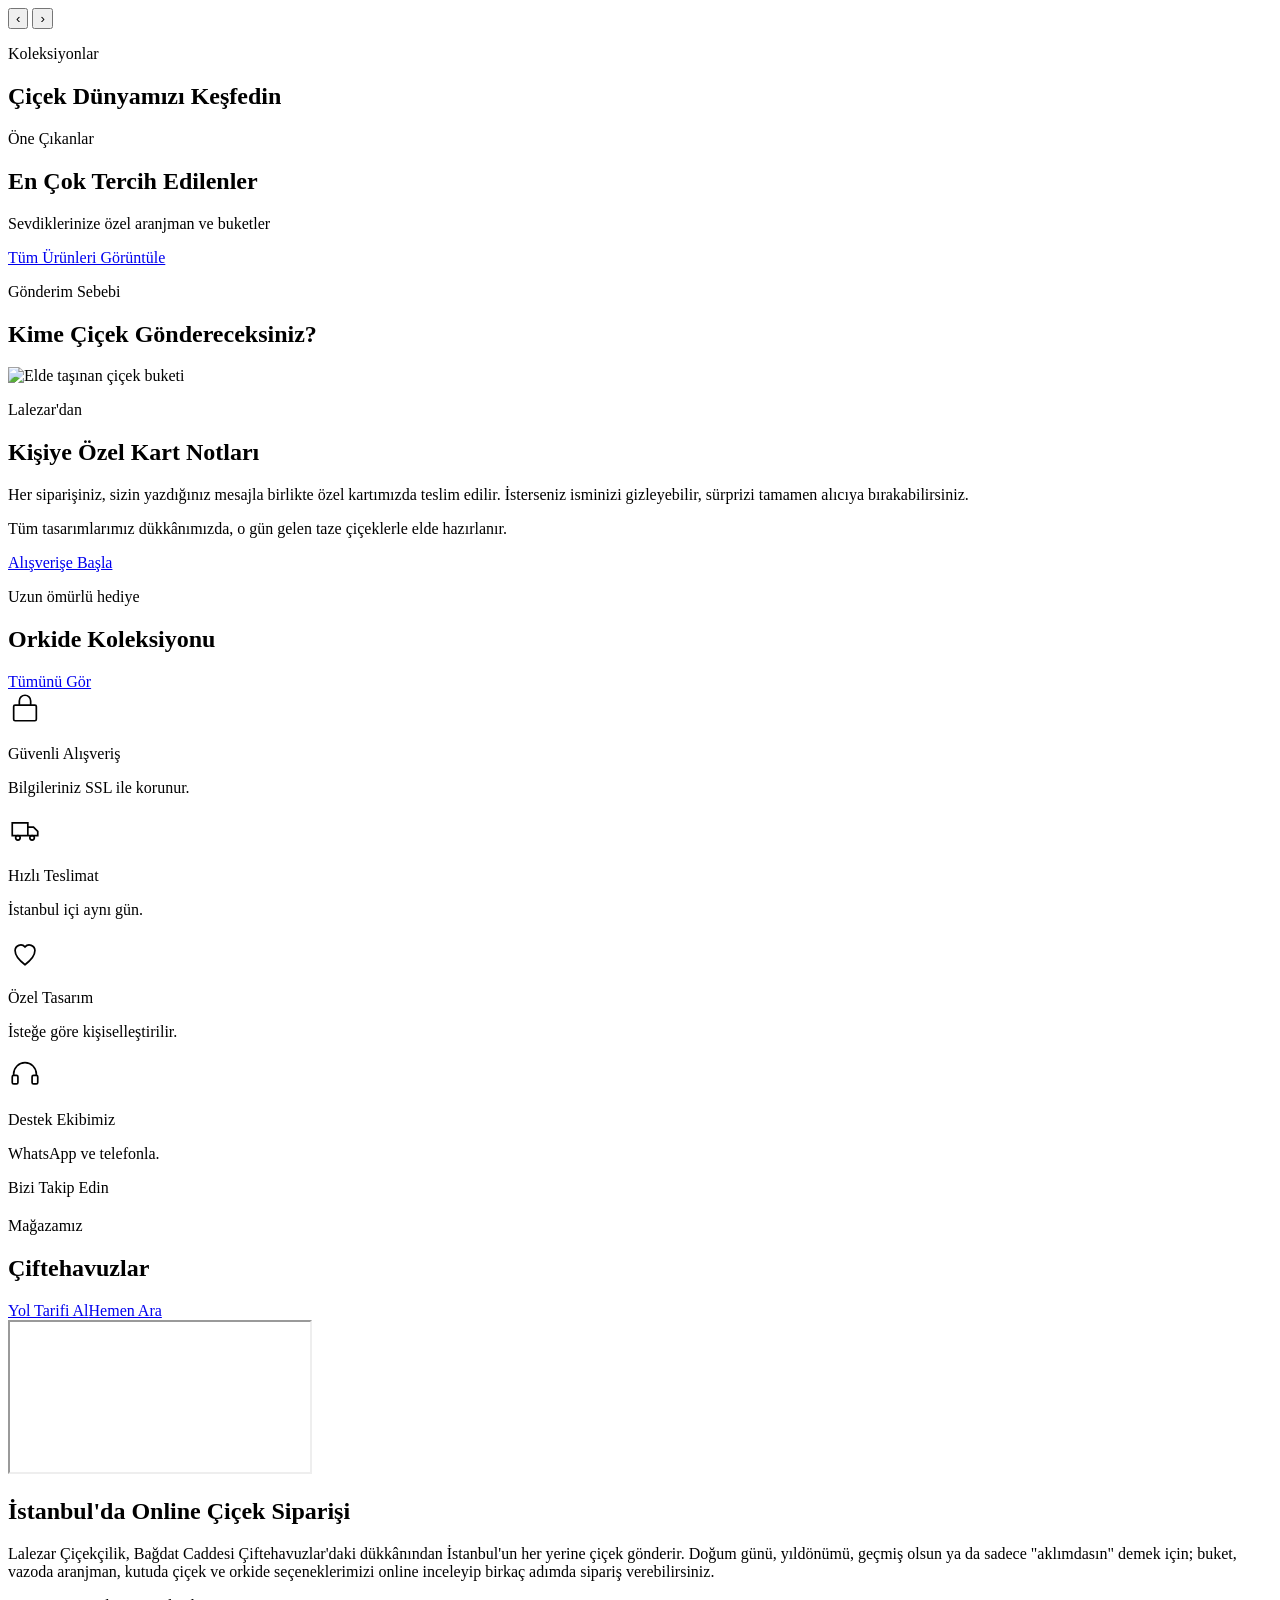
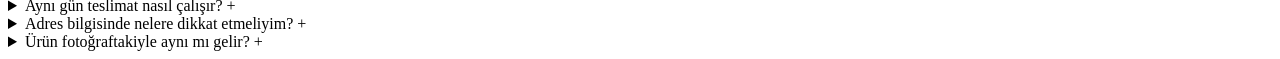
==== index.html @ 3b58de8d "Add files via upload" ====
<!doctype html>
<html lang="tr">
<head>

  <meta charset="utf-8">
  <meta name="viewport" content="width=device-width, initial-scale=1">
  <link rel="icon" href="assets/favicon.png">
  <link rel="preconnect" href="https://fonts.googleapis.com"><link rel="preconnect" href="https://fonts.gstatic.com" crossorigin>
  <link href="https://fonts.googleapis.com/css2?family=Cormorant+Garamond:wght@400;500;600&family=Jost:wght@300;400;500&display=swap" rel="stylesheet">
  <script src="https://cdn.tailwindcss.com"></script>
  <script src="js/theme.js"></script>
  <link rel="stylesheet" href="assets/styles.css">
  <script src="js/config.js"></script>
  <script src="js/seed.js"></script>
  <script src="js/store.js"></script>
  <script src="js/ui.js"></script>
  <title>Lalezar Çiçekçilik | İstanbul Online Çiçek Siparişi, Aynı Gün Teslimat</title>
  <meta name="description" content="Lalezar Çiçekçilik ile buket, vazoda aranjman, kutuda çiçek ve orkide siparişi verin. Bağdat Caddesi Çiftehavuzlar'dan İstanbul içi aynı gün teslimat.">
</head>
<body>
<div id="site-header"></div>

<main>
  <!-- SLIDER -->
  <section class="relative h-[62vh] min-h-[420px] max-h-[720px] bg-mist overflow-hidden" aria-label="Öne çıkanlar" id="hero">
    <div id="slides"></div>
    <button id="prev" class="hidden sm:grid absolute left-4 top-1/2 -translate-y-1/2 z-10 w-11 h-11 place-items-center bg-white/80 hover:bg-white" aria-label="Önceki">‹</button>
    <button id="next" class="hidden sm:grid absolute right-4 top-1/2 -translate-y-1/2 z-10 w-11 h-11 place-items-center bg-white/80 hover:bg-white" aria-label="Sonraki">›</button>
    <div id="dots" class="absolute bottom-6 left-1/2 -translate-x-1/2 z-10 flex gap-2"></div>
  </section>

  <!-- KOLEKSİYONLAR -->
  <section class="max-w-[1400px] mx-auto px-4 sm:px-8 pt-20">
    <p class="section-sub">Koleksiyonlar</p>
    <h2 class="section-title">Çiçek Dünyamızı Keşfedin</h2>
    <div id="collections" class="grid grid-cols-2 lg:grid-cols-4 gap-4 sm:gap-6 mt-10"></div>
  </section>

  <!-- EN ÇOK TERCİH EDİLENLER -->
  <section class="max-w-[1400px] mx-auto px-4 sm:px-8 pt-24">
    <p class="section-sub">Öne Çıkanlar</p>
    <h2 class="section-title">En Çok Tercih Edilenler</h2>
    <p class="text-center text-ink/60 mt-3">Sevdiklerinize özel aranjman ve buketler</p>
    <div id="featured" class="grid grid-cols-2 lg:grid-cols-4 gap-x-4 sm:gap-x-6 gap-y-12 mt-10"></div>
    <div class="text-center mt-12"><a href="kategori.html" class="btn btn-outline">Tüm Ürünleri Görüntüle</a></div>
  </section>

  <!-- KİME ÇİÇEK -->
  <section class="bg-mist mt-24 py-20">
    <div class="max-w-[1400px] mx-auto px-4 sm:px-8">
      <p class="section-sub">Gönderim Sebebi</p>
      <h2 class="section-title">Kime Çiçek Göndereceksiniz?</h2>
      <div id="occasions" class="flex gap-6 sm:gap-10 overflow-x-auto no-scrollbar mt-10 pb-2 sm:justify-center"></div>
    </div>
  </section>

  <!-- KART NOTU BANNER -->
  <section class="max-w-[1400px] mx-auto px-4 sm:px-8 pt-24">
    <div class="grid lg:grid-cols-2 items-center">
      <div class="aspect-[4/3] lg:aspect-auto lg:h-[520px] overflow-hidden bg-mist">
        <img src="https://images.unsplash.com/photo-1567696153798-9111f9cd3d0d?auto=format&fit=crop&w=1200&h=900&q=75" alt="Elde taşınan çiçek buketi" loading="lazy" class="w-full h-full object-cover">
      </div>
      <div class="lg:pl-20 pt-10 lg:pt-0 max-w-xl">
        <p class="section-sub !text-left">Lalezar'dan</p>
        <h2 class="font-display text-4xl sm:text-5xl leading-tight">Kişiye Özel Kart Notları</h2>
        <p class="mt-5 text-ink/70 leading-relaxed">Her siparişiniz, sizin yazdığınız mesajla birlikte özel kartımızda teslim edilir. İsterseniz isminizi gizleyebilir, sürprizi tamamen alıcıya bırakabilirsiniz.</p>
        <p class="mt-4 text-ink/70 leading-relaxed">Tüm tasarımlarımız dükkânımızda, o gün gelen taze çiçeklerle elde hazırlanır.</p>
        <a href="kategori.html" class="btn btn-dark mt-8">Alışverişe Başla</a>
      </div>
    </div>
  </section>

  <!-- ORKİDE SATIRI -->
  <section class="max-w-[1400px] mx-auto px-4 sm:px-8 pt-24">
    <div class="flex items-end justify-between gap-4">
      <div><p class="section-sub !text-left">Uzun ömürlü hediye</p><h2 class="section-title !text-left">Orkide Koleksiyonu</h2></div>
      <a href="kategori.html?tur=orkide" class="text-[12px] tracking-[.18em] uppercase underline underline-offset-4 shrink-0">Tümünü Gör</a>
    </div>
    <div id="orchids" class="grid grid-cols-2 lg:grid-cols-4 gap-x-4 sm:gap-x-6 gap-y-12 mt-10"></div>
  </section>

  <!-- GÜVEN -->
  <section class="border-y border-line mt-24">
    <div class="max-w-[1400px] mx-auto px-4 sm:px-8 py-12 grid grid-cols-2 lg:grid-cols-4 gap-8 text-center">
      <div><svg class="mx-auto" width="34" height="34" viewBox="0 0 24 24" fill="none" stroke="currentColor" stroke-width="1.2"><rect x="4" y="10" width="16" height="11" rx="1"/><path d="M8 10V7a4 4 0 0 1 8 0v3"/></svg><p class="mt-3 text-[13px] tracking-[.14em] uppercase">Güvenli Alışveriş</p><p class="text-sm text-ink/60 mt-1">Bilgileriniz SSL ile korunur.</p></div>
      <div><svg class="mx-auto" width="34" height="34" viewBox="0 0 24 24" fill="none" stroke="currentColor" stroke-width="1.2"><path d="M3 7h11v9H3zM14 10h4l3 3v3h-7z"/><circle cx="7" cy="17.5" r="1.6"/><circle cx="17" cy="17.5" r="1.6"/></svg><p class="mt-3 text-[13px] tracking-[.14em] uppercase">Hızlı Teslimat</p><p class="text-sm text-ink/60 mt-1">İstanbul içi aynı gün.</p></div>
      <div><svg class="mx-auto" width="34" height="34" viewBox="0 0 24 24" fill="none" stroke="currentColor" stroke-width="1.2"><path d="M12 21c-4-3-7-6-7-10a4 4 0 0 1 7-2.6A4 4 0 0 1 19 11c0 4-3 7-7 10z"/></svg><p class="mt-3 text-[13px] tracking-[.14em] uppercase">Özel Tasarım</p><p class="text-sm text-ink/60 mt-1">İsteğe göre kişiselleştirilir.</p></div>
      <div><svg class="mx-auto" width="34" height="34" viewBox="0 0 24 24" fill="none" stroke="currentColor" stroke-width="1.2"><path d="M4 13v-1a8 8 0 0 1 16 0v1"/><rect x="3" y="13" width="4" height="6" rx="1"/><rect x="17" y="13" width="4" height="6" rx="1"/></svg><p class="mt-3 text-[13px] tracking-[.14em] uppercase">Destek Ekibimiz</p><p class="text-sm text-ink/60 mt-1">WhatsApp ve telefonla.</p></div>
    </div>
  </section>

  <!-- INSTAGRAM -->
  <section class="max-w-[1400px] mx-auto px-4 sm:px-8 pt-24">
    <p class="section-sub">Bizi Takip Edin</p>
    <h2 class="section-title"><a id="ig-title" href="#" target="_blank" rel="noopener" class="hover:text-orange"></a></h2>
    <div id="insta" class="grid grid-cols-3 lg:grid-cols-6 gap-2 mt-10"></div>
  </section>

  <!-- MAĞAZA -->
  <section id="magaza" class="max-w-[1400px] mx-auto px-4 sm:px-8 pt-24 scroll-mt-40">
    <div class="grid lg:grid-cols-2 border border-line">
      <div class="p-8 sm:p-14">
        <p class="section-sub !text-left">Mağazamız</p>
        <h2 class="font-display text-4xl sm:text-5xl">Çiftehavuzlar</h2>
        <dl id="store-info" class="mt-8 space-y-5 text-[15px]"></dl>
        <div class="mt-10 flex flex-wrap gap-3"><a id="dir-link" href="#" target="_blank" rel="noopener" class="btn btn-dark">Yol Tarifi Al</a><a id="call-link" href="#" class="btn btn-outline">Hemen Ara</a></div>
      </div>
      <iframe id="map" title="Lalezar Çiçekçilik harita" class="w-full min-h-[380px] h-full border-0 bg-mist" loading="lazy" referrerpolicy="no-referrer-when-downgrade"></iframe>
    </div>
  </section>

  <!-- SEO METNİ -->
  <section class="max-w-3xl mx-auto px-4 sm:px-8 pt-24 text-[15px] leading-relaxed text-ink/75">
    <h2 class="font-display text-3xl text-ink text-center">İstanbul'da Online Çiçek Siparişi</h2>
    <p class="mt-6">Lalezar Çiçekçilik, Bağdat Caddesi Çiftehavuzlar'daki dükkânından İstanbul'un her yerine çiçek gönderir. Doğum günü, yıldönümü, geçmiş olsun ya da sadece "aklımdasın" demek için; buket, vazoda aranjman, kutuda çiçek ve orkide seçeneklerimizi online inceleyip birkaç adımda sipariş verebilirsiniz.</p>
    <details class="mt-4 border-t border-line pt-4"><summary class="flex justify-between items-center text-ink">Aynı gün teslimat nasıl çalışır? <span class="plus text-xl">+</span></summary><p class="mt-3">Gün içinde verilen siparişler, uygun saat aralığında aynı gün teslim edilir. Teslimat saatini sipariş sırasında siz seçersiniz; siparişiniz hazırlanınca sizi bilgilendiririz.</p></details>
    <details class="mt-4 border-t border-line pt-4"><summary class="flex justify-between items-center text-ink">Adres bilgisinde nelere dikkat etmeliyim? <span class="plus text-xl">+</span></summary><p class="mt-3">Bina adı, kat, daire ve varsa site/blok bilgisini eksiksiz yazın. Alıcının telefon numarası teslimatın sorunsuz yapılması için önemlidir.</p></details>
    <details class="mt-4 border-y border-line py-4"><summary class="flex justify-between items-center text-ink">Ürün fotoğraftakiyle aynı mı gelir? <span class="plus text-xl">+</span></summary><p class="mt-3">Çiçekler doğal ürün olduğu için mevsime göre renk ve türde küçük farklar olabilir. Tasarımın genel görünümü ve değeri korunur.</p></details>
  </section>
</main>

<div id="site-footer"></div>

<script>
(async () => {
  const { esc, productCard, bindAddButtons, productImage } = UI;
  const S = LALEZAR_CONFIG.shop;

  // --- Slider ---
  const slides = LALEZAR_SEED.heroSlides;
  document.getElementById("slides").innerHTML = slides.map((s, i) => `
    <div class="slide ${i === 0 ? "on" : ""}">
      <img src="${s.image}" alt="" class="absolute inset-0 w-full h-full object-cover" ${i ? 'loading="lazy"' : ""}>
      <div class="absolute inset-0 bg-gradient-to-r from-black/45 via-black/15 to-transparent"></div>
      <div class="relative h-full max-w-[1400px] mx-auto px-6 sm:px-16 flex flex-col justify-center text-white">
        <p class="text-[12px] tracking-[.25em] uppercase">${esc(s.kicker)}</p>
        <h2 class="font-display text-5xl sm:text-7xl leading-[1.02] mt-4 max-w-xl">${esc(s.title)}</h2>
        <div><a href="${s.link}" class="btn btn-white mt-8">Alışverişe Başla</a></div>
      </div>
    </div>`).join("");
  const dots = document.getElementById("dots");
  dots.innerHTML = slides.map((_, i) => `<button class="w-2.5 h-2.5 rounded-full border border-white ${i === 0 ? "bg-white" : ""}" aria-label="${i + 1}. görsel"></button>`).join("");
  let cur = 0, timer;
  const els = [...document.querySelectorAll(".slide")], dEls = [...dots.children];
  const go = (n) => { els[cur].classList.remove("on"); dEls[cur].classList.remove("bg-white"); cur = (n + els.length) % els.length; els[cur].classList.add("on"); dEls[cur].classList.add("bg-white"); restart(); };
  const restart = () => { clearInterval(timer); if (!matchMedia("(prefers-reduced-motion: reduce)").matches) timer = setInterval(() => go(cur + 1), 6000); };
  document.getElementById("prev").onclick = () => go(cur - 1);
  document.getElementById("next").onclick = () => go(cur + 1);
  dEls.forEach((d, i) => (d.onclick = () => go(i)));
  restart();

  // --- Veriler ---
  const [products, cats] = await Promise.all([Store.listProducts(), Store.getCategories()]);
  const active = products.filter((p) => p.active !== false);

  // Koleksiyonlar
  document.getElementById("collections").innerHTML = cats.types.slice(0, 4).map((c) => {
    const list = active.filter((x) => x.type === c.slug);
    const p = list[0];
    return `<a href="kategori.html?tur=${c.slug}" class="group block">
      <div class="aspect-[3/4] overflow-hidden bg-mist">${p ? `<div class="w-full h-full transition-transform duration-700 group-hover:scale-105">${productImage(p)}</div>` : ""}</div>
      <h3 class="font-display text-2xl mt-4">${esc(c.name)}</h3>
      <p class="text-[12px] tracking-[.14em] uppercase text-ink/55 mt-1">${list.length} ürün</p></a>`;
  }).join("");

  // En çok tercih edilenler (4'ün katı)
  const feat = active.filter((p) => p.featured), rest = active.filter((p) => !p.featured);
  const want = Math.min(8, Math.max(4, Math.ceil(feat.length / 4) * 4));
  const list = [...feat, ...rest].slice(0, want);
  const fEl = document.getElementById("featured");
  fEl.innerHTML = list.map(productCard).join("");
  bindAddButtons(fEl, list);

  // Kime çiçek
  document.getElementById("occasions").innerHTML = cats.occasions.map((o) => {
    const p = active.find((x) => (x.occasions || []).includes(o.slug));
    return `<a href="kategori.html?sebep=${o.slug}" class="group shrink-0 w-28 sm:w-32 text-center">
      <div class="w-28 h-28 sm:w-32 sm:h-32 rounded-full overflow-hidden bg-white ring-1 ring-line group-hover:ring-ink transition">${p ? productImage(p) : ""}</div>
      <p class="mt-3 text-[14px]">${esc(o.name)}</p></a>`;
  }).join("");

  // Orkide satırı
  const orch = active.filter((p) => p.type === "orkide").slice(0, 4);
  const oEl = document.getElementById("orchids");
  if (orch.length) { oEl.innerHTML = orch.map(productCard).join(""); bindAddButtons(oEl, orch); }
  else oEl.closest("section").remove();

  // Instagram
  const ig = `https://www.instagram.com/${S.instagram}/`;
  const igT = document.getElementById("ig-title"); igT.href = ig; igT.textContent = "@" + S.instagram;
  document.getElementById("insta").innerHTML = active.slice(0, 6).map((p) =>
    `<a href="${ig}" target="_blank" rel="noopener" class="block aspect-square overflow-hidden bg-mist group relative" aria-label="Instagram'da gör">${productImage(p)}<span class="absolute inset-0 bg-black/0 group-hover:bg-black/25 transition"></span></a>`).join("");

  // Mağaza
  const rows = [["Adres", esc(S.address)], ["Telefon", `<a href="tel:${S.phoneTel}" class="hover:underline">${esc(S.phone)}</a>`], ["Instagram", `<a href="${ig}" target="_blank" rel="noopener" class="hover:underline">@${esc(S.instagram)}</a>`]];
  if (S.hours) rows.push(["Çalışma Saatleri", esc(S.hours)]);
  document.getElementById("store-info").innerHTML = rows.map(([k, v]) => `<div><dt class="text-[12px] tracking-[.14em] uppercase text-ink/50">${k}</dt><dd class="mt-1">${v}</dd></div>`).join("");
  const q = encodeURIComponent(S.mapsQuery);
  document.getElementById("map").src = `https://www.google.com/maps?q=${q}&output=embed`;
  document.getElementById("dir-link").href = `https://www.google.com/maps/dir/?api=1&destination=${q}`;
  document.getElementById("call-link").href = `tel:${S.phoneTel}`;
})();
</script>
</body>
</html>
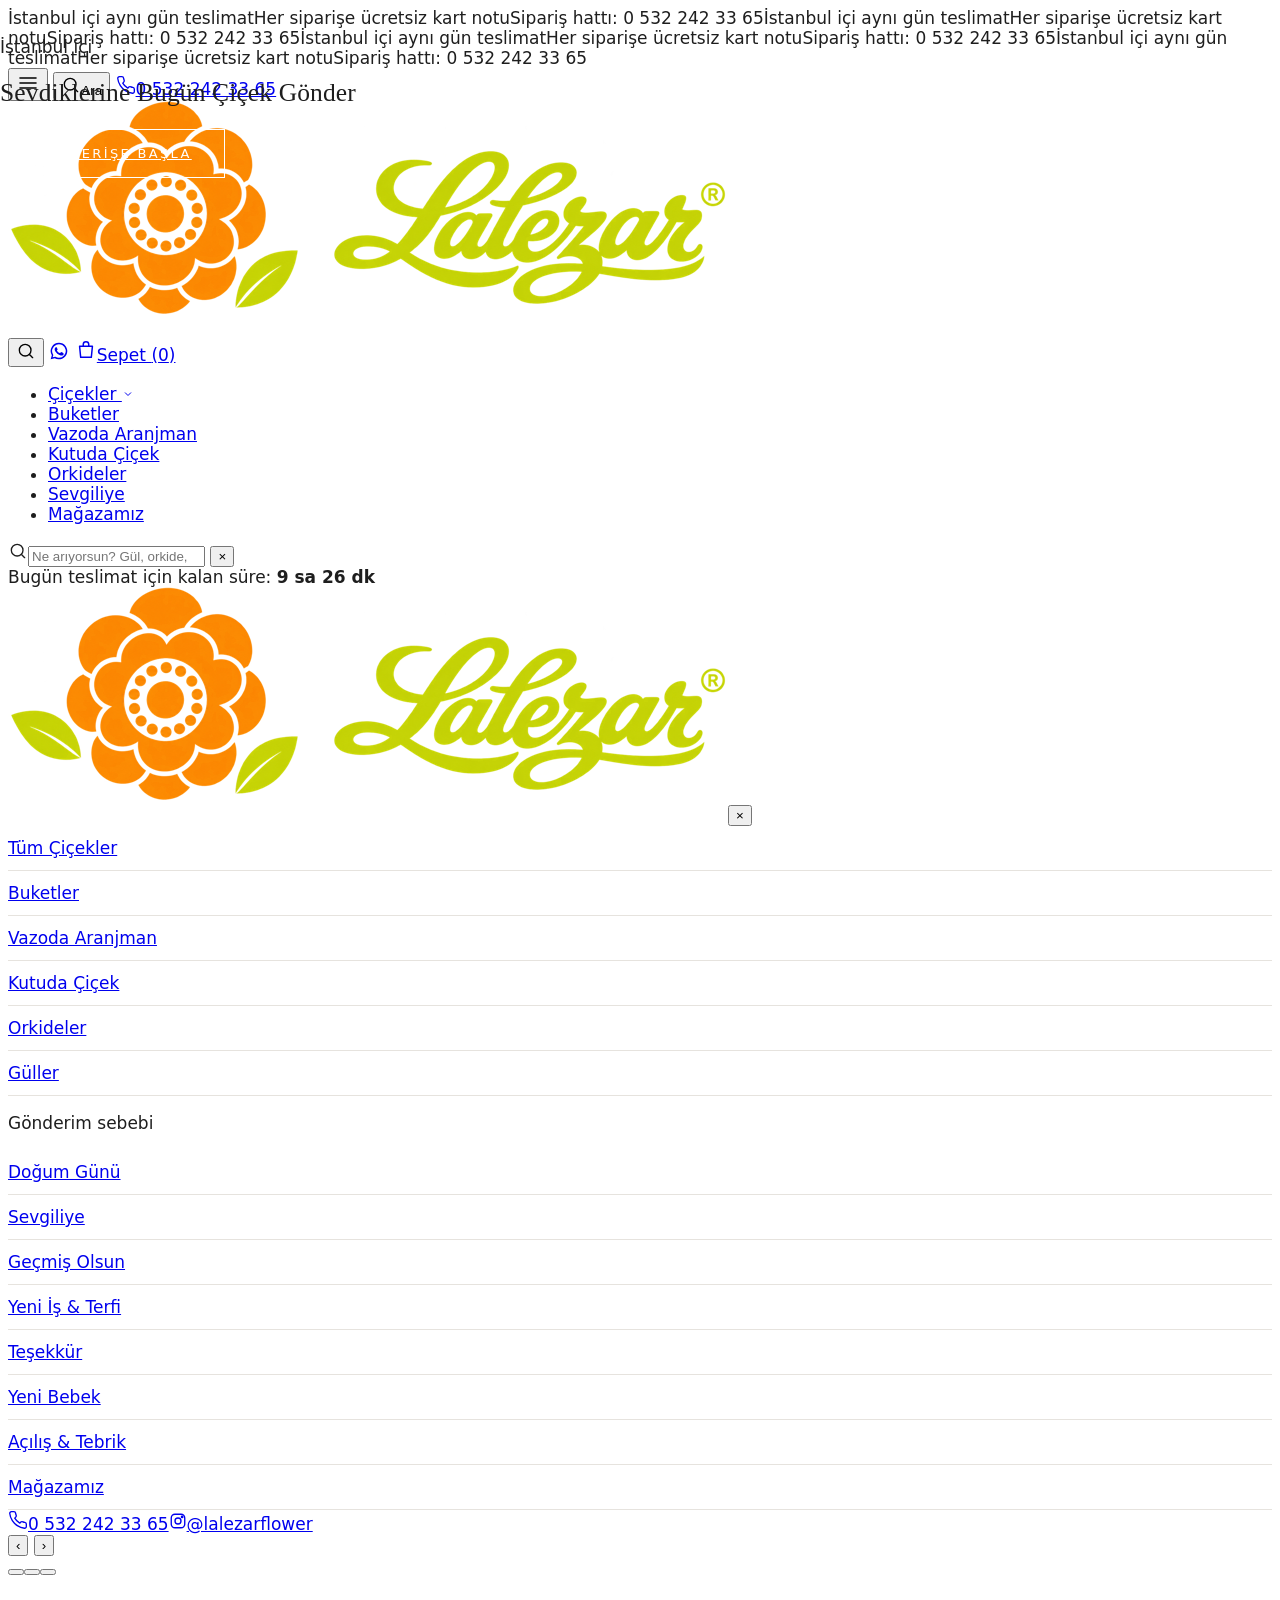
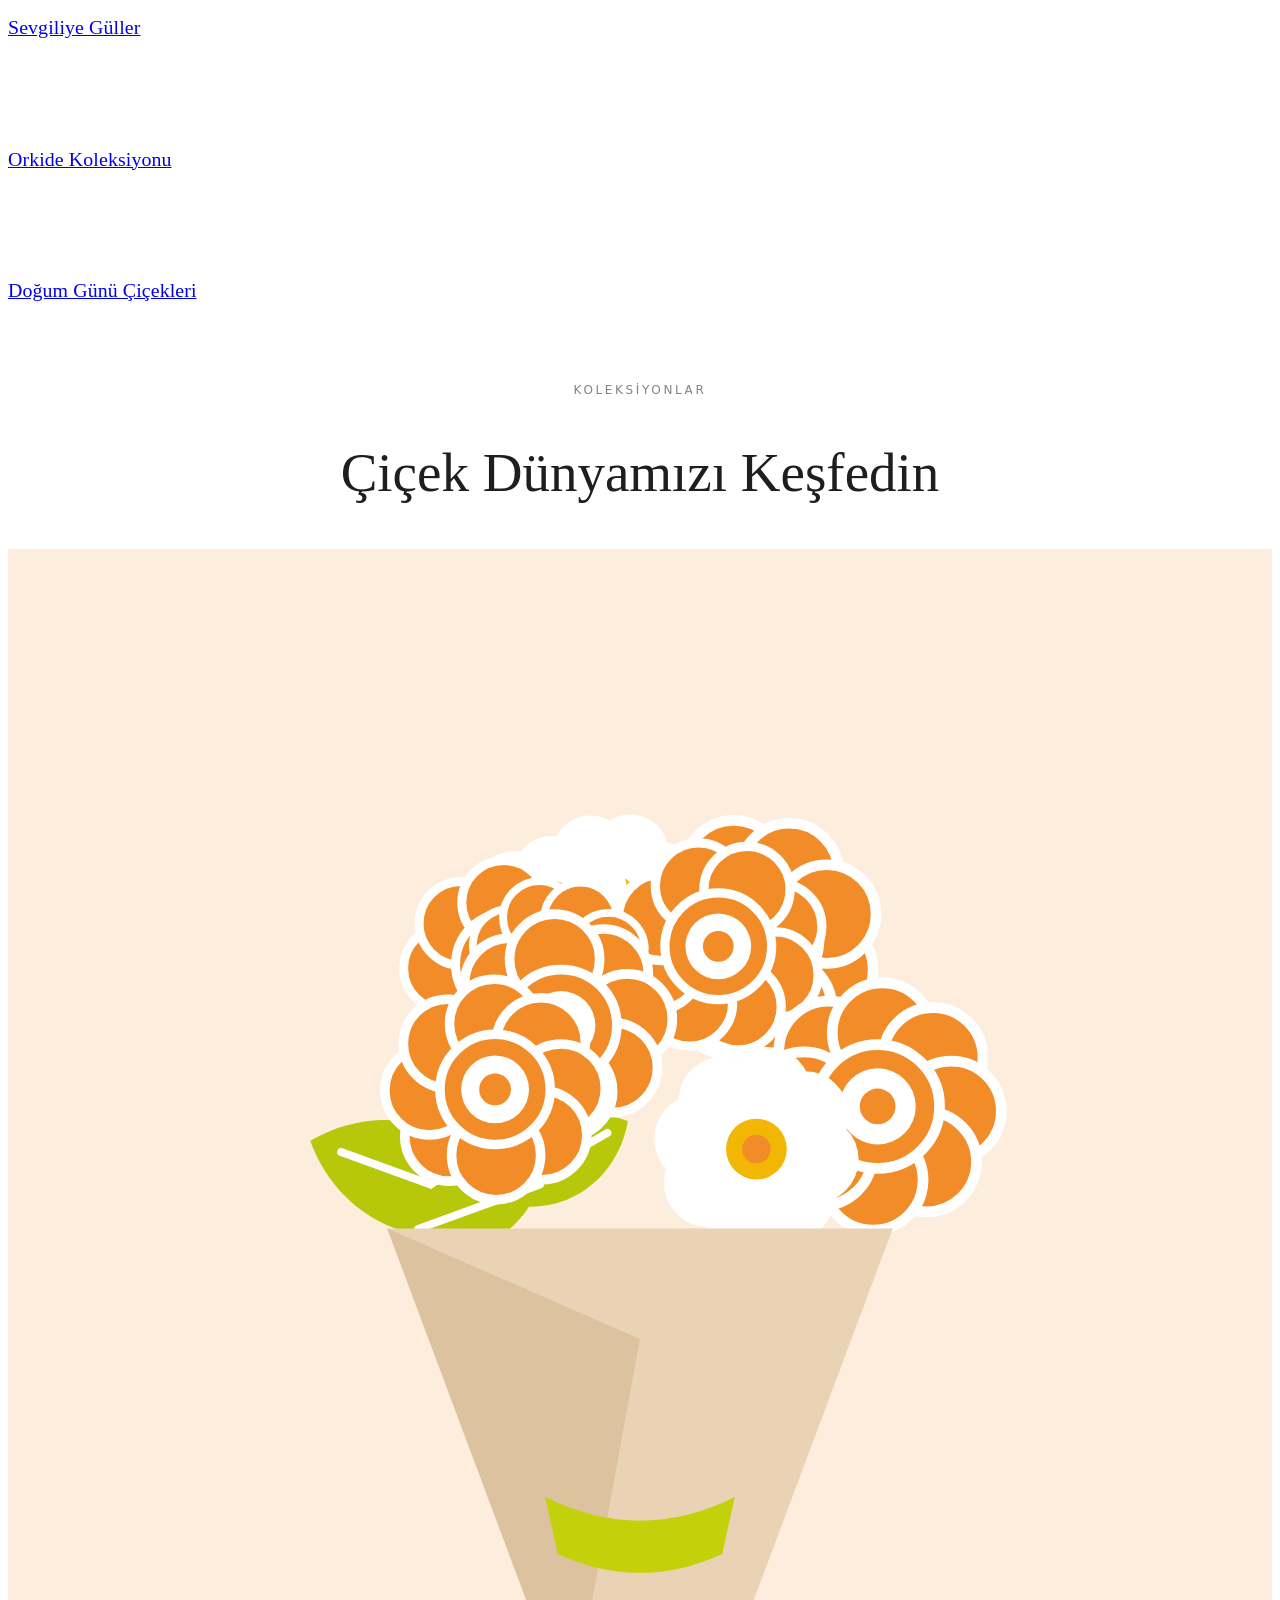
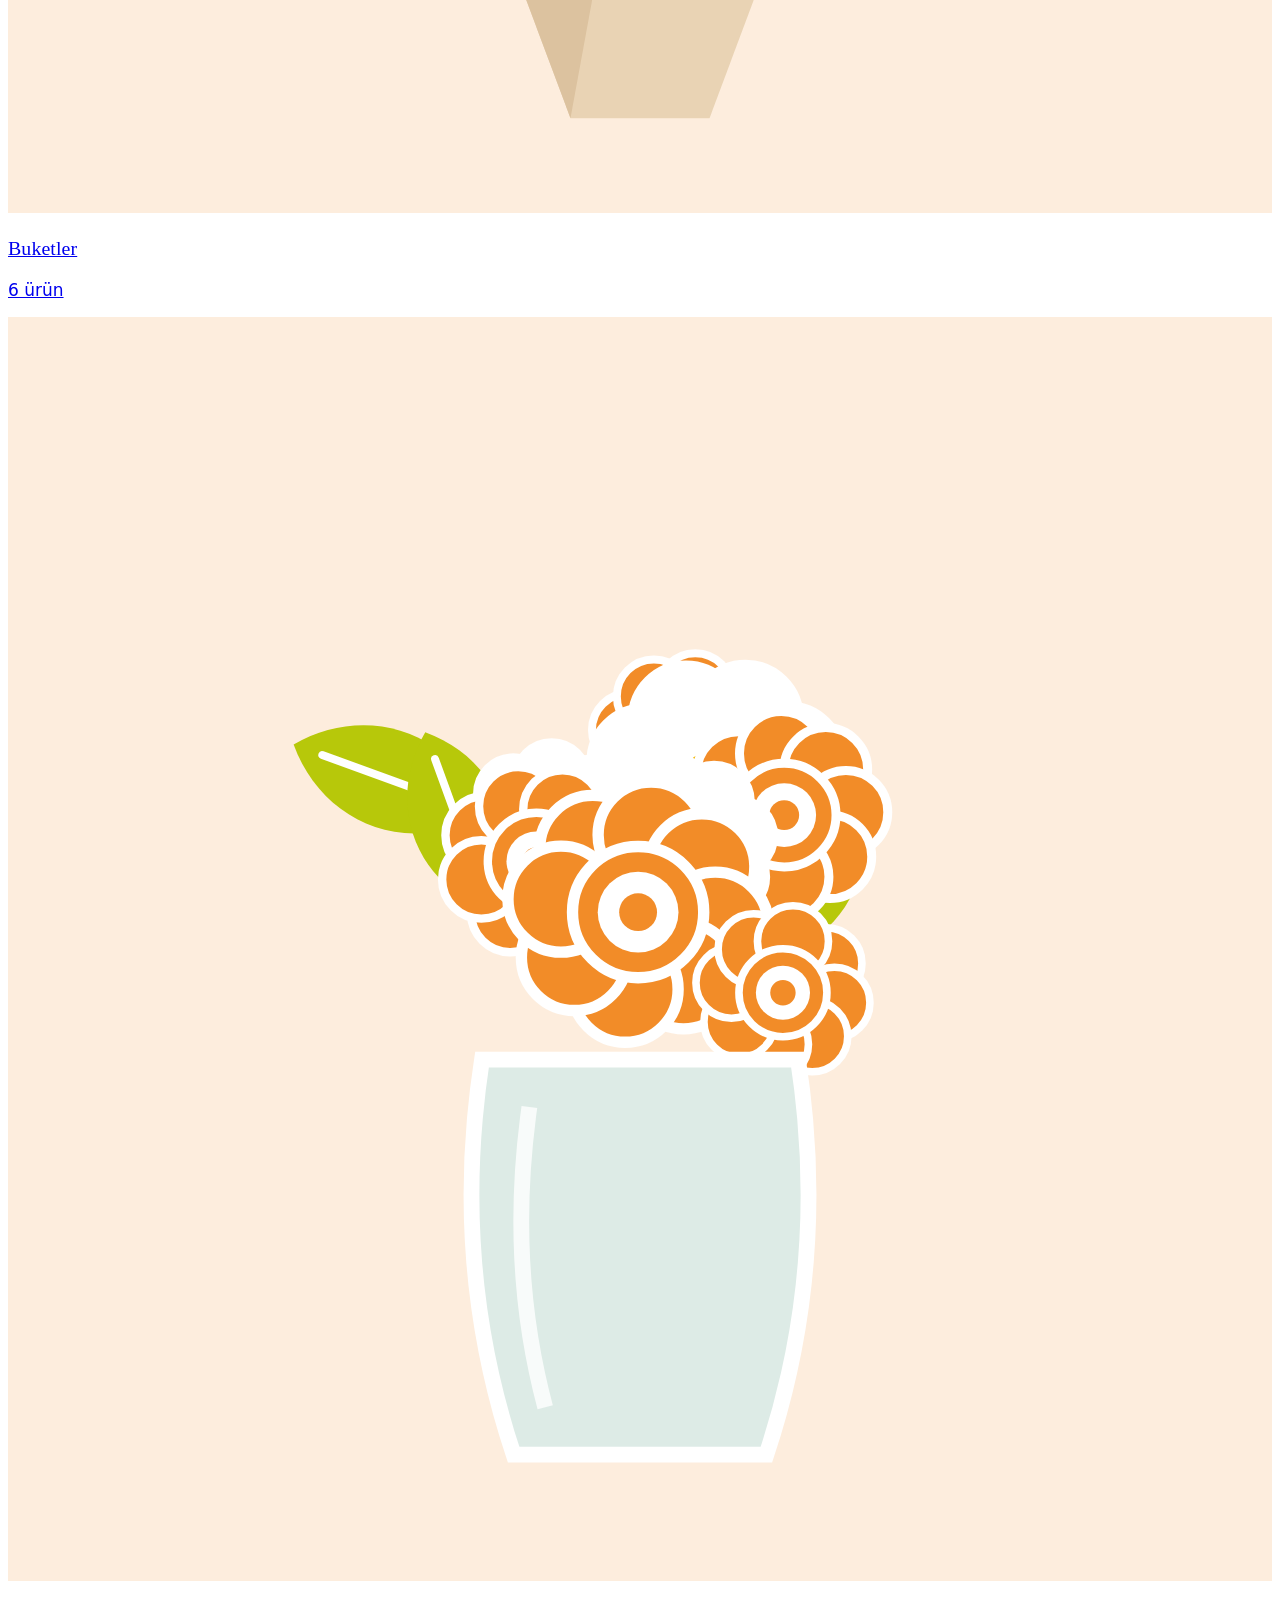
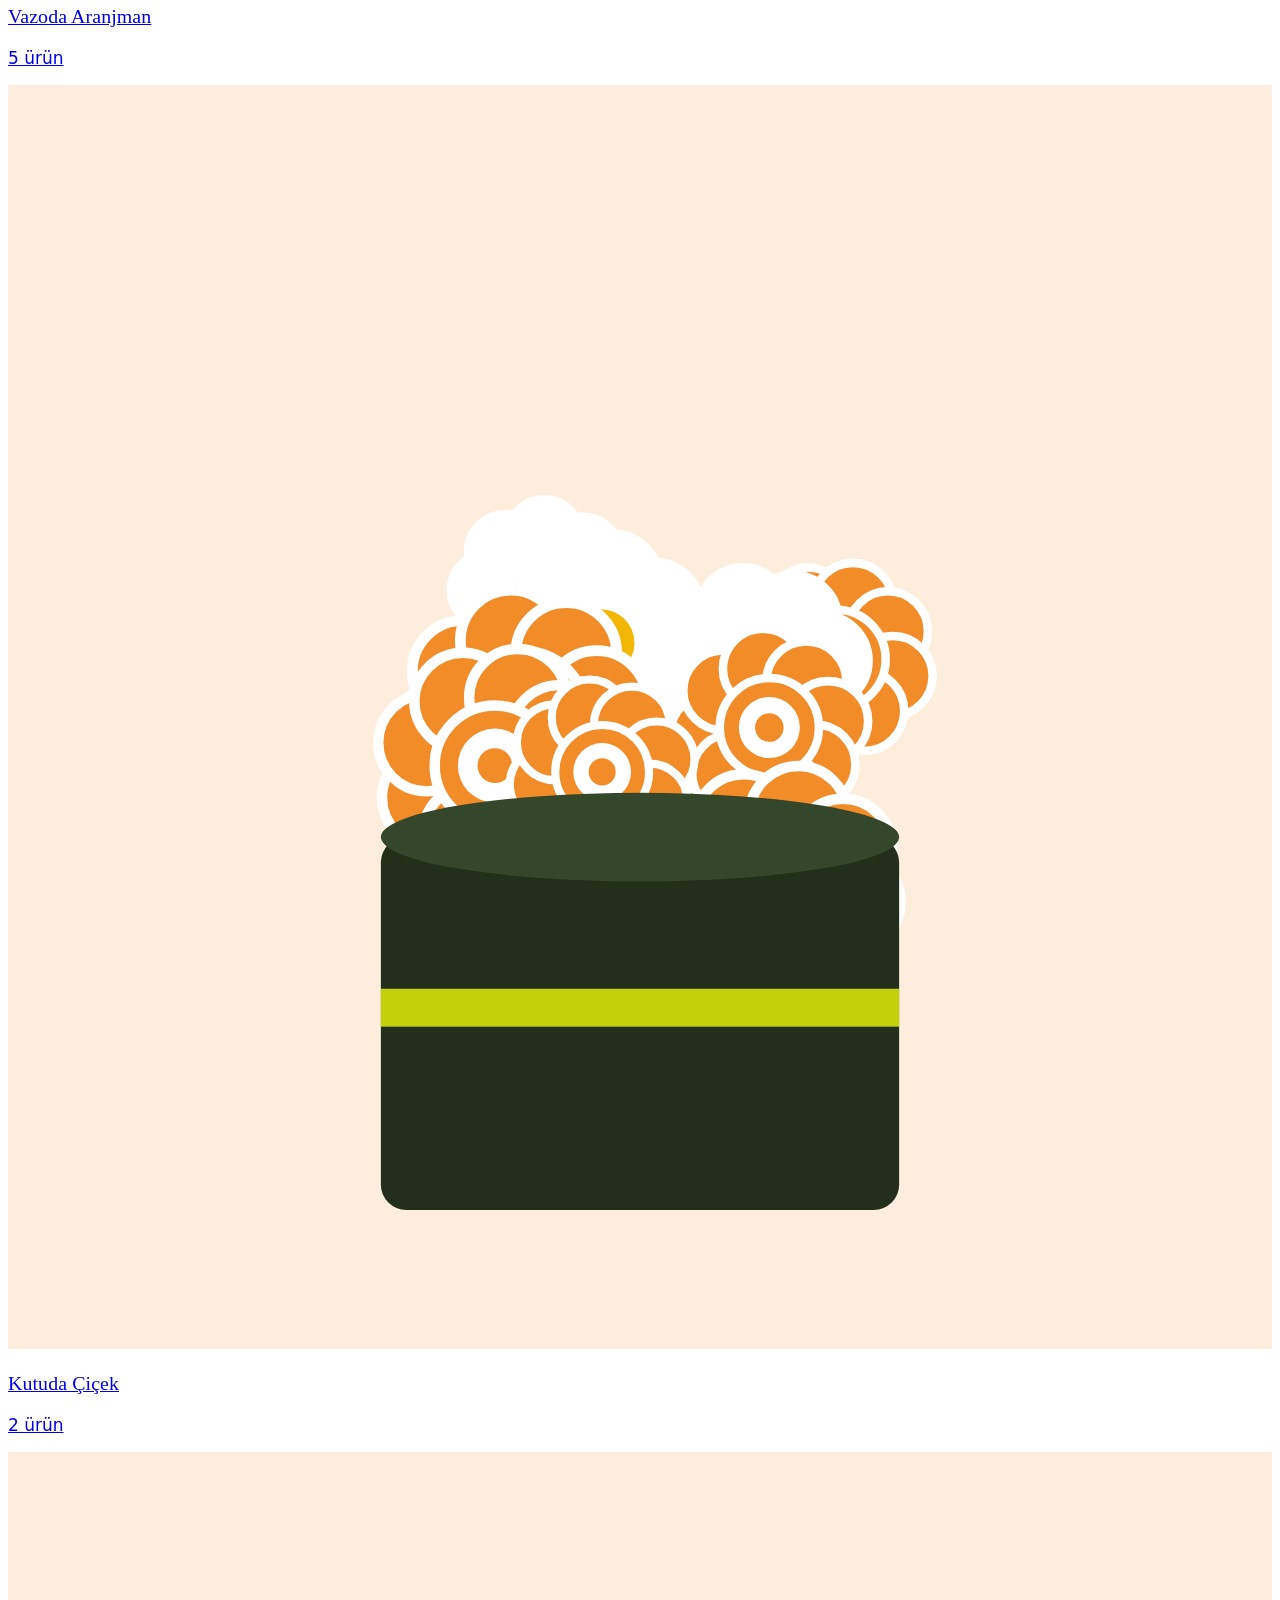
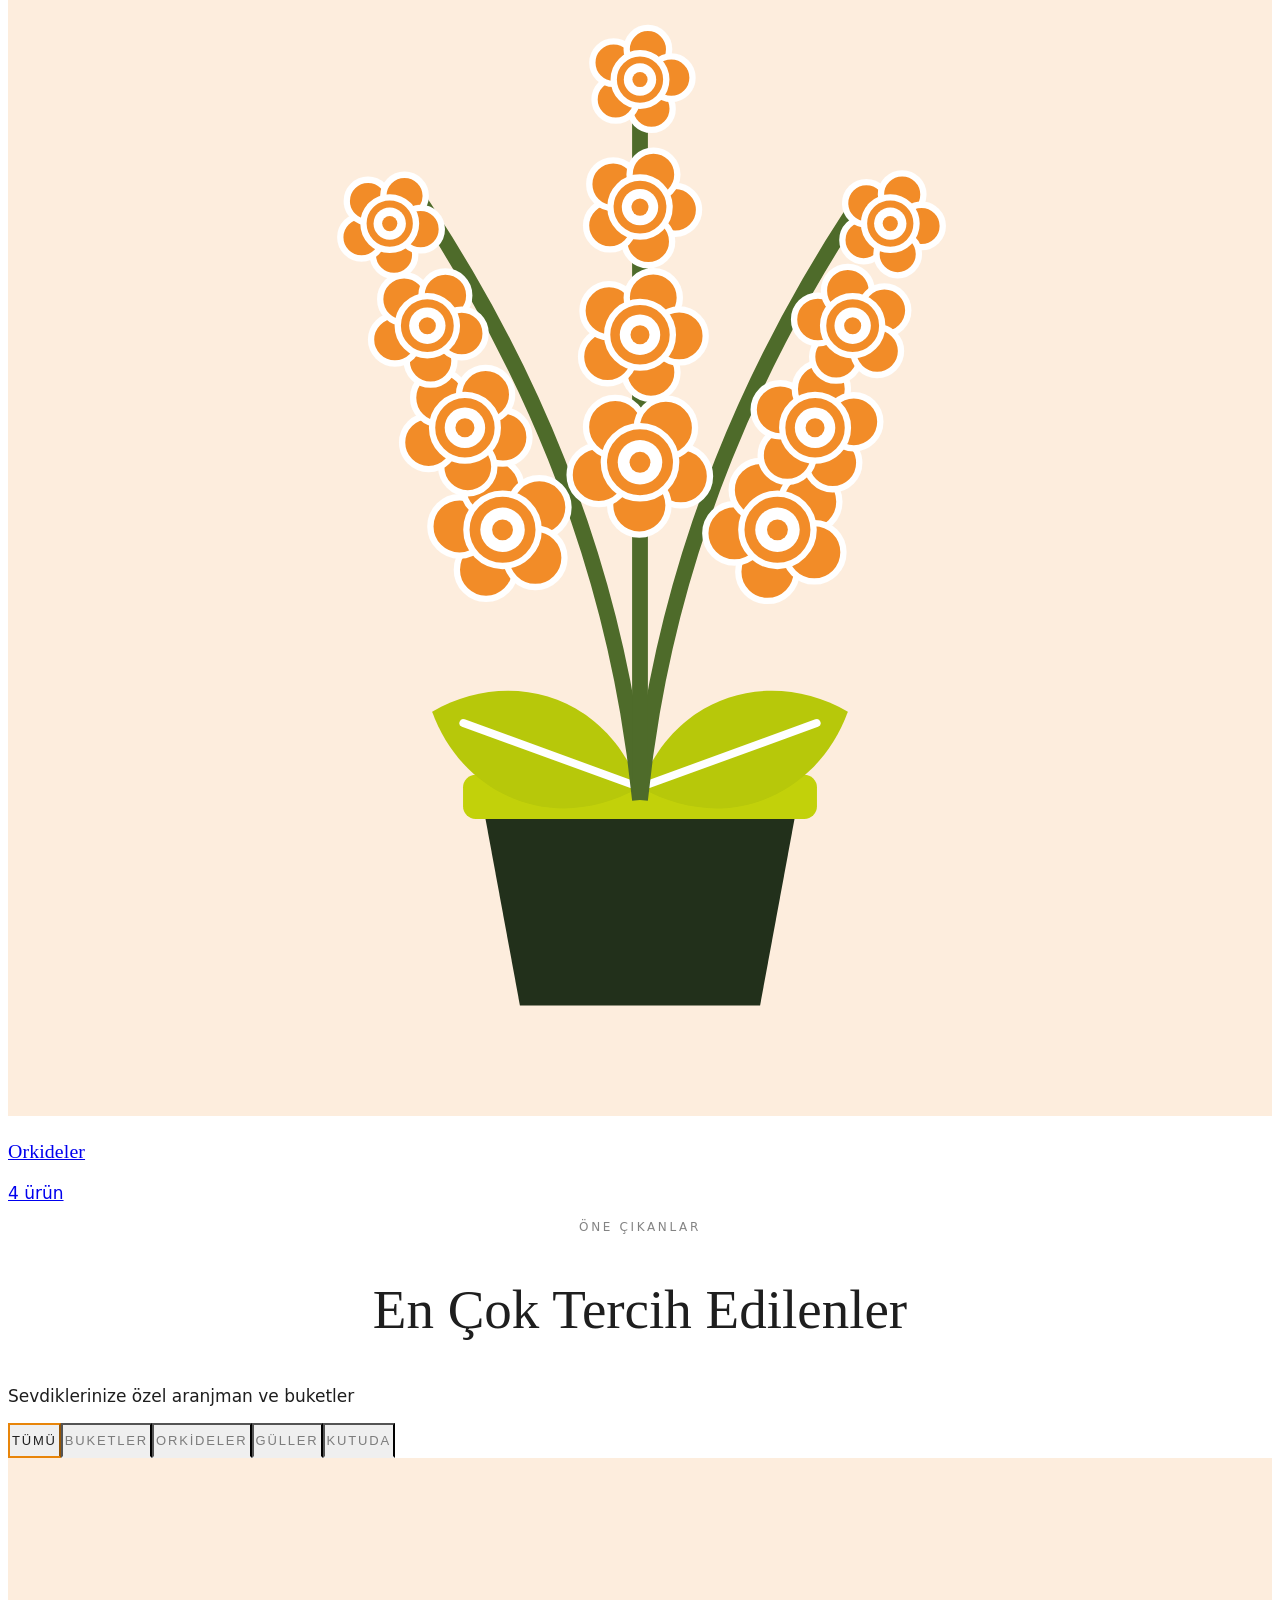
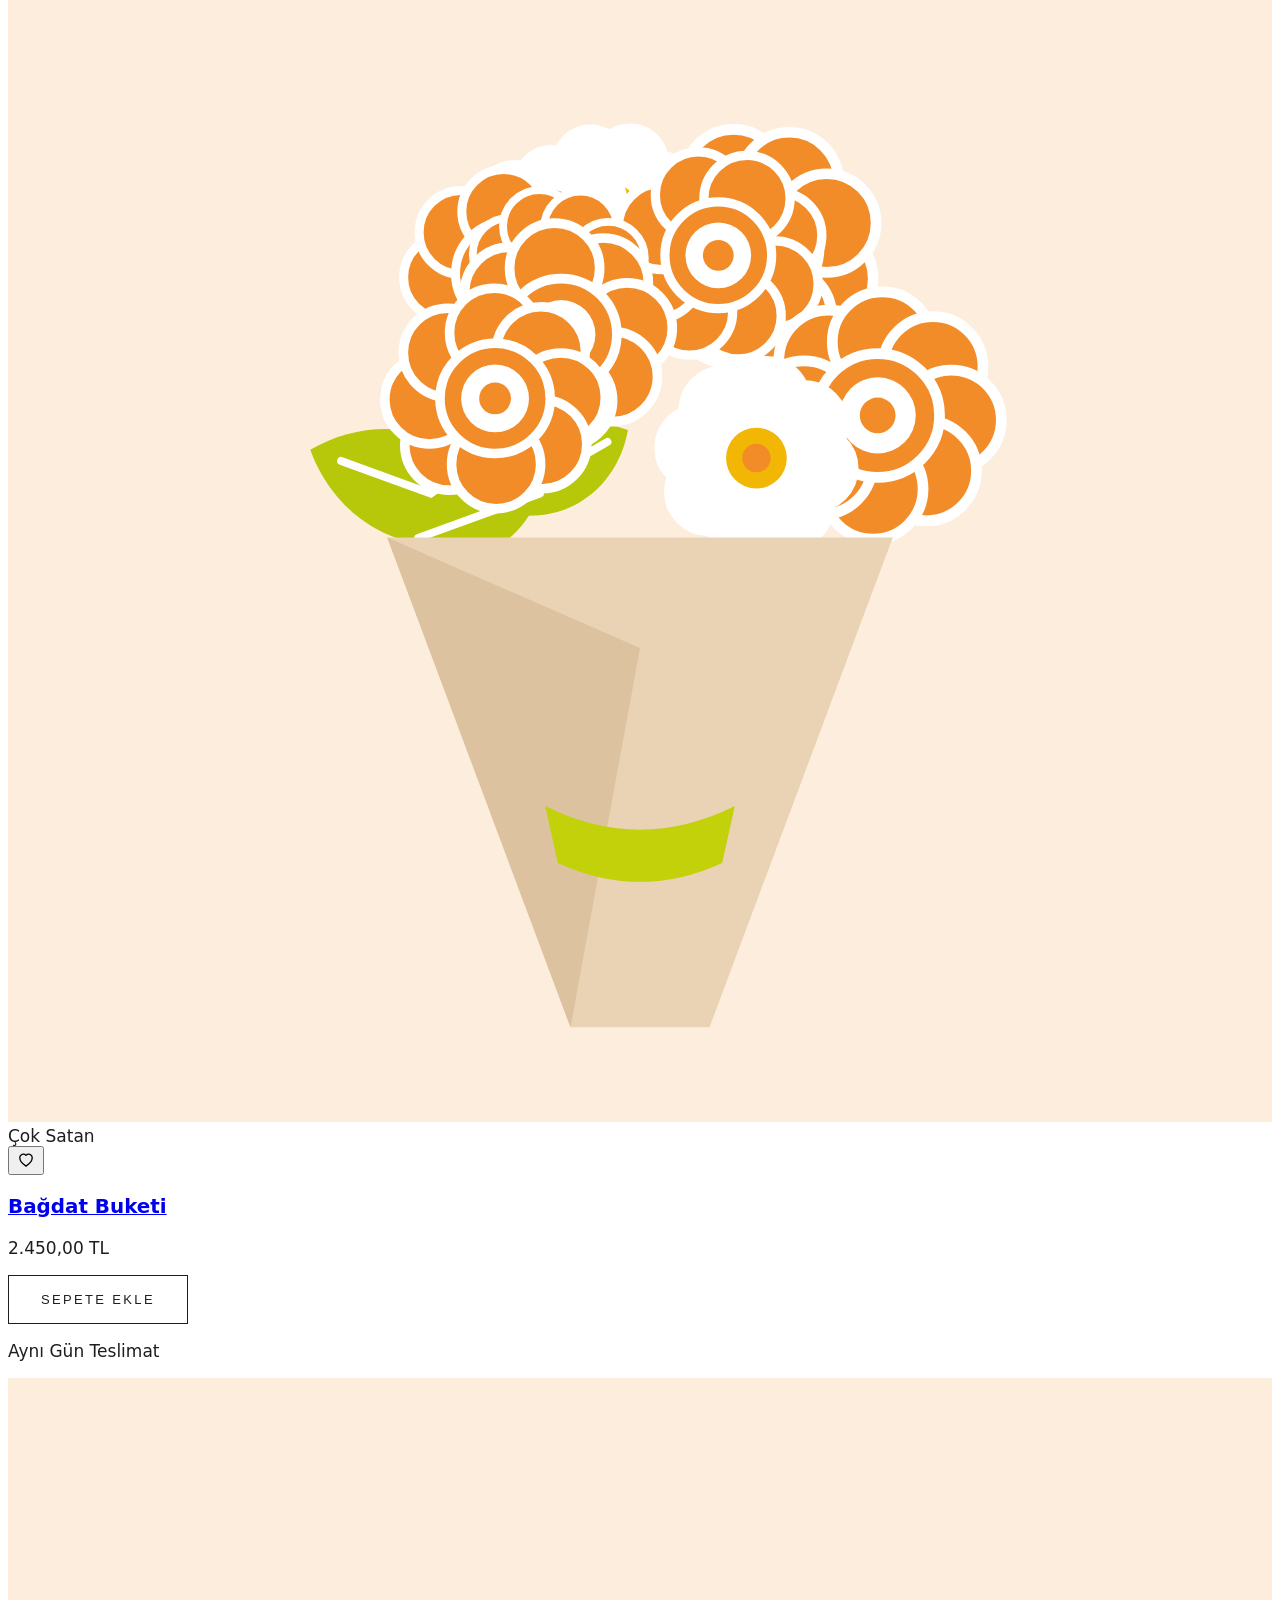
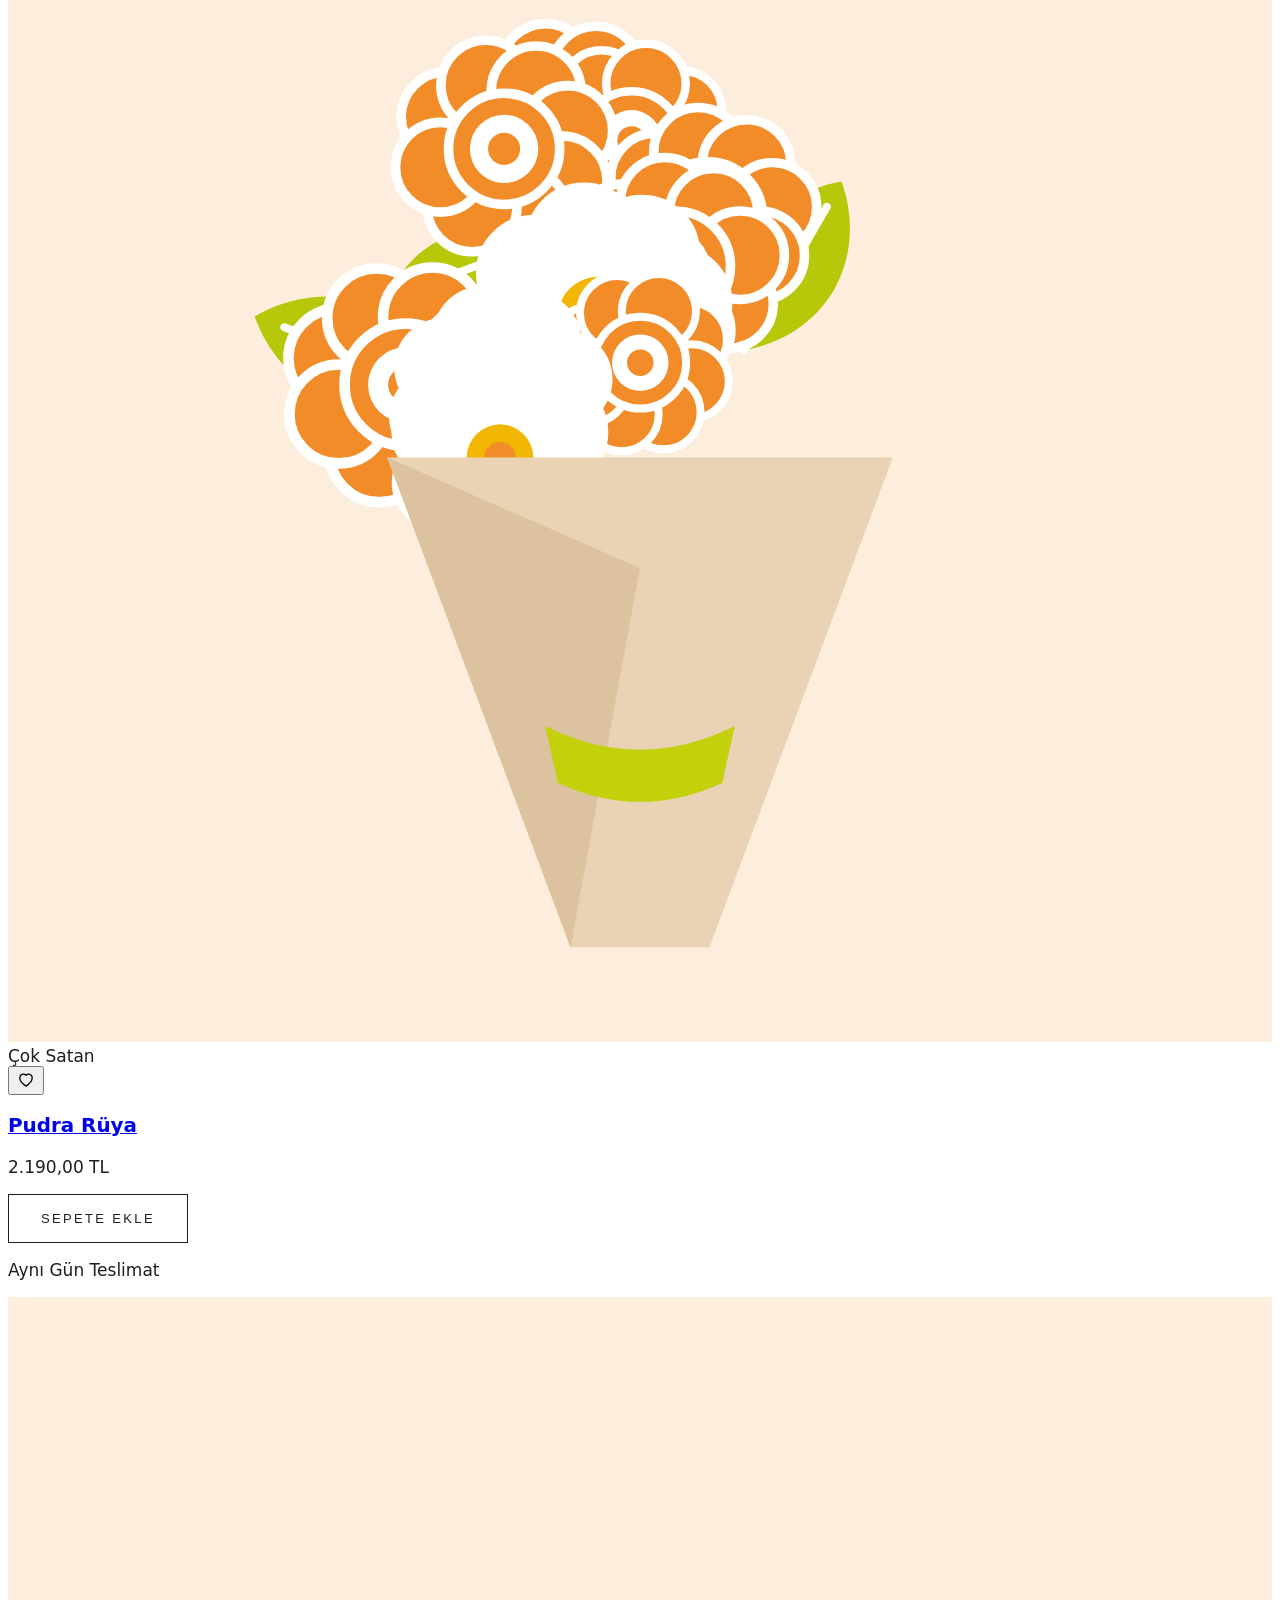
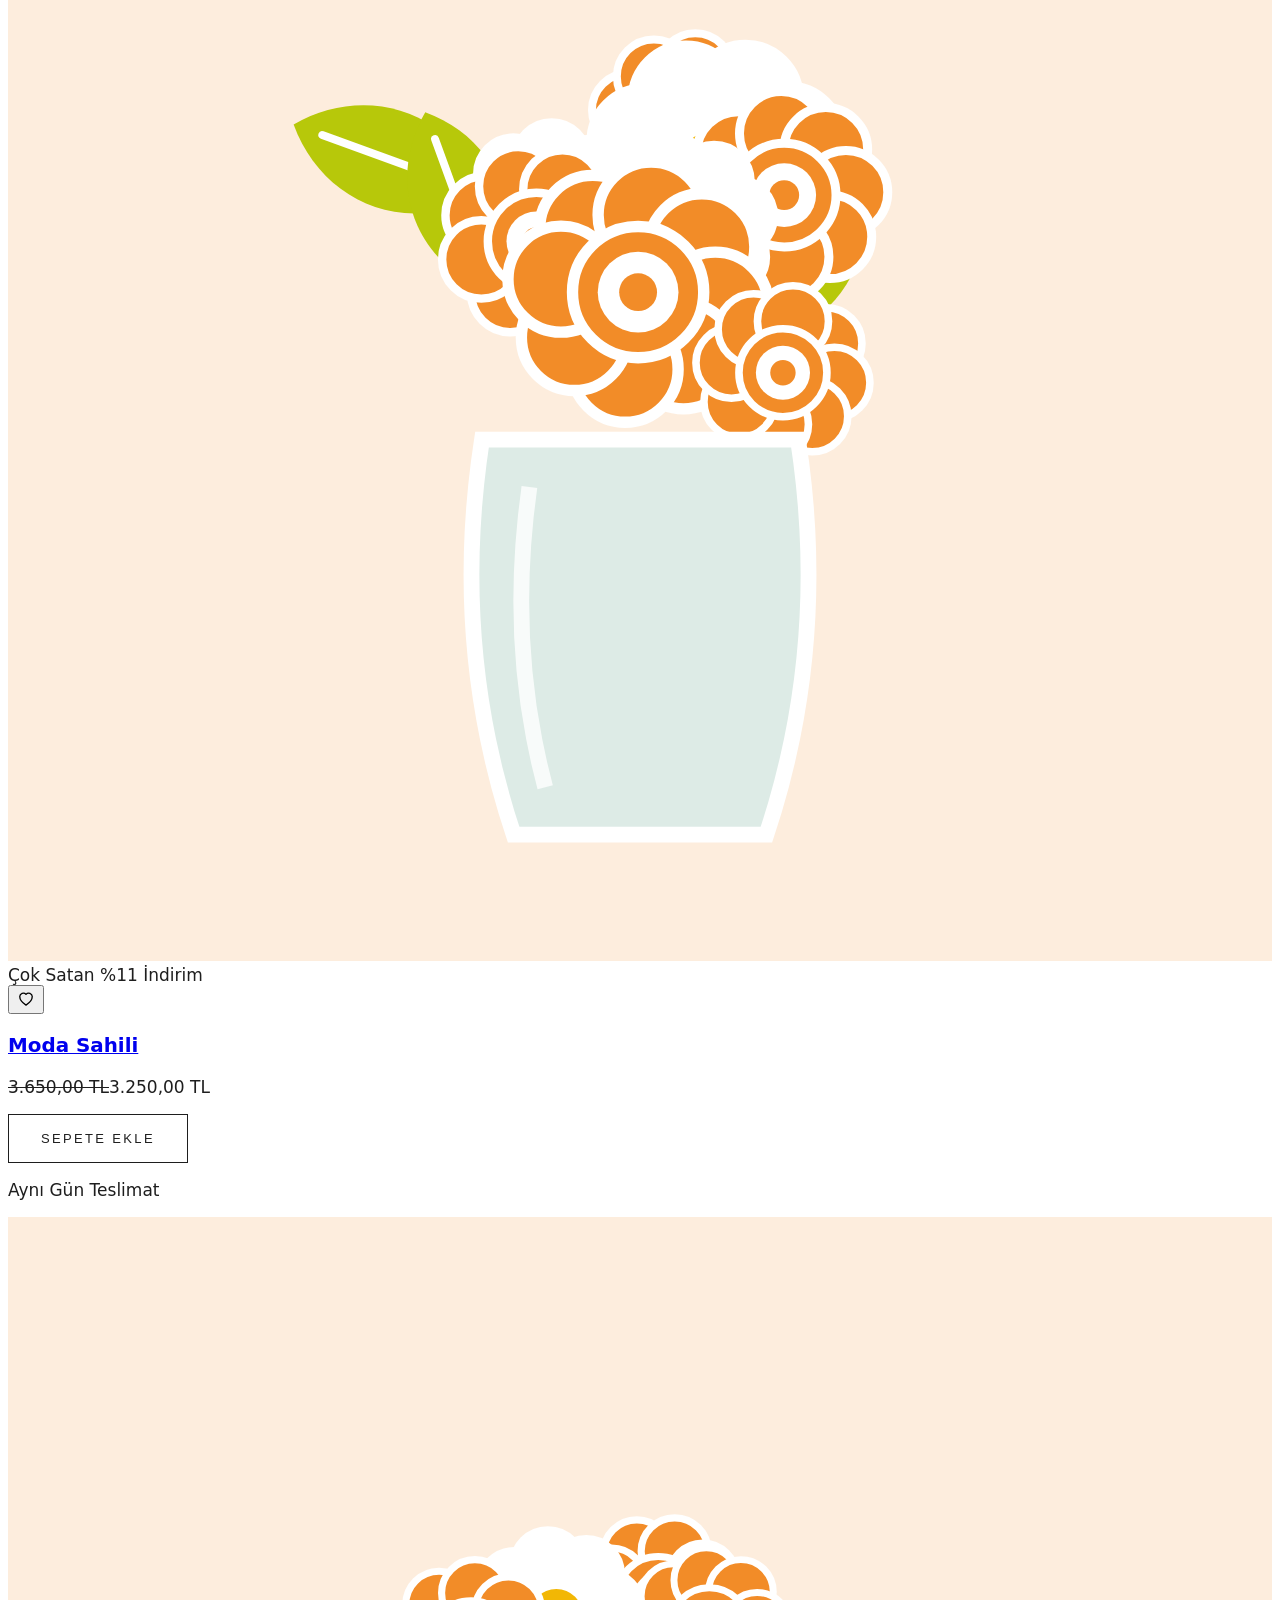
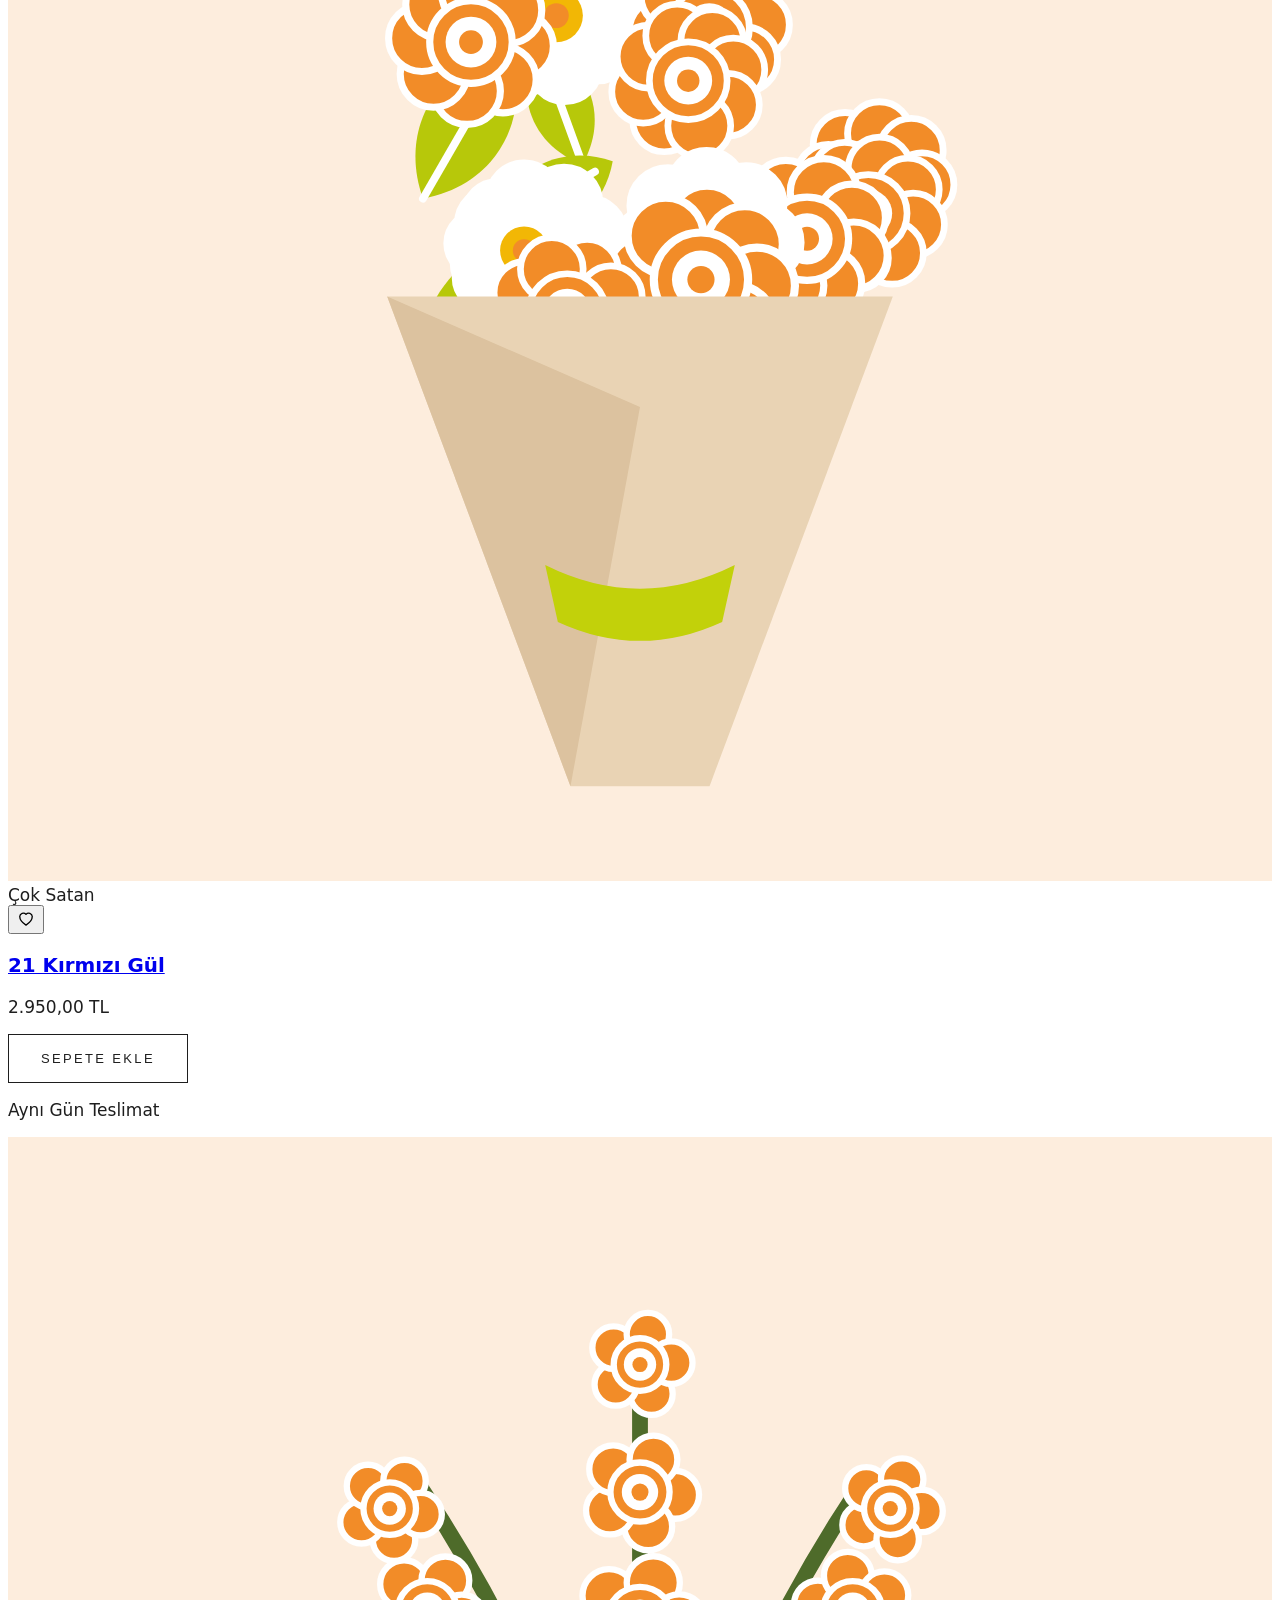
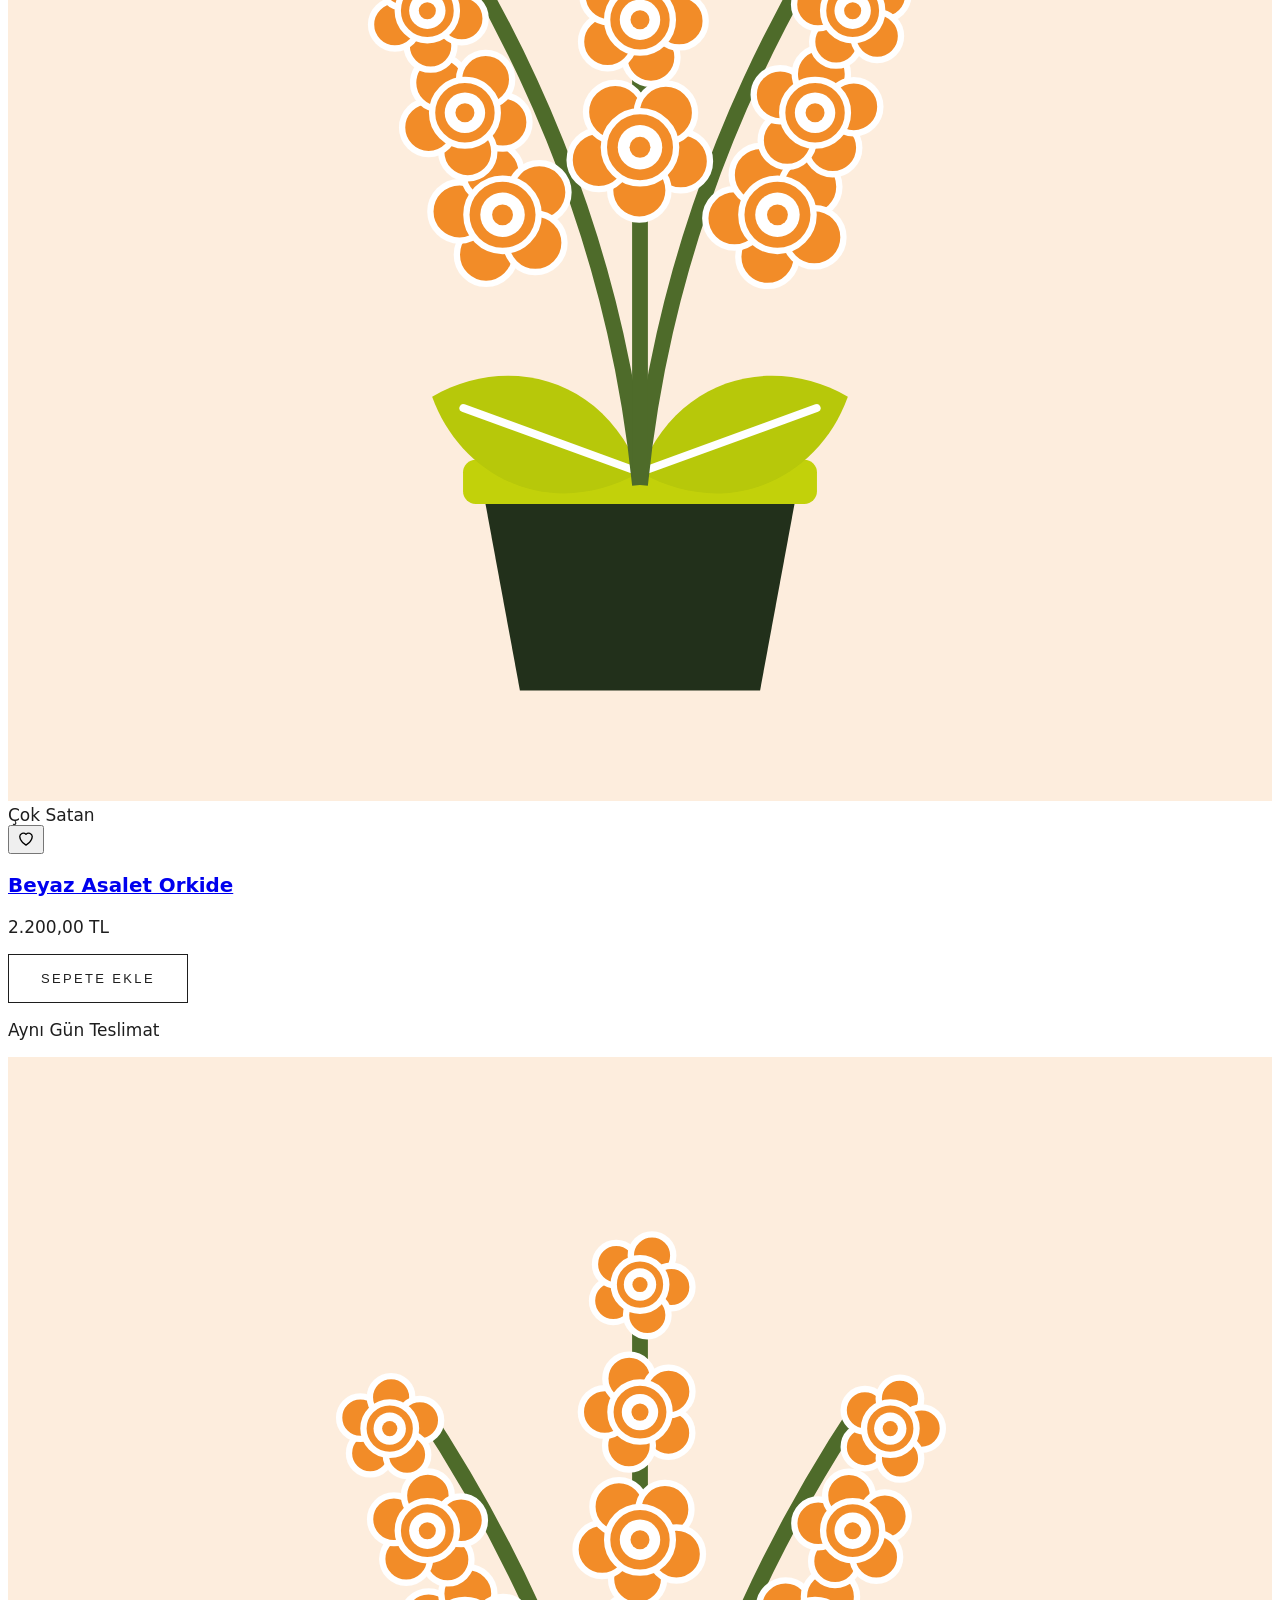
==== commit 521eb3e8: "Tasarım canlandırıldı: punto, turuncu vurgular, rozetler, kampanya banner, geri sayım, sekmeler, yor" ====
--- a/index.html
+++ b/index.html
@@ -29,6 +29,11 @@
     <div id="dots" class="absolute bottom-6 left-1/2 -translate-x-1/2 z-10 flex gap-2"></div>
   </section>
 
+  <!-- KAMPANYA BANNER -->
+  <section class="max-w-[1400px] mx-auto px-4 sm:px-8 pt-8">
+    <div id="promos" class="grid grid-cols-1 sm:grid-cols-3 gap-4 sm:gap-6"></div>
+  </section>
+
   <!-- KOLEKSİYONLAR -->
   <section class="max-w-[1400px] mx-auto px-4 sm:px-8 pt-20">
     <p class="section-sub">Koleksiyonlar</p>
@@ -41,12 +46,13 @@
     <p class="section-sub">Öne Çıkanlar</p>
     <h2 class="section-title">En Çok Tercih Edilenler</h2>
     <p class="text-center text-ink/60 mt-3">Sevdiklerinize özel aranjman ve buketler</p>
+    <div id="feat-tabs" class="flex gap-6 sm:gap-8 overflow-x-auto no-scrollbar mt-8 border-b border-line sm:justify-center" role="tablist"></div>
     <div id="featured" class="grid grid-cols-2 lg:grid-cols-4 gap-x-4 sm:gap-x-6 gap-y-12 mt-10"></div>
     <div class="text-center mt-12"><a href="kategori.html" class="btn btn-outline">Tüm Ürünleri Görüntüle</a></div>
   </section>
 
   <!-- KİME ÇİÇEK -->
-  <section class="bg-mist mt-24 py-20">
+  <section class="bg-[#FCEEE4] mt-24 py-20">
     <div class="max-w-[1400px] mx-auto px-4 sm:px-8">
       <p class="section-sub">Gönderim Sebebi</p>
       <h2 class="section-title">Kime Çiçek Göndereceksiniz?</h2>
@@ -80,7 +86,7 @@
   </section>
 
   <!-- GÜVEN -->
-  <section class="border-y border-line mt-24">
+  <section class="bg-[#F3F6E0] mt-24">
     <div class="max-w-[1400px] mx-auto px-4 sm:px-8 py-12 grid grid-cols-2 lg:grid-cols-4 gap-8 text-center">
       <div><svg class="mx-auto" width="34" height="34" viewBox="0 0 24 24" fill="none" stroke="currentColor" stroke-width="1.2"><rect x="4" y="10" width="16" height="11" rx="1"/><path d="M8 10V7a4 4 0 0 1 8 0v3"/></svg><p class="mt-3 text-[13px] tracking-[.14em] uppercase">Güvenli Alışveriş</p><p class="text-sm text-ink/60 mt-1">Bilgileriniz SSL ile korunur.</p></div>
       <div><svg class="mx-auto" width="34" height="34" viewBox="0 0 24 24" fill="none" stroke="currentColor" stroke-width="1.2"><path d="M3 7h11v9H3zM14 10h4l3 3v3h-7z"/><circle cx="7" cy="17.5" r="1.6"/><circle cx="17" cy="17.5" r="1.6"/></svg><p class="mt-3 text-[13px] tracking-[.14em] uppercase">Hızlı Teslimat</p><p class="text-sm text-ink/60 mt-1">İstanbul içi aynı gün.</p></div>
@@ -89,8 +95,17 @@
     </div>
   </section>
 
+  <!-- MÜŞTERİ YORUMLARI -->
+  <section class="bg-[#FCEEE4] mt-24 py-20">
+    <div class="max-w-[1400px] mx-auto px-4 sm:px-8">
+      <p class="section-sub">Yorumlar</p>
+      <h2 class="section-title">Müşterilerimiz Ne Diyor</h2>
+      <div id="reviews" class="grid grid-cols-1 sm:grid-cols-2 lg:grid-cols-4 gap-4 sm:gap-6 mt-10"></div>
+    </div>
+  </section>
+
   <!-- INSTAGRAM -->
-  <section class="max-w-[1400px] mx-auto px-4 sm:px-8 pt-24">
+  <section class="max-w-[1400px] mx-auto px-4 sm:px-8 pt-20">
     <p class="section-sub">Bizi Takip Edin</p>
     <h2 class="section-title"><a id="ig-title" href="#" target="_blank" rel="noopener" class="hover:text-orange"></a></h2>
     <div id="insta" class="grid grid-cols-3 lg:grid-cols-6 gap-2 mt-10"></div>
@@ -153,6 +168,23 @@
   const [products, cats] = await Promise.all([Store.listProducts(), Store.getCategories()]);
   const active = products.filter((p) => p.active !== false);
 
+  // Kampanya banner'ı (görseller seed'deki ürün fotoğraflarından)
+  const seedImg = (id) => (LALEZAR_SEED.products.find((p) => p.id === id) || {}).image || "";
+  const promos = [
+    { title: "Sevgiliye Güller", img: seedImg("p05"), link: "kategori.html?tur=gul" },
+    { title: "Orkide Koleksiyonu", img: seedImg("p06"), link: "kategori.html?tur=orkide" },
+    { title: "Doğum Günü Çiçekleri", img: seedImg("p01"), link: "kategori.html?sebep=dogum-gunu" }
+  ];
+  document.getElementById("promos").innerHTML = promos.map((b) => `
+    <a href="${b.link}" class="group relative block aspect-[4/3] overflow-hidden bg-mist">
+      <img src="${esc(b.img)}" alt="" loading="lazy" class="absolute inset-0 w-full h-full object-cover transition-transform duration-700 group-hover:scale-105">
+      <span class="absolute inset-0 bg-black/30"></span>
+      <div class="relative h-full flex flex-col items-center justify-center text-center text-white p-6">
+        <h3 class="font-display text-3xl sm:text-[34px] leading-tight">${esc(b.title)}</h3>
+        <span class="btn btn-white mt-5 !py-3 !px-6 !text-xs">Keşfet</span>
+      </div>
+    </a>`).join("");
+
   // Koleksiyonlar
   document.getElementById("collections").innerHTML = cats.types.slice(0, 4).map((c) => {
     const list = active.filter((x) => x.type === c.slug);
@@ -168,8 +200,17 @@
   const want = Math.min(8, Math.max(4, Math.ceil(feat.length / 4) * 4));
   const list = [...feat, ...rest].slice(0, want);
   const fEl = document.getElementById("featured");
-  fEl.innerHTML = list.map(productCard).join("");
-  bindAddButtons(fEl, list);
+  const tabs = [["", "Tümü"], ["buket", "Buketler"], ["orkide", "Orkideler"], ["gul", "Güller"], ["kutuda-cicek", "Kutuda"]];
+  const tEl = document.getElementById("feat-tabs");
+  tEl.innerHTML = tabs.map(([k, n], i) => `<button type="button" role="tab" data-tab="${k}" class="tab-btn ${i ? "" : "on"}" aria-selected="${!i}">${n}</button>`).join("");
+  const showTab = (k) => {
+    const items = k ? active.filter((p) => p.type === k).slice(0, 8) : list;
+    fEl.innerHTML = items.length ? items.map(productCard).join("") : `<p class="col-span-full text-center text-ink/60">Bu kategoride ürün yok.</p>`;
+    bindAddButtons(fEl, items);
+    tEl.querySelectorAll(".tab-btn").forEach((b) => { const on = b.dataset.tab === k; b.classList.toggle("on", on); b.setAttribute("aria-selected", on); });
+  };
+  tEl.onclick = (e) => { const b = e.target.closest("[data-tab]"); if (b) showTab(b.dataset.tab); };
+  showTab("");
 
   // Kime çiçek
   document.getElementById("occasions").innerHTML = cats.occasions.map((o) => {
@@ -184,6 +225,21 @@
   const oEl = document.getElementById("orchids");
   if (orch.length) { oEl.innerHTML = orch.map(productCard).join(""); bindAddButtons(oEl, orch); }
   else oEl.closest("section").remove();
+
+  // Müşteri yorumları — ÖRNEK yorumlar, gerçek yorumlarla değiştir
+  const reviews = [
+    { name: "Elif K.", text: "Annemin doğum günü için sipariş verdim, aynı gün öğleden sonra teslim edildi. Buket fotoğraftakinden bile güzeldi." },
+    { name: "Murat D.", text: "Kart notunu da özenle yazmışlar. Güller bir hafta boyunca taptaze kaldı, kesinlikle tekrar sipariş vereceğim." },
+    { name: "Selin A.", text: "Ofise orkide gönderdim, paketleme çok şıktı. WhatsApp'tan hızlıca dönüş yaptılar, çok ilgililer." },
+    { name: "Burak T.", text: "Son dakika sipariş vermeme rağmen yetiştirdiler. Kadıköy'de güvenebileceğim tek çiçekçi." }
+  ];
+  const star = `<svg width="16" height="16" viewBox="0 0 24 24" fill="#E8850A" aria-hidden="true"><path d="m12 2.8 2.8 5.9 6.4.8-4.7 4.4 1.2 6.4L12 17.2l-5.7 3.1 1.2-6.4-4.7-4.4 6.4-.8z"/></svg>`;
+  document.getElementById("reviews").innerHTML = reviews.map((r) => `
+    <figure class="bg-white p-6 sm:p-7 h-full flex flex-col">
+      <div class="flex gap-1" aria-label="5 yıldız">${star.repeat(5)}</div>
+      <blockquote class="mt-4 text-ink/75 leading-relaxed flex-1">“${esc(r.text)}”</blockquote>
+      <figcaption class="mt-5 text-[13px] tracking-[.14em] uppercase">${esc(r.name)}</figcaption>
+    </figure>`).join("");
 
   // Instagram
   const ig = `https://www.instagram.com/${S.instagram}/`;
--- a/assets/styles.css
+++ b/assets/styles.css
@@ -0,0 +1,66 @@
+html { scroll-behavior: smooth; }
+body { font-family: Jost, system-ui, sans-serif; color: #1E1E1E; background: #fff; font-size: 17px; -webkit-font-smoothing: antialiased; }
+.font-display { font-family: "Cormorant Garamond", Georgia, serif; font-weight: 500; letter-spacing: .005em; }
+:focus-visible { outline: 2px solid #E8850A; outline-offset: 2px; }
+
+/* Üst şerit kayan yazı */
+.marquee { animation: marquee 40s linear infinite; }
+@keyframes marquee { from { transform: translateX(0); } to { transform: translateX(-50%); } }
+
+/* Menü */
+.nav-link { position: relative; padding: 6px 0; }
+.nav-link::after { content: ""; position: absolute; left: 0; right: 0; bottom: 0; height: 1px; background: currentColor; transform: scaleX(0); transition: transform .3s; }
+.nav-link:hover::after { transform: scaleX(1); }
+.mega { display: none; }
+.mega-parent:hover .mega, .mega-parent:focus-within .mega { display: block; }
+.menu-title { font-family: "Cormorant Garamond", Georgia, serif; font-size: 22px; margin-bottom: 12px; }
+.menu-item { display: block; padding: 5px 0; color: rgba(30,30,30,.75); }
+.menu-item:hover { color: #1E1E1E; text-decoration: underline; text-underline-offset: 4px; }
+.drawer-link { display: block; padding: 12px 0; border-bottom: 1px solid #E6E3DE; }
+.footer-title { color: #fff; font-size: 12px; letter-spacing: .2em; text-transform: uppercase; margin-bottom: 18px; }
+.footer-link { display: block; padding: 4px 0; }
+.footer-link:hover { color: #fff; }
+
+/* Butonlar */
+.btn { display: inline-flex; align-items: center; justify-content: center; gap: 8px; padding: 16px 32px; font-size: 13px; letter-spacing: .18em; text-transform: uppercase; transition: background .25s, color .25s, border-color .25s; border: 1px solid transparent; }
+.btn-dark { background: #1E1E1E; color: #fff; }
+.btn-dark:hover { background: #E8850A; }
+.btn-outline { border-color: #1E1E1E; color: #1E1E1E; background: transparent; }
+.btn-outline:hover { background: #E8850A; border-color: #E8850A; color: #fff; }
+.btn-white { border-color: #fff; color: #fff; }
+.btn-white:hover { background: #E8850A; border-color: #E8850A; color: #fff; }
+
+/* Form */
+.input { width: 100%; border: 1px solid #D6D2CB; padding: 13px 14px; font-size: 15px; background: #fff; }
+.input:focus { outline: none; border-color: #1E1E1E; }
+.label { display: block; font-size: 12px; letter-spacing: .12em; text-transform: uppercase; margin-bottom: 8px; color: rgba(30,30,30,.75); }
+
+/* Başlıklar */
+.section-title { font-family: "Cormorant Garamond", Georgia, serif; font-weight: 500; font-size: clamp(37px, 5vw, 55px); line-height: 1.1; text-align: center; }
+.section-sub { text-align: center; font-size: 12px; letter-spacing: .22em; text-transform: uppercase; color: rgba(30,30,30,.55); margin-bottom: 10px; }
+
+/* Slider */
+.slide { position: absolute; inset: 0; opacity: 0; transition: opacity 1s ease; }
+.slide.on { opacity: 1; z-index: 1; }
+
+details summary { list-style: none; cursor: pointer; }
+details summary::-webkit-details-marker { display: none; }
+details[open] .plus { transform: rotate(45deg); }
+.plus { transition: transform .25s; }
+.no-scrollbar::-webkit-scrollbar { display: none; } .no-scrollbar { scrollbar-width: none; }
+@media (prefers-reduced-motion: reduce) { .marquee { animation: none; } .slide { transition: none; } html { scroll-behavior: auto; } }
+
+.btn-primary { background: #1E1E1E; color: #fff; }
+.btn-primary:hover { background: #E8850A; }
+.btn-ghost { border-color: #1E1E1E; }
+.btn-ghost:hover { background: #E8850A; border-color: #E8850A; color: #fff; }
+
+/* Favori kalbi */
+.fav-btn svg { fill: none; }
+.fav-btn:hover, .fav-btn.is-on { color: #D62828; }
+.fav-btn.is-on svg { fill: currentColor; }
+
+/* Ürün sekmeleri */
+.tab-btn { padding: 8px 2px; font-size: 13px; letter-spacing: .14em; text-transform: uppercase; color: rgba(30,30,30,.55); border-bottom: 2px solid transparent; white-space: nowrap; }
+.tab-btn:hover { color: #E8850A; }
+.tab-btn.on { color: #1E1E1E; border-color: #E8850A; }
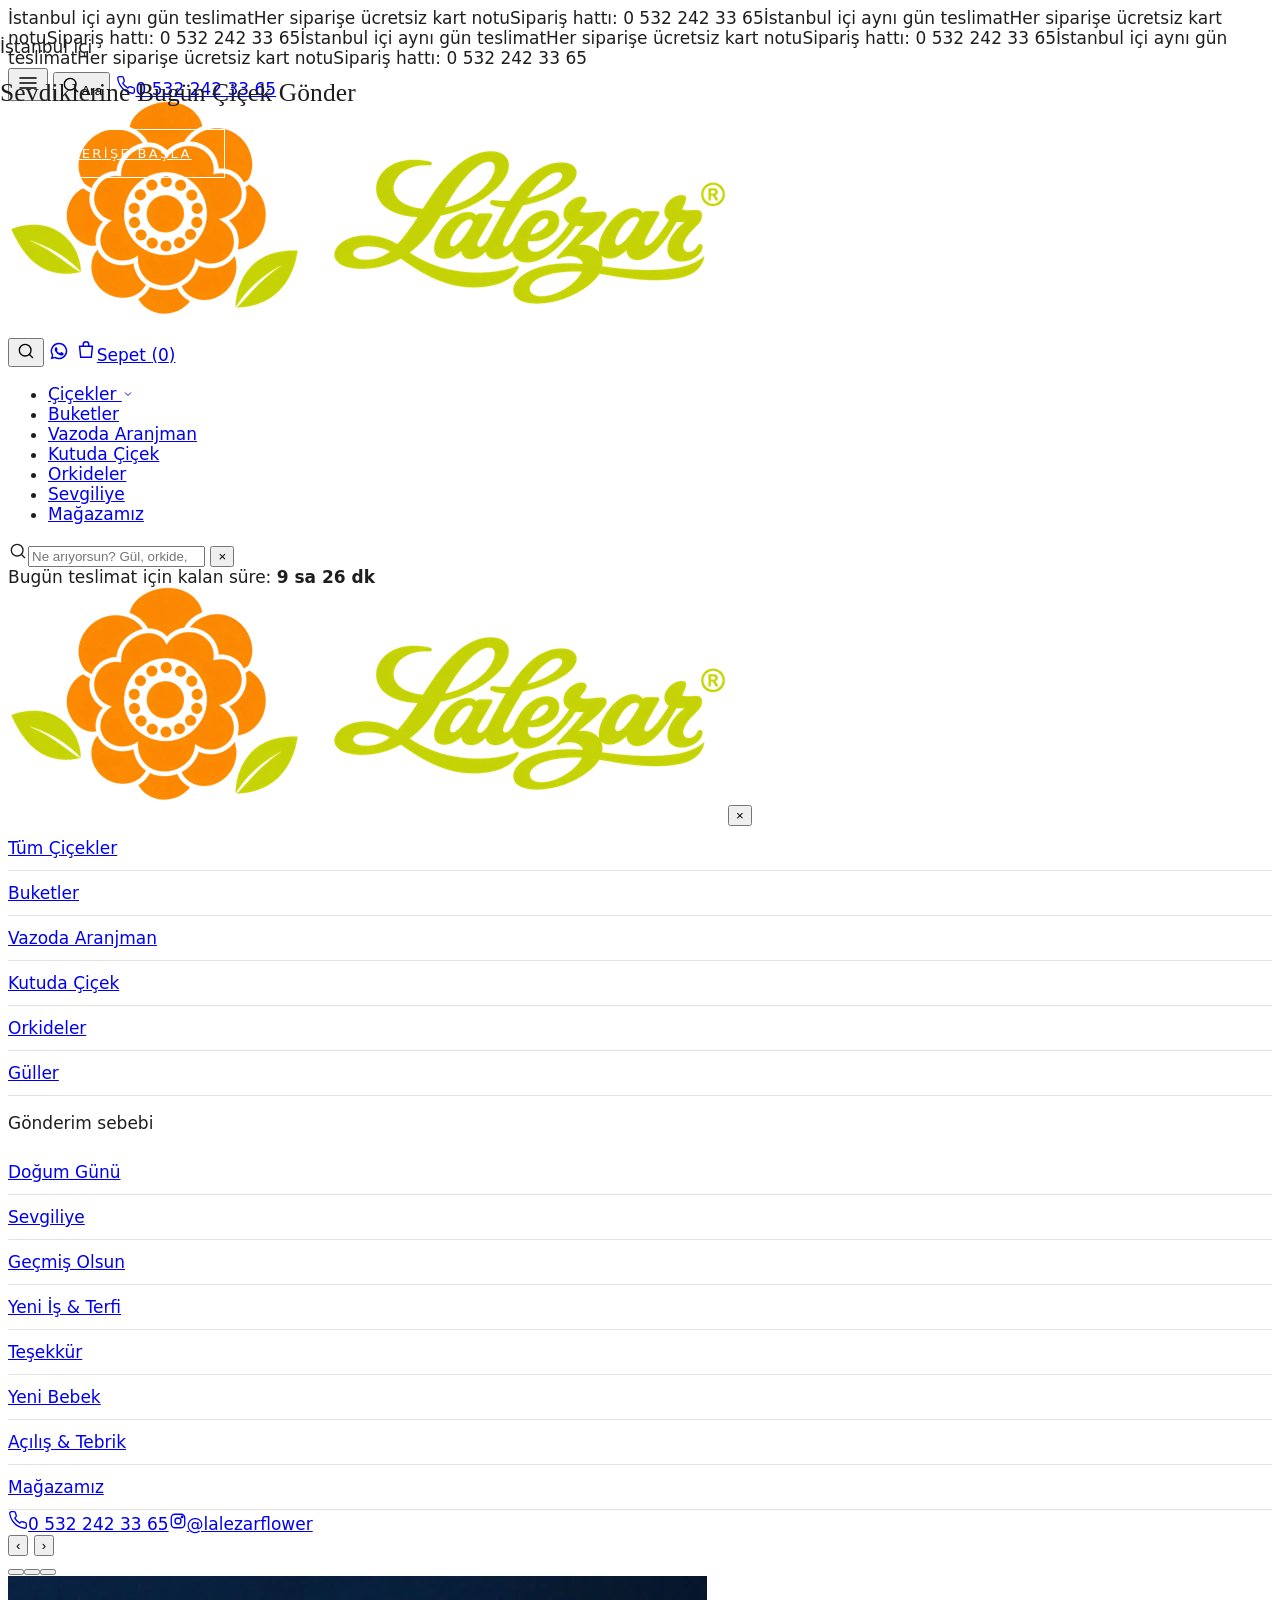
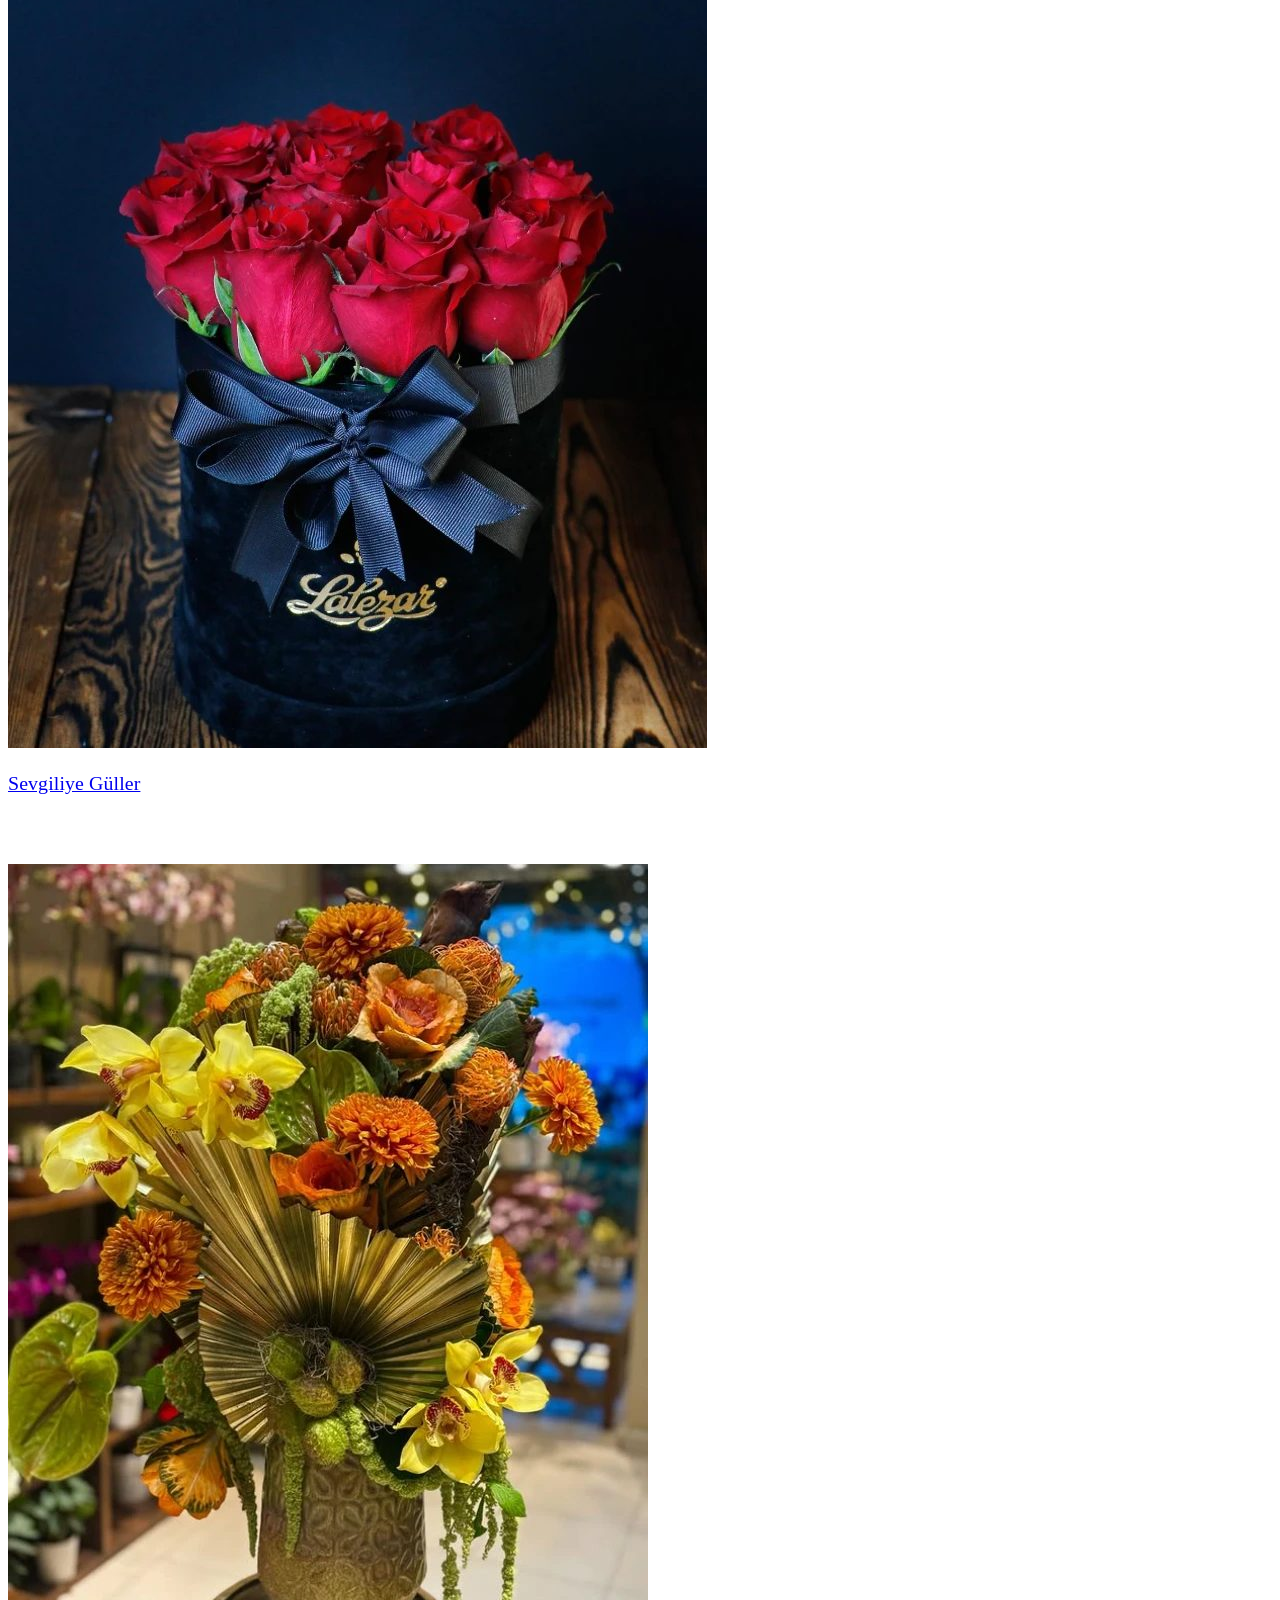
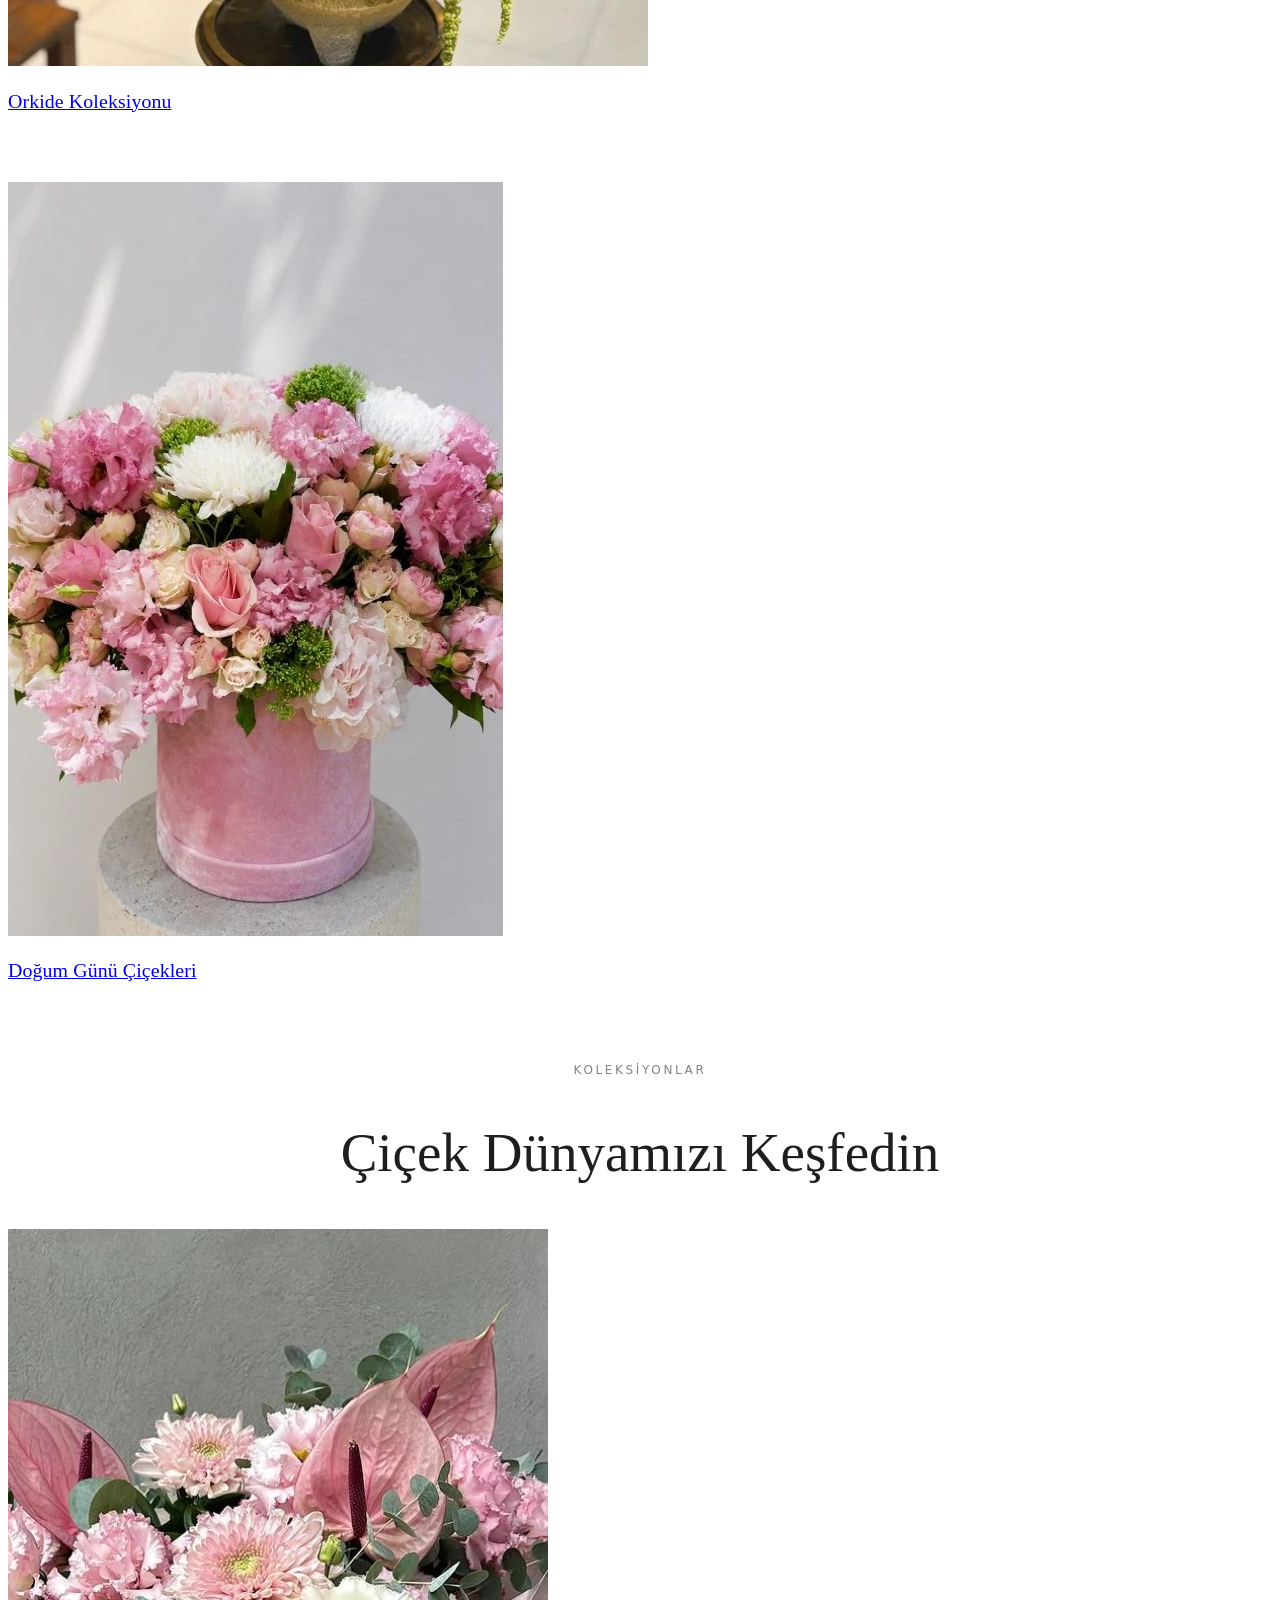
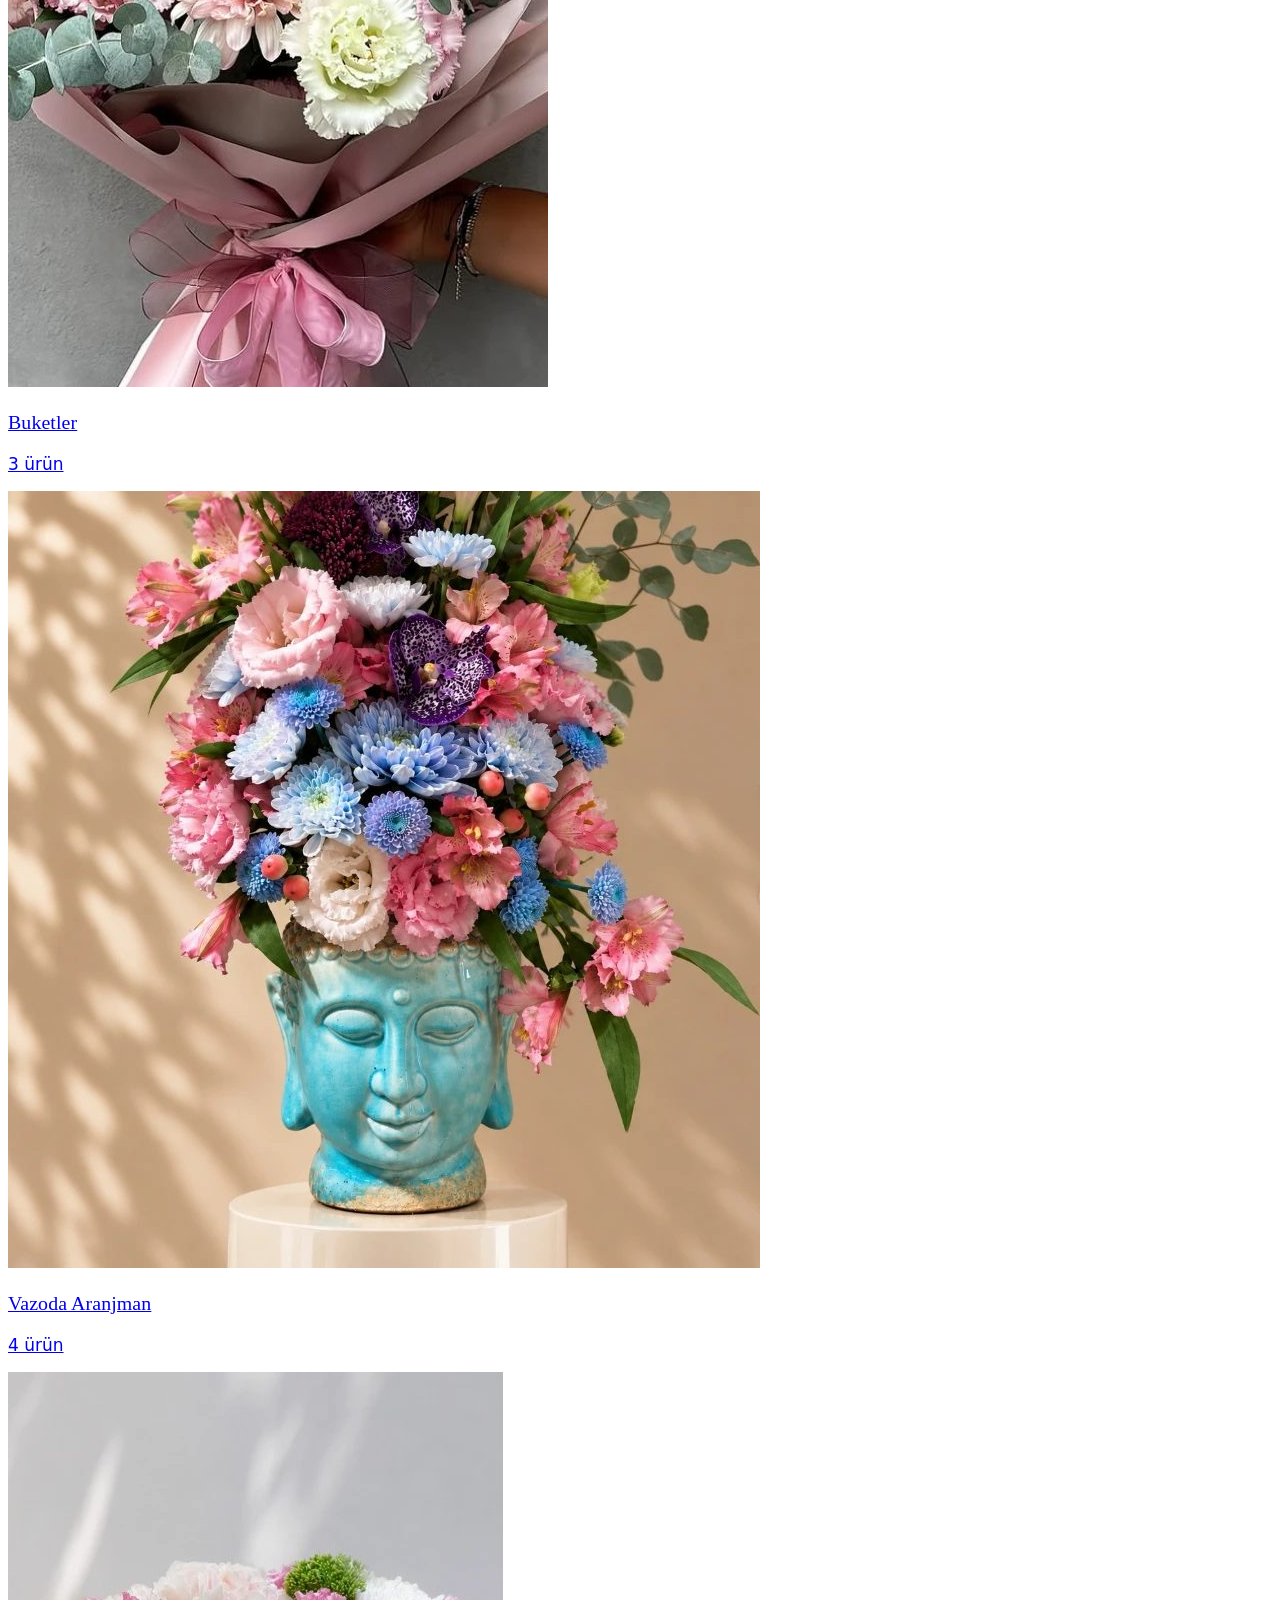
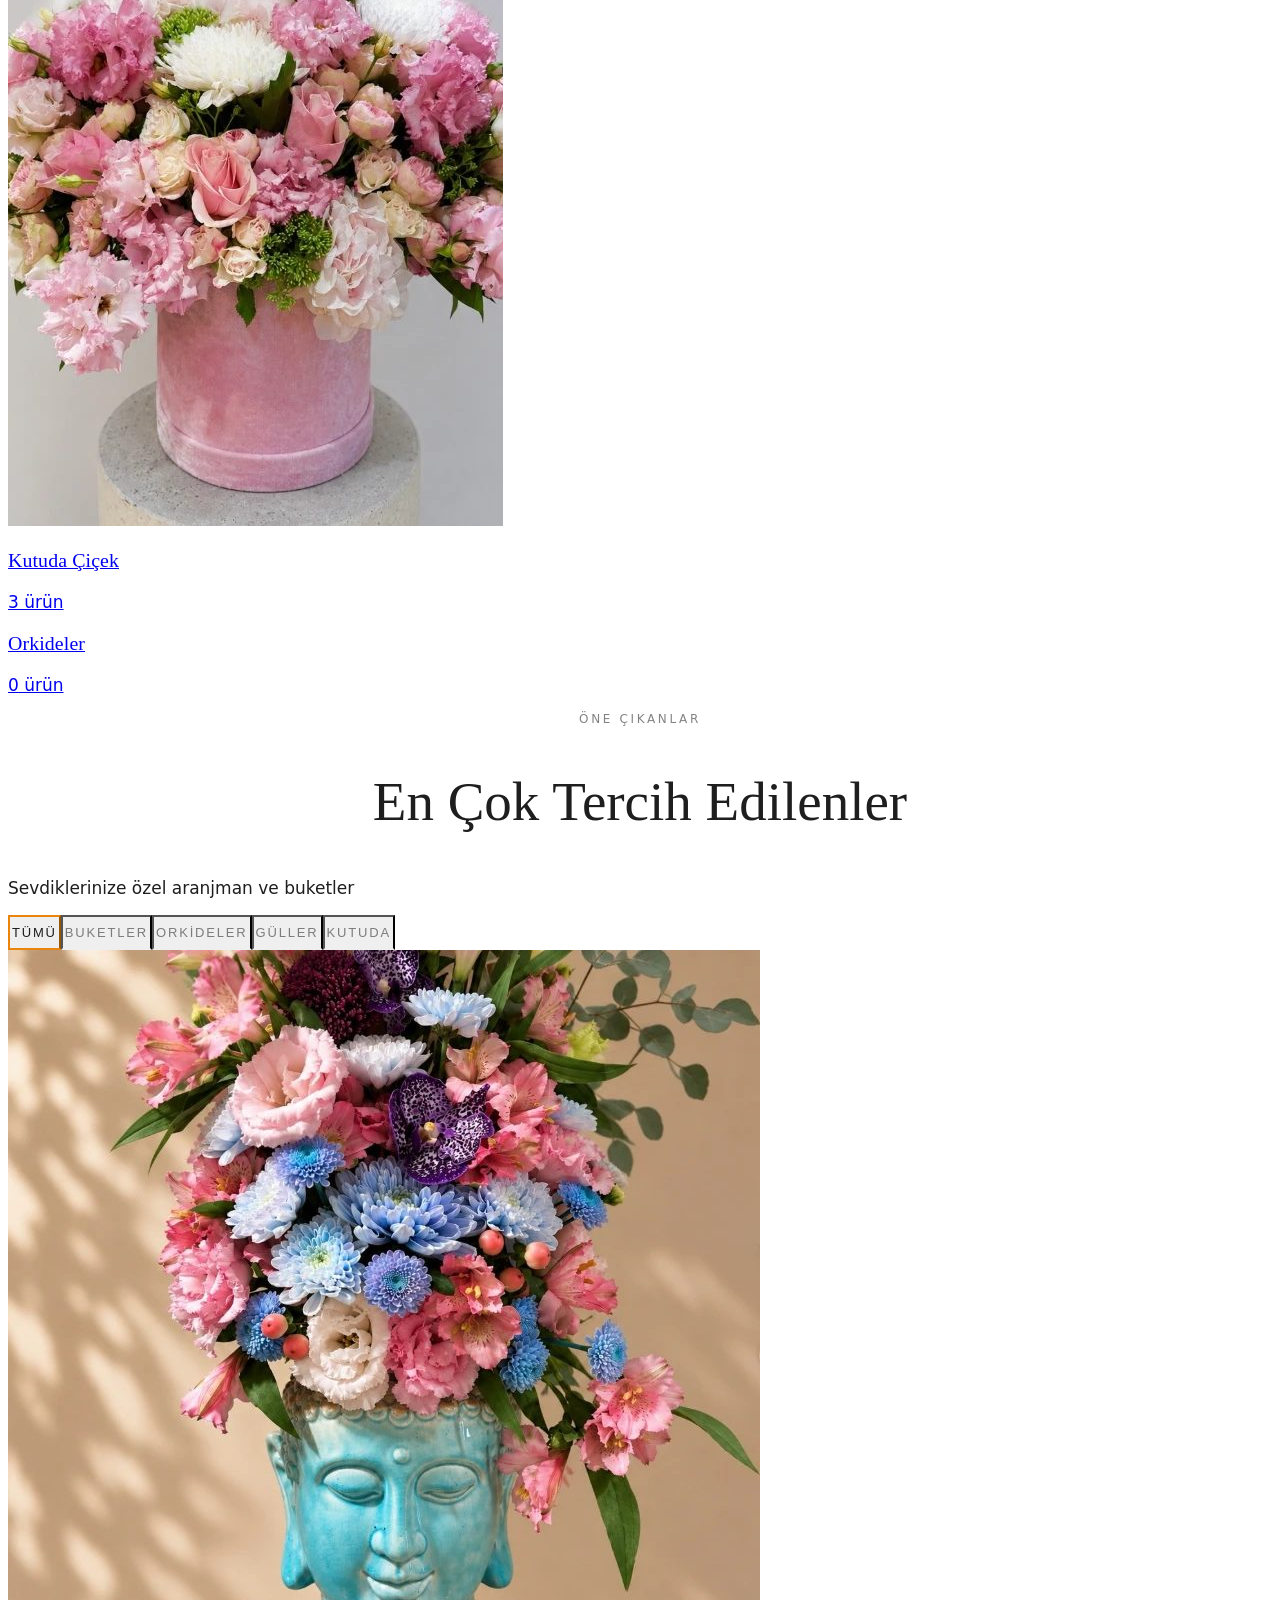
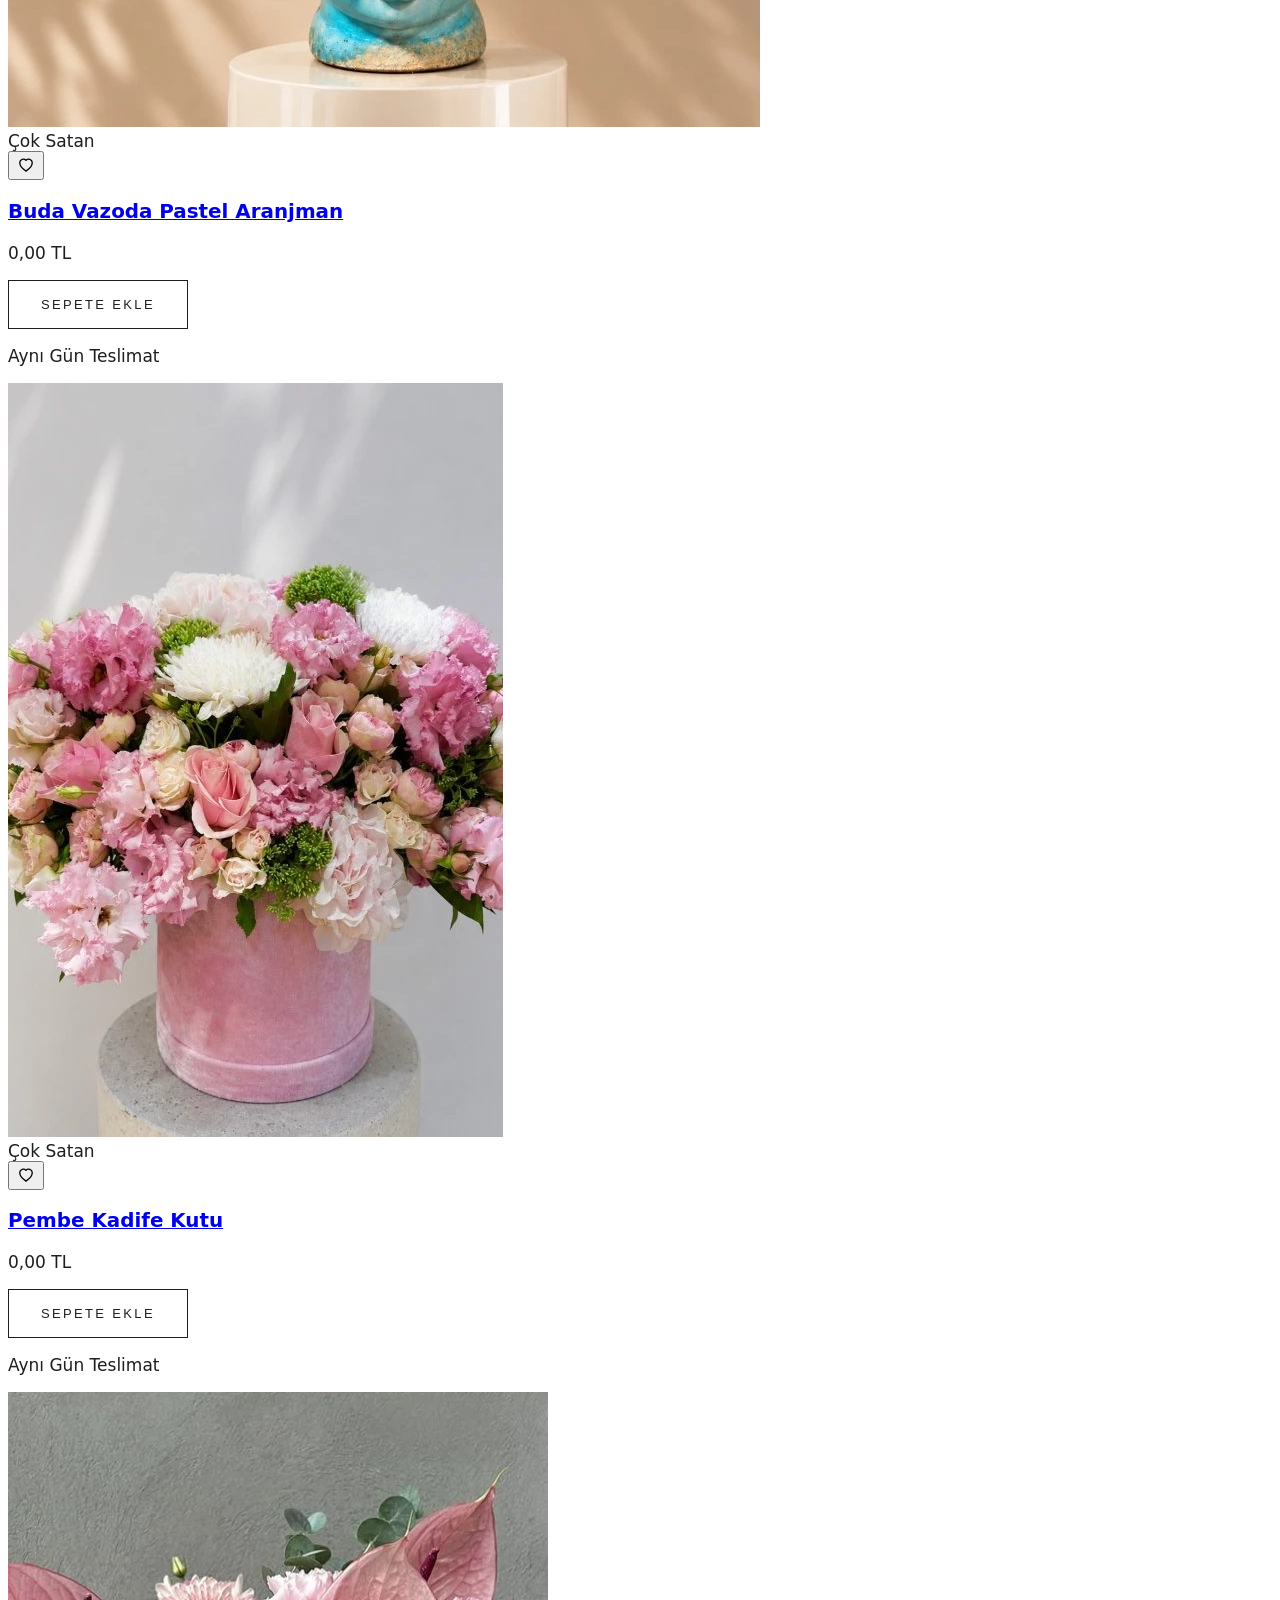
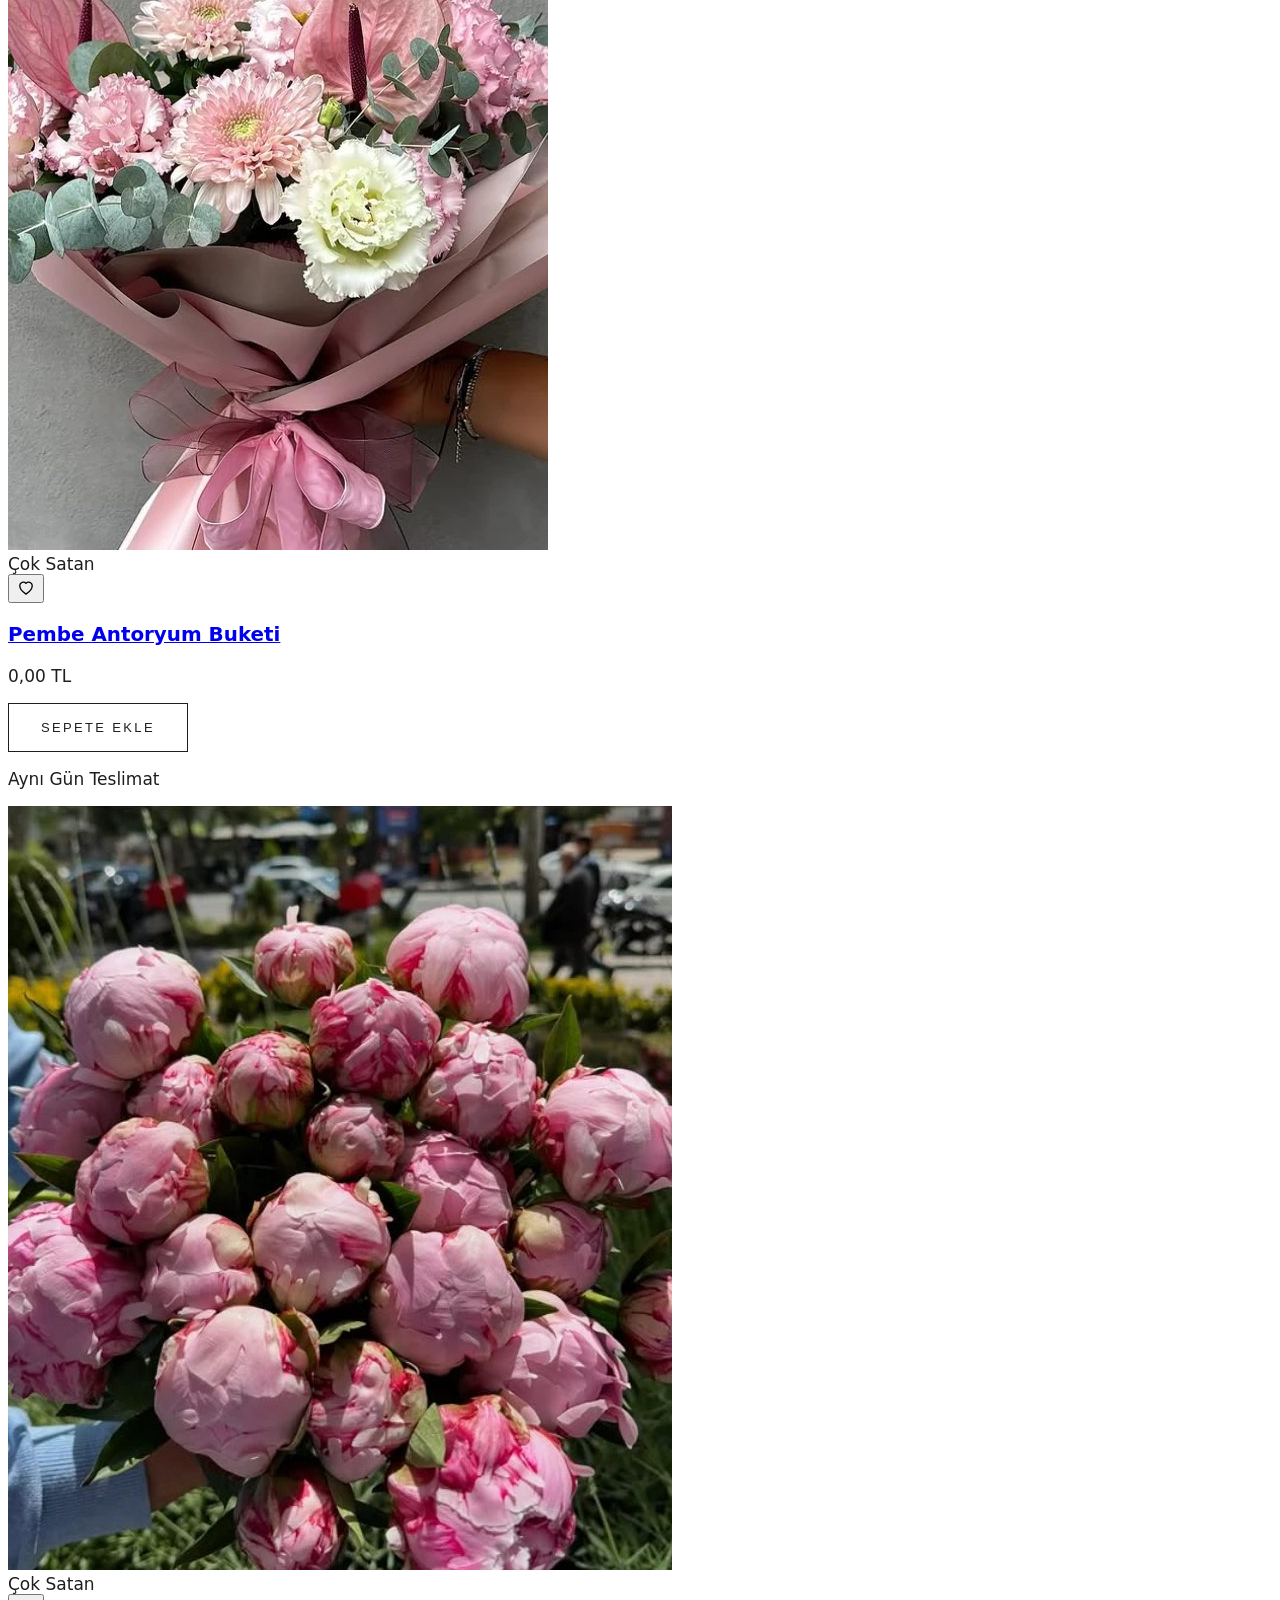
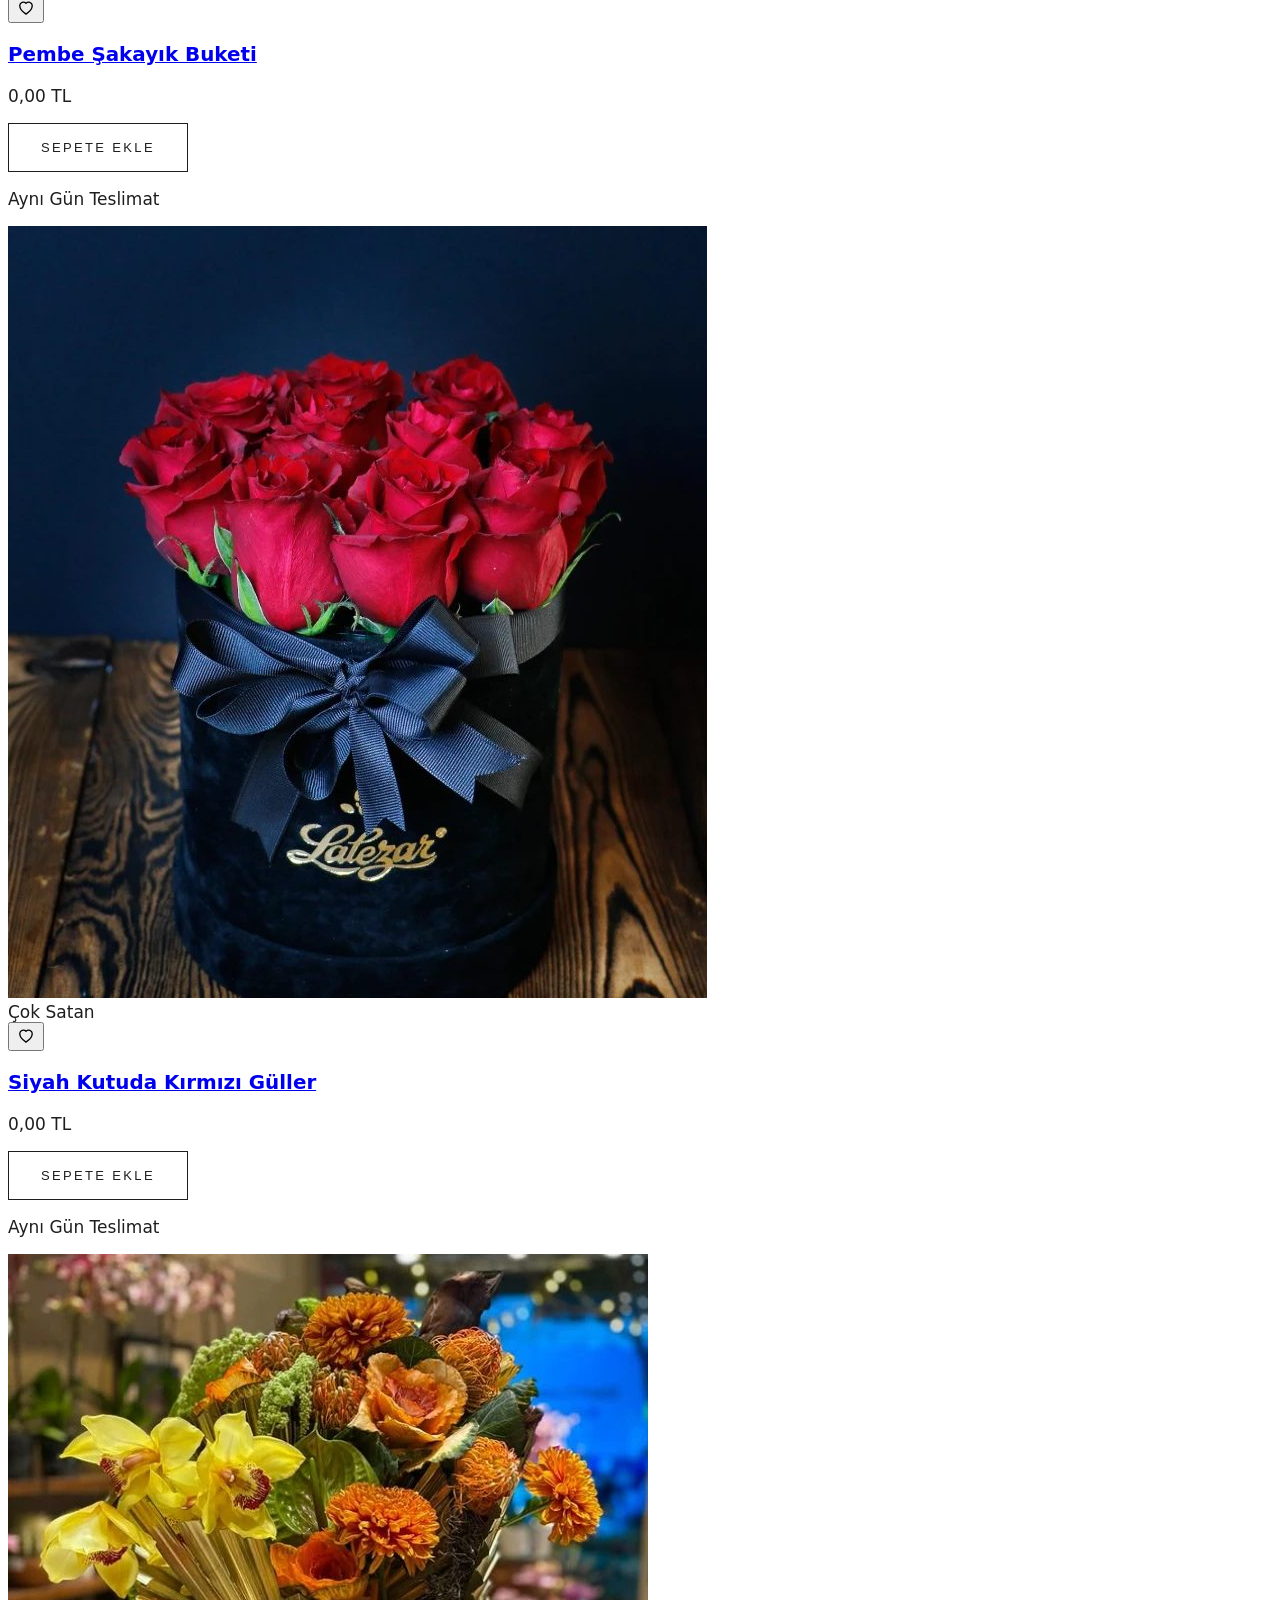
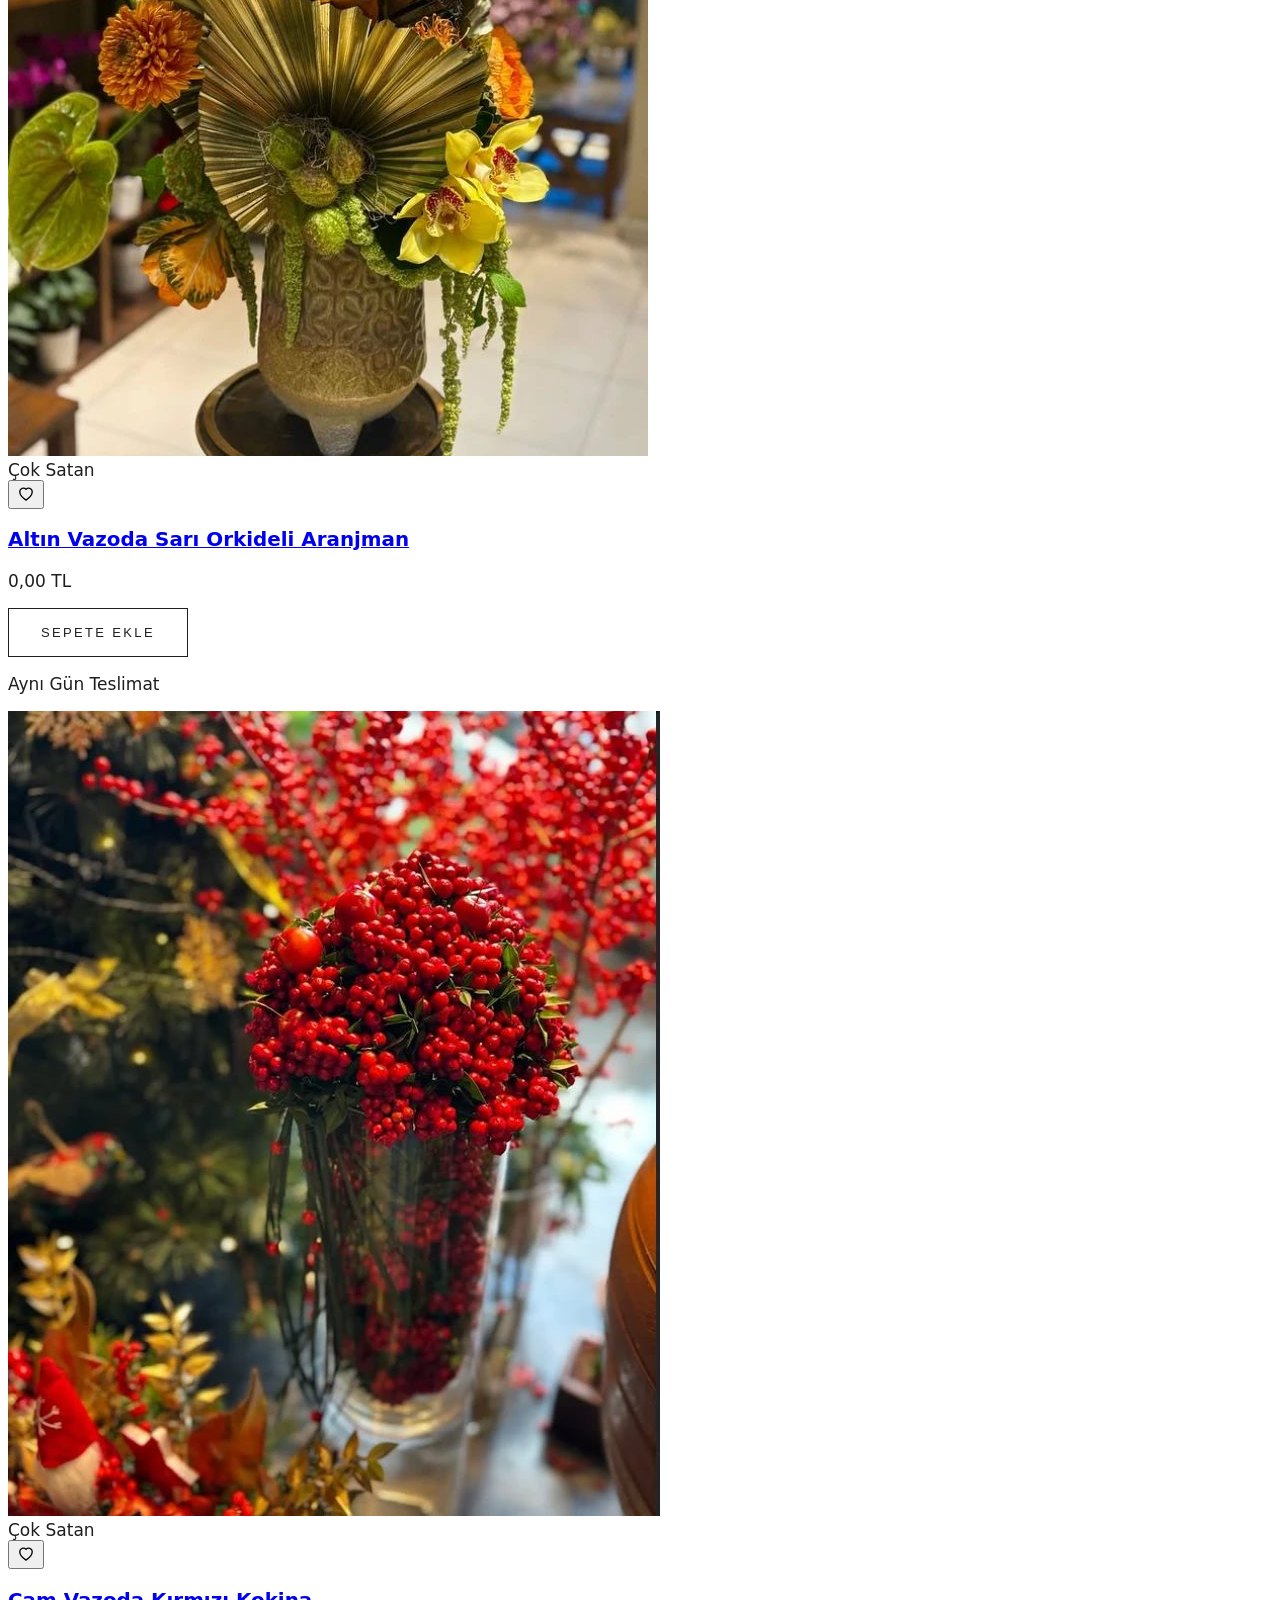
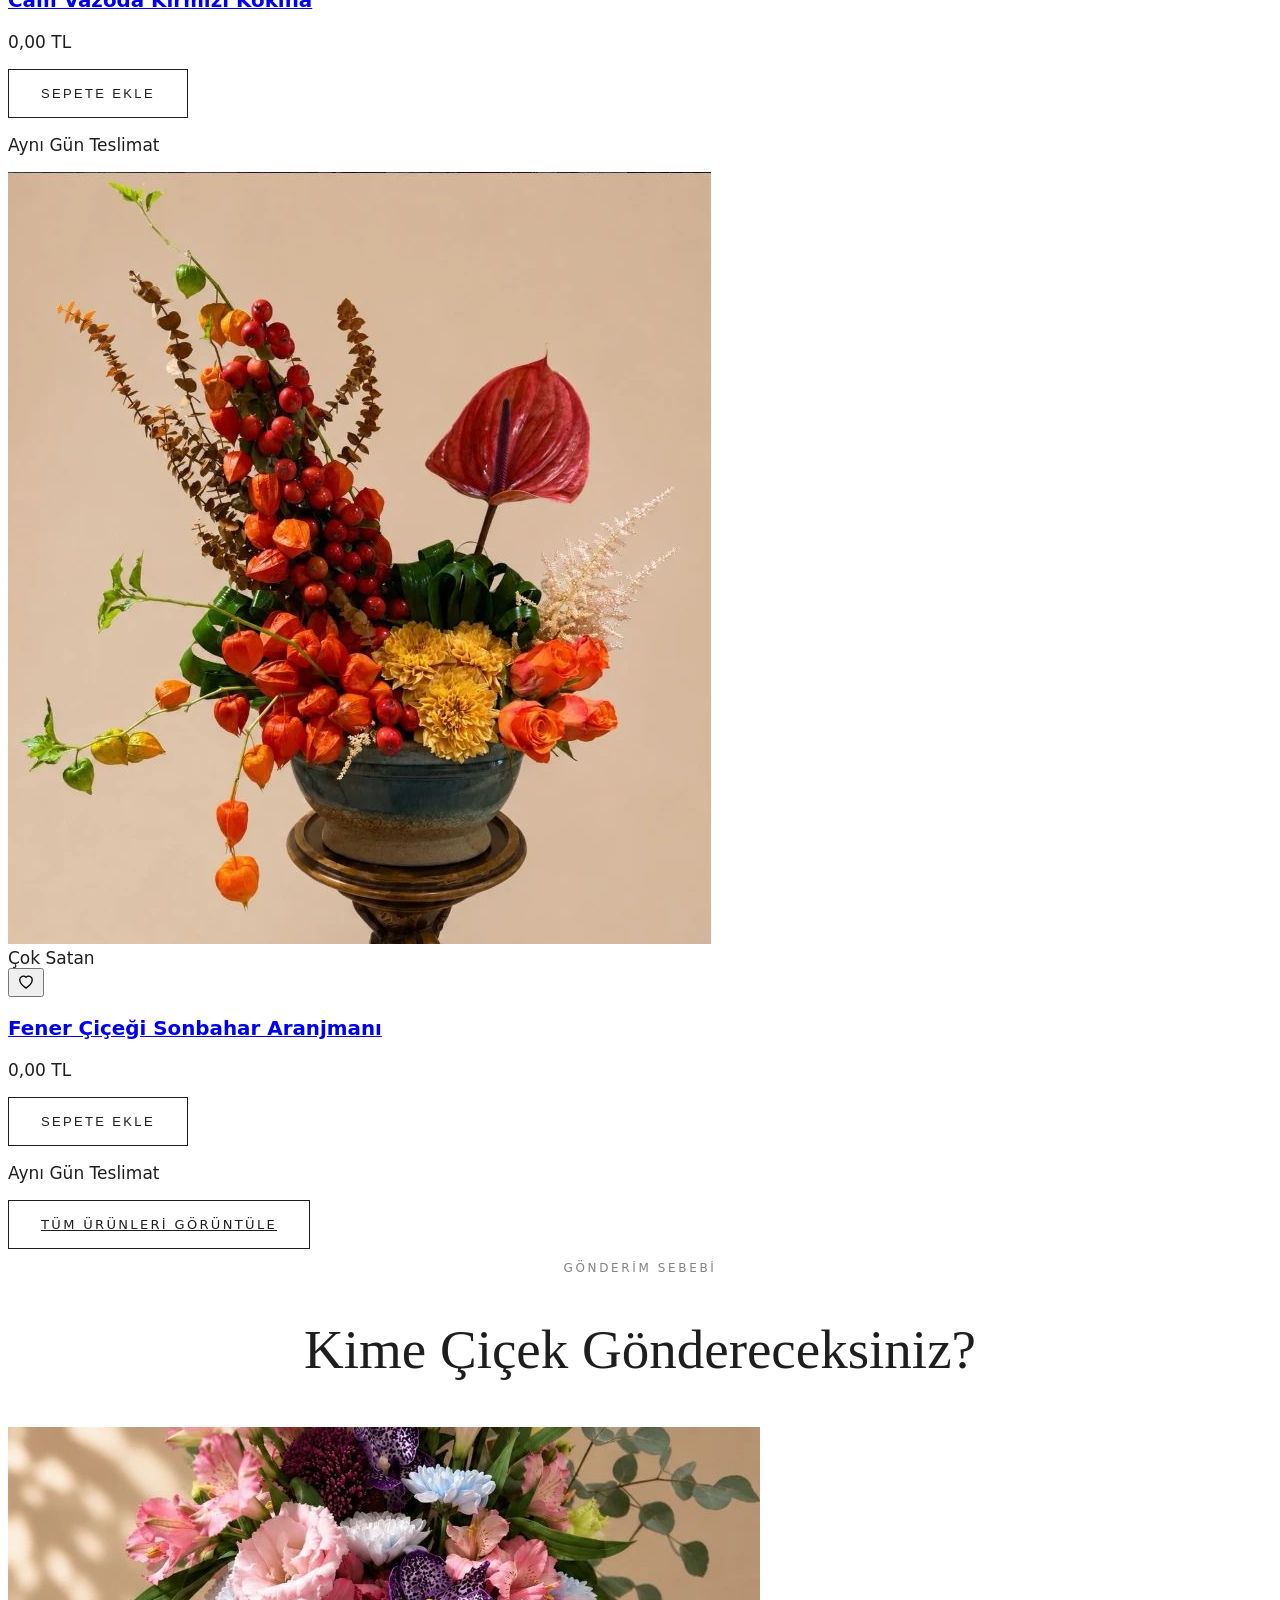
==== commit 2e1f727c: "Unsplash ürünleri silindi, 5 yeni ürün eklendi, seed sürümü 4 Co-Authored-By: Claude Opus 5.5 <norep" ====
--- a/index.html
+++ b/index.html
@@ -171,9 +171,9 @@
   // Kampanya banner'ı (görseller seed'deki ürün fotoğraflarından)
   const seedImg = (id) => (LALEZAR_SEED.products.find((p) => p.id === id) || {}).image || "";
   const promos = [
-    { title: "Sevgiliye Güller", img: seedImg("p05"), link: "kategori.html?tur=gul" },
-    { title: "Orkide Koleksiyonu", img: seedImg("p06"), link: "kategori.html?tur=orkide" },
-    { title: "Doğum Günü Çiçekleri", img: seedImg("p01"), link: "kategori.html?sebep=dogum-gunu" }
+    { title: "Sevgiliye Güller", img: seedImg("lz05"), link: "kategori.html?tur=gul" },
+    { title: "Orkide Koleksiyonu", img: seedImg("lz06"), link: "kategori.html?tur=orkide" },
+    { title: "Doğum Günü Çiçekleri", img: seedImg("lz02"), link: "kategori.html?sebep=dogum-gunu" }
   ];
   document.getElementById("promos").innerHTML = promos.map((b) => `
     <a href="${b.link}" class="group relative block aspect-[4/3] overflow-hidden bg-mist">
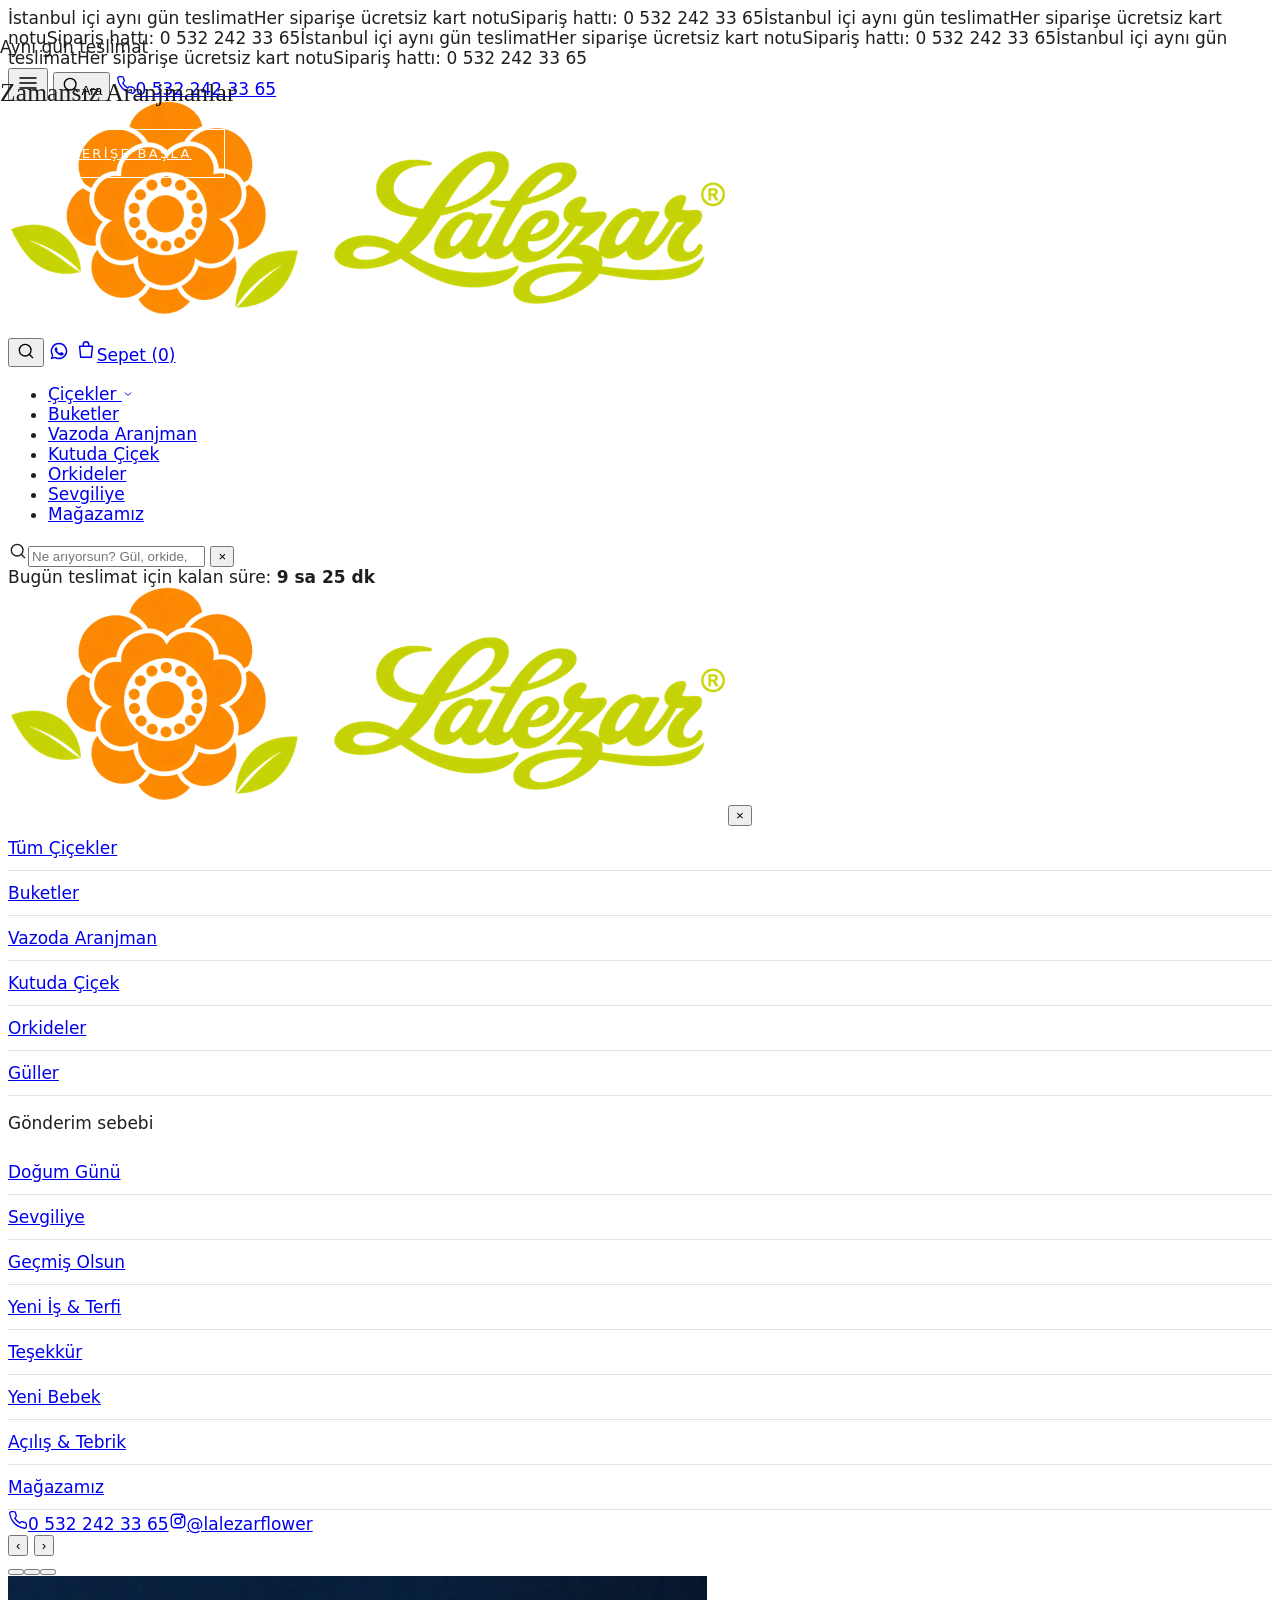
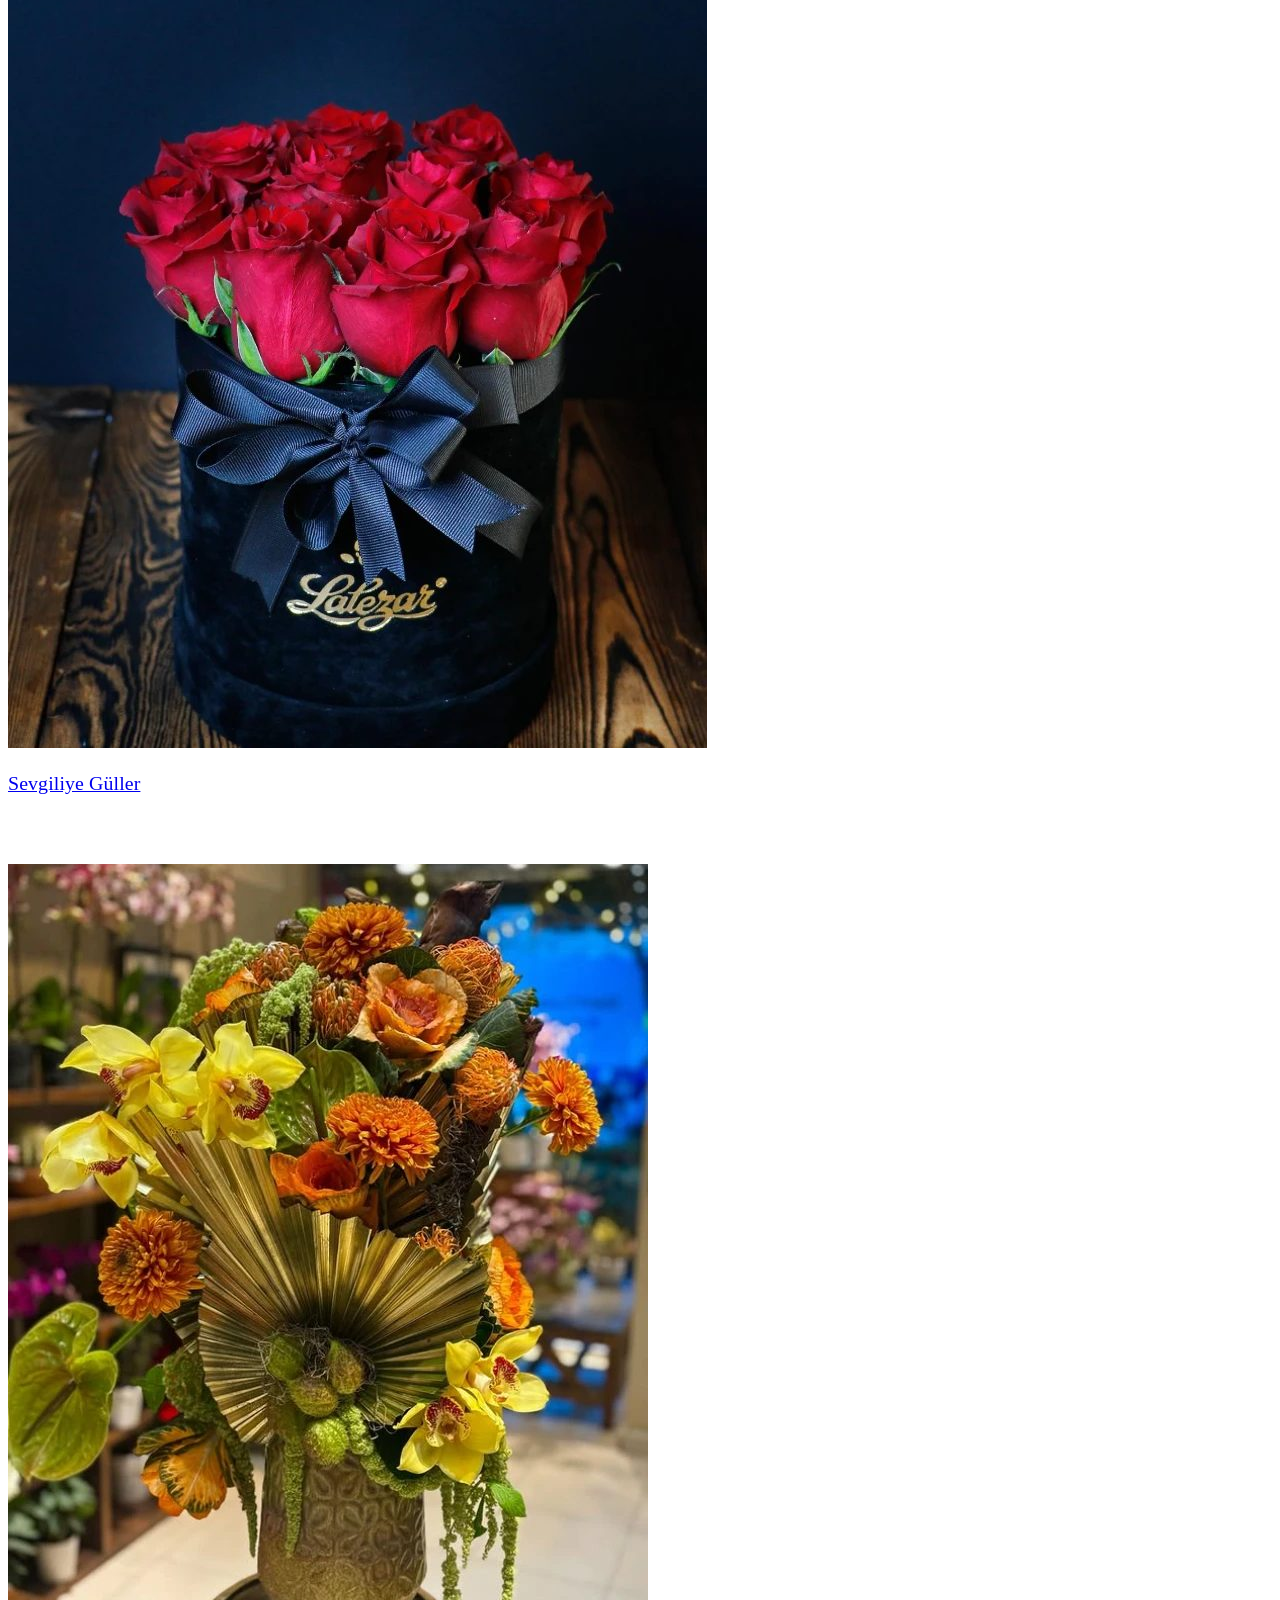
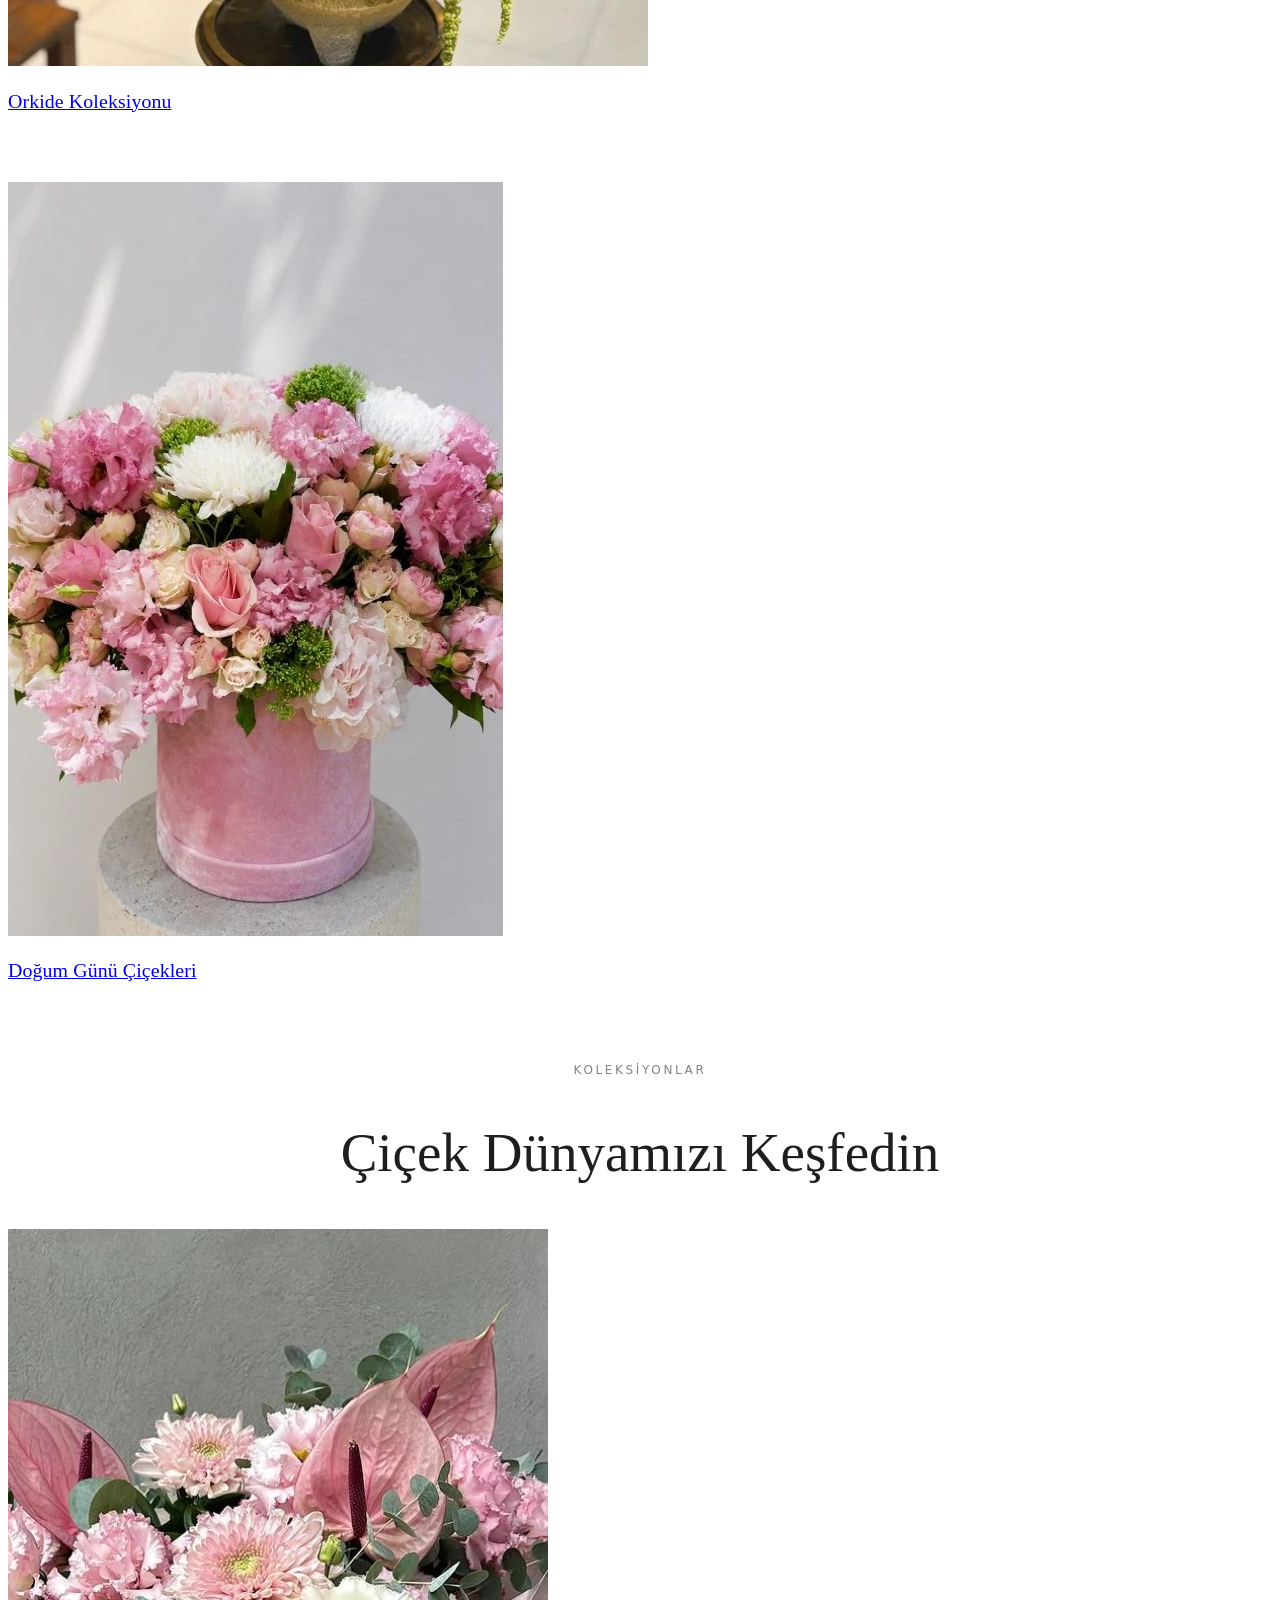
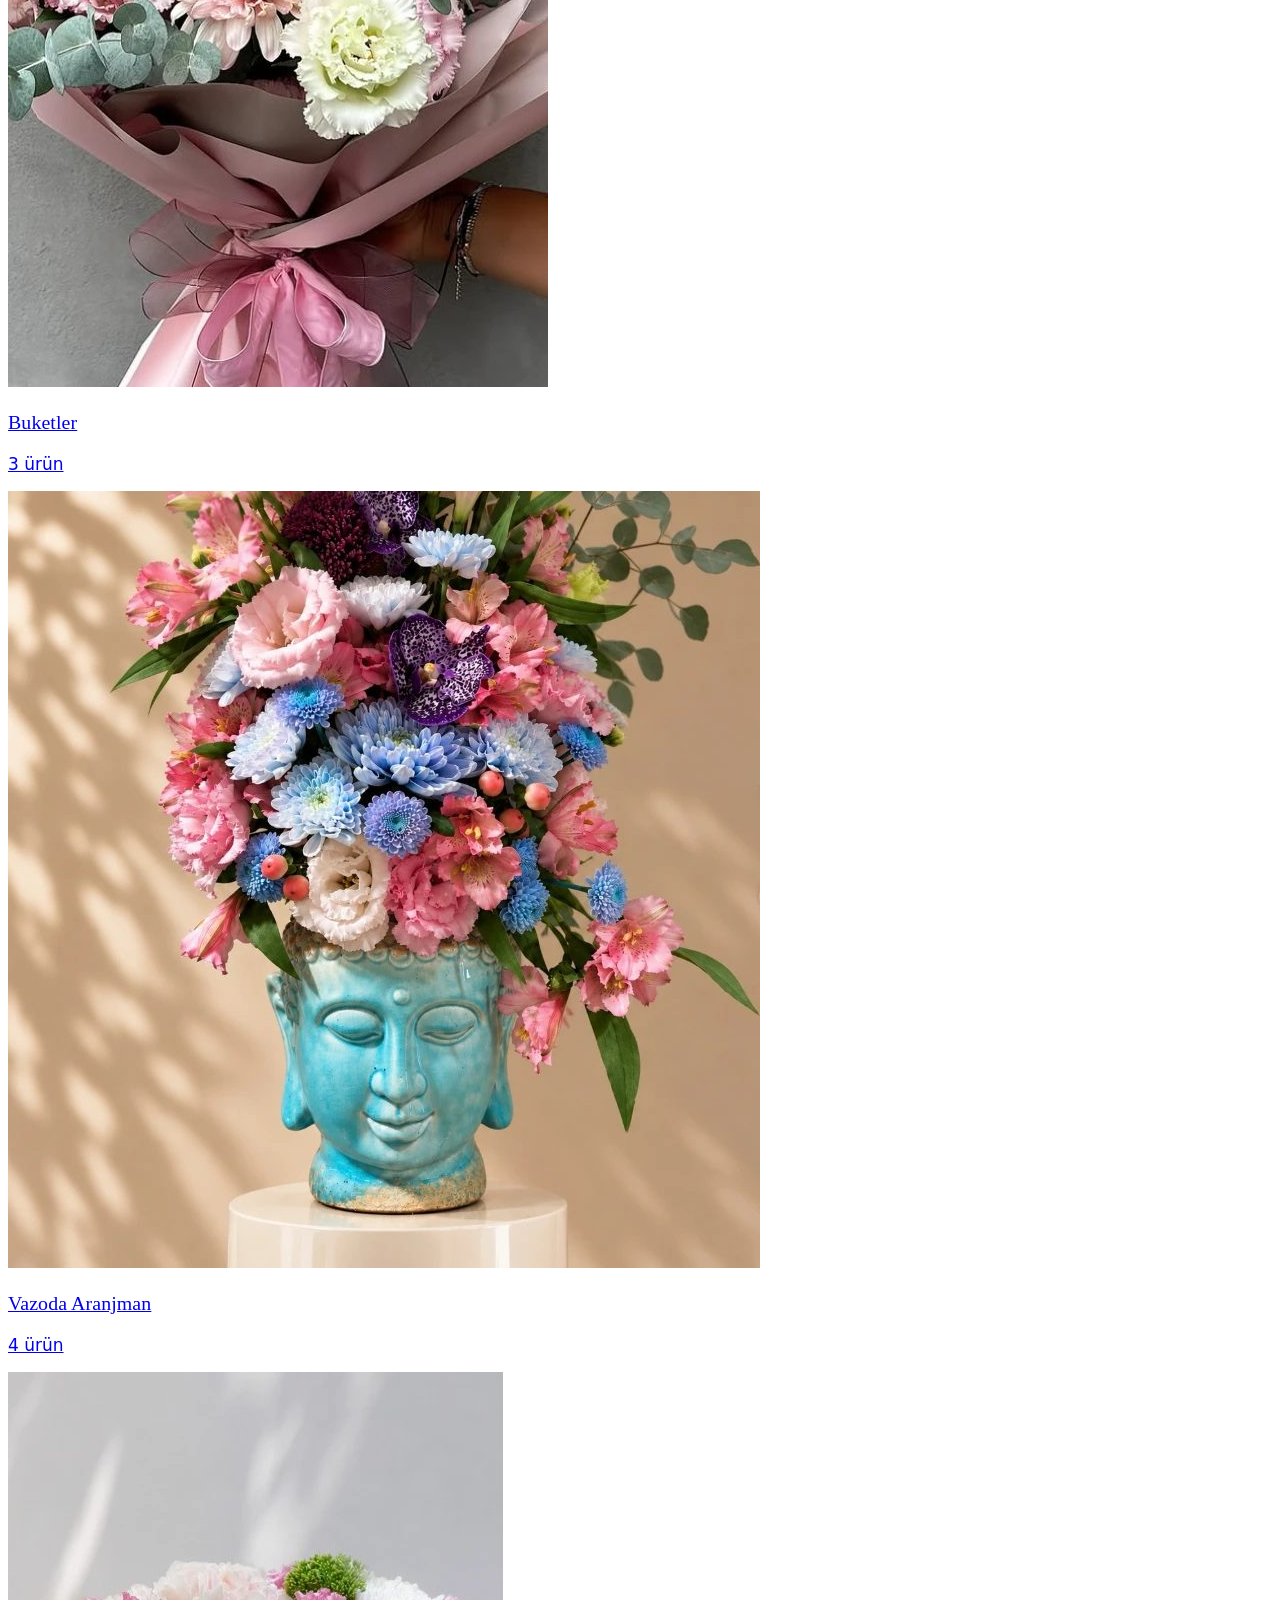
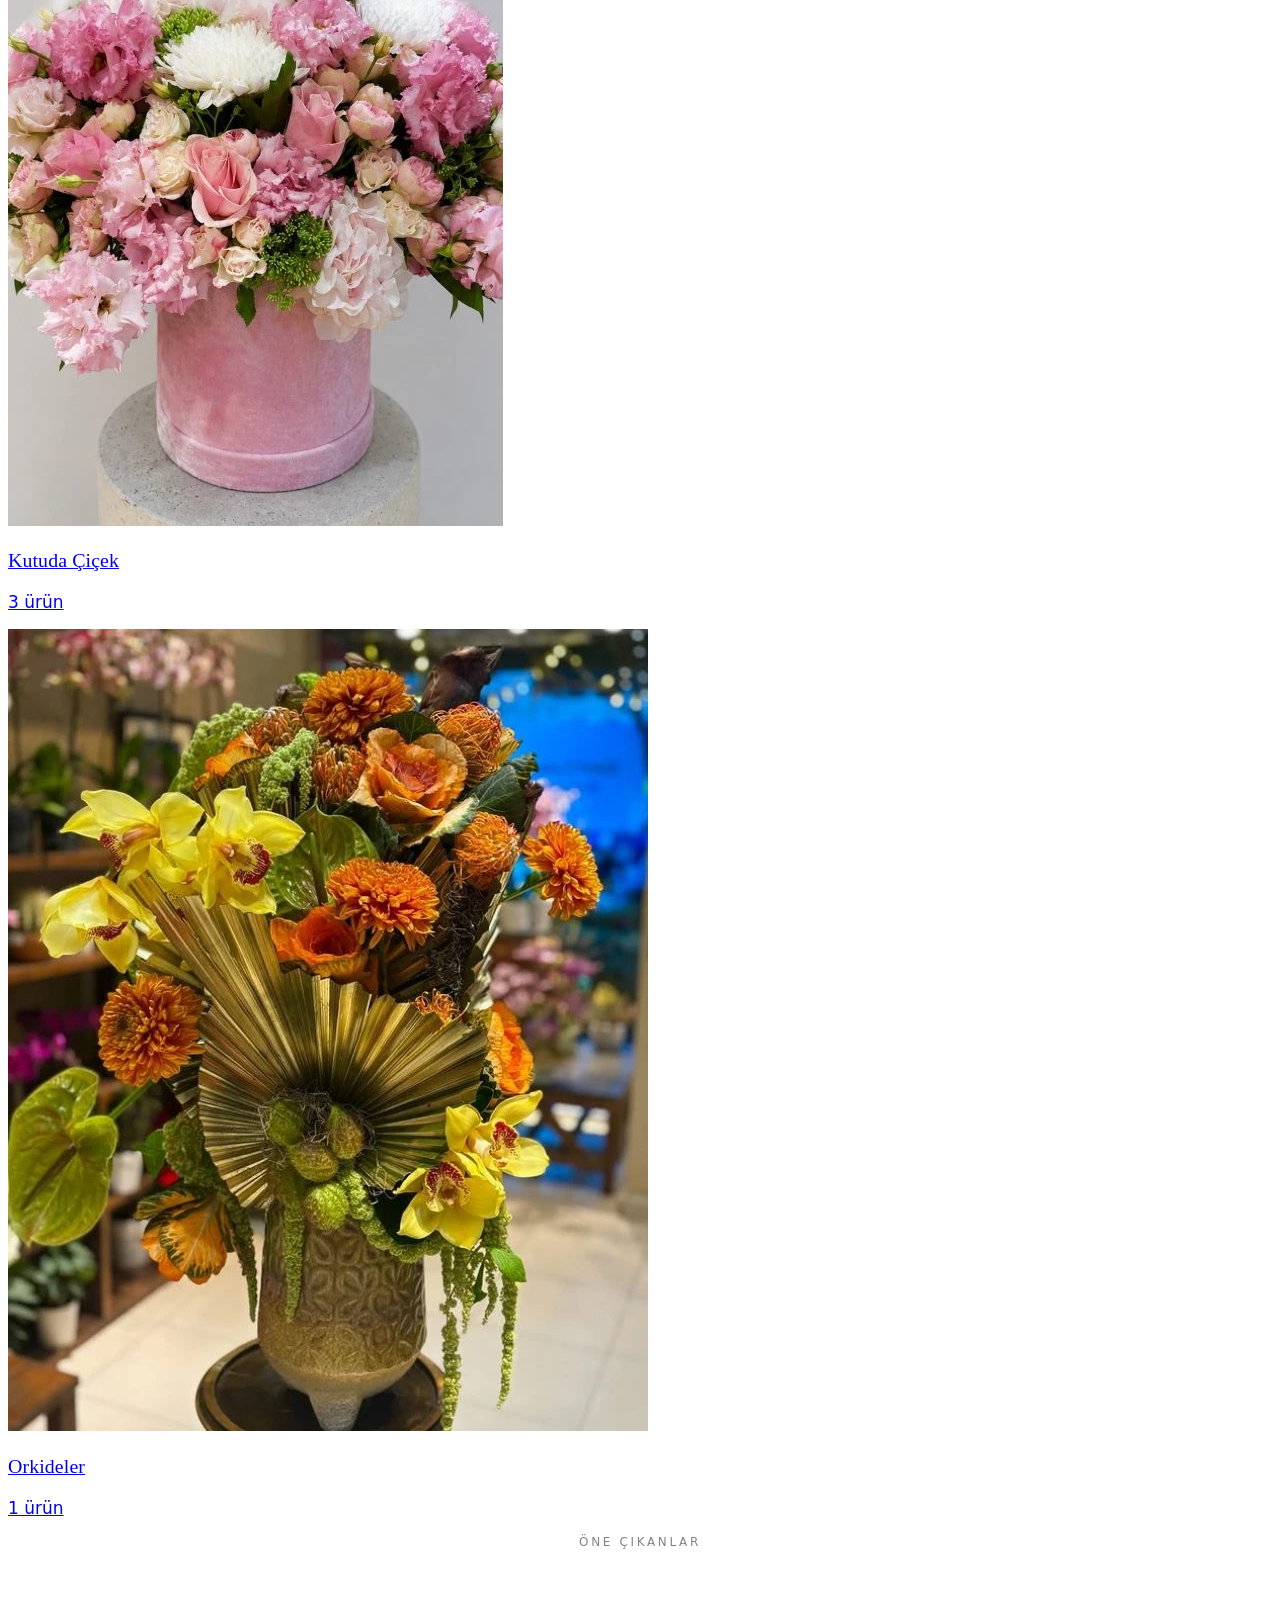
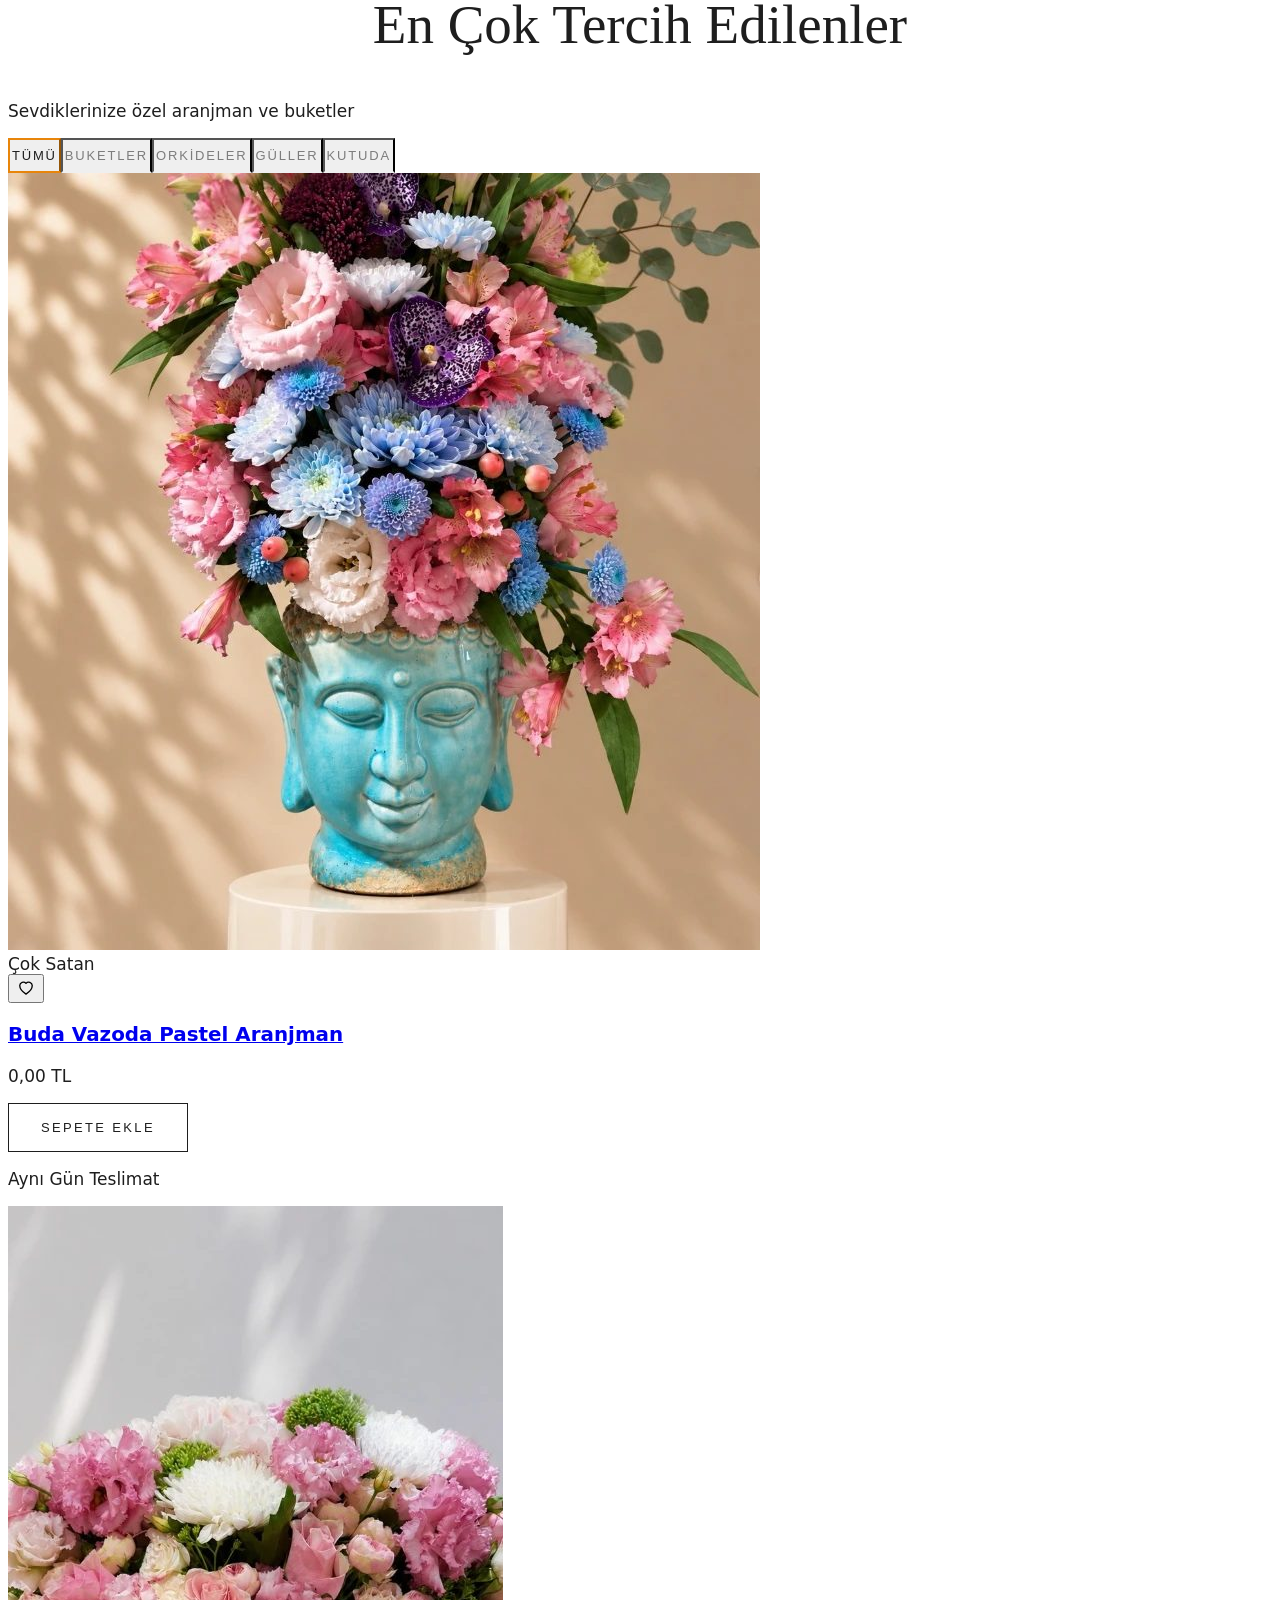
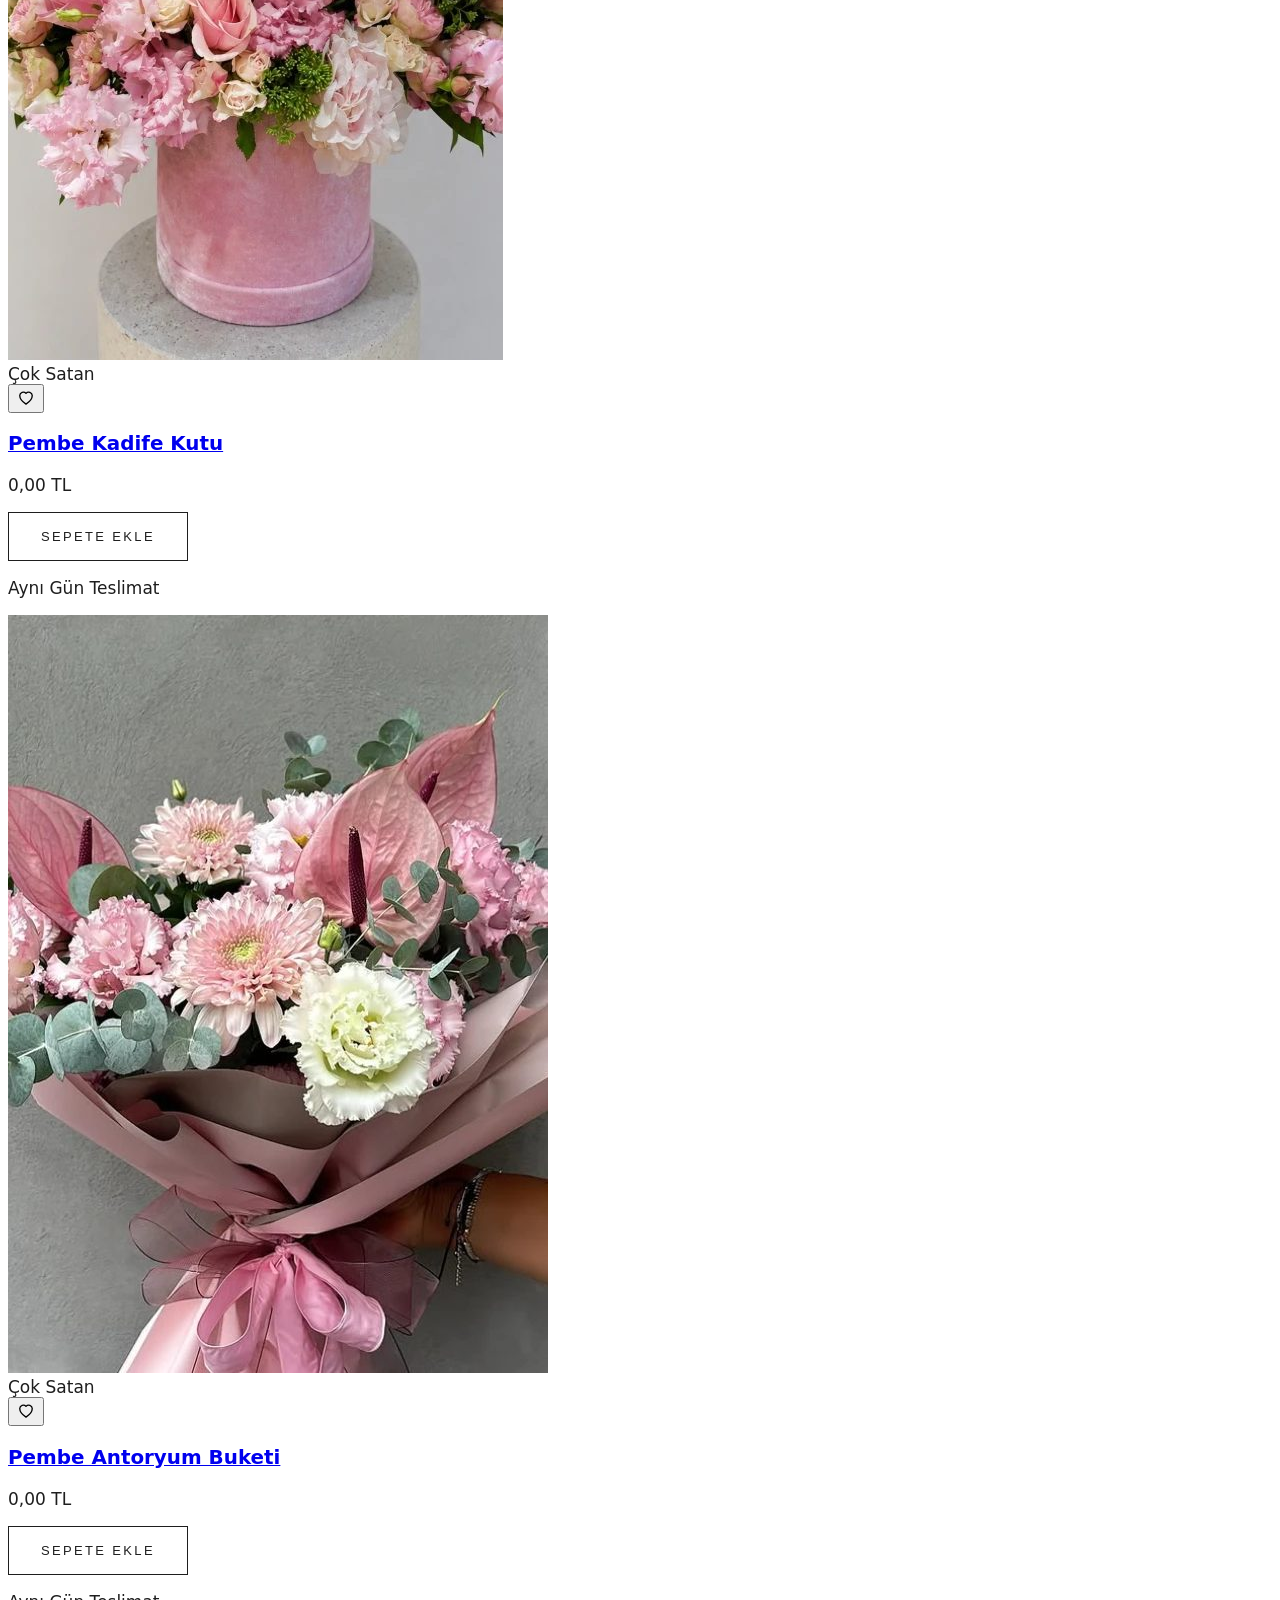
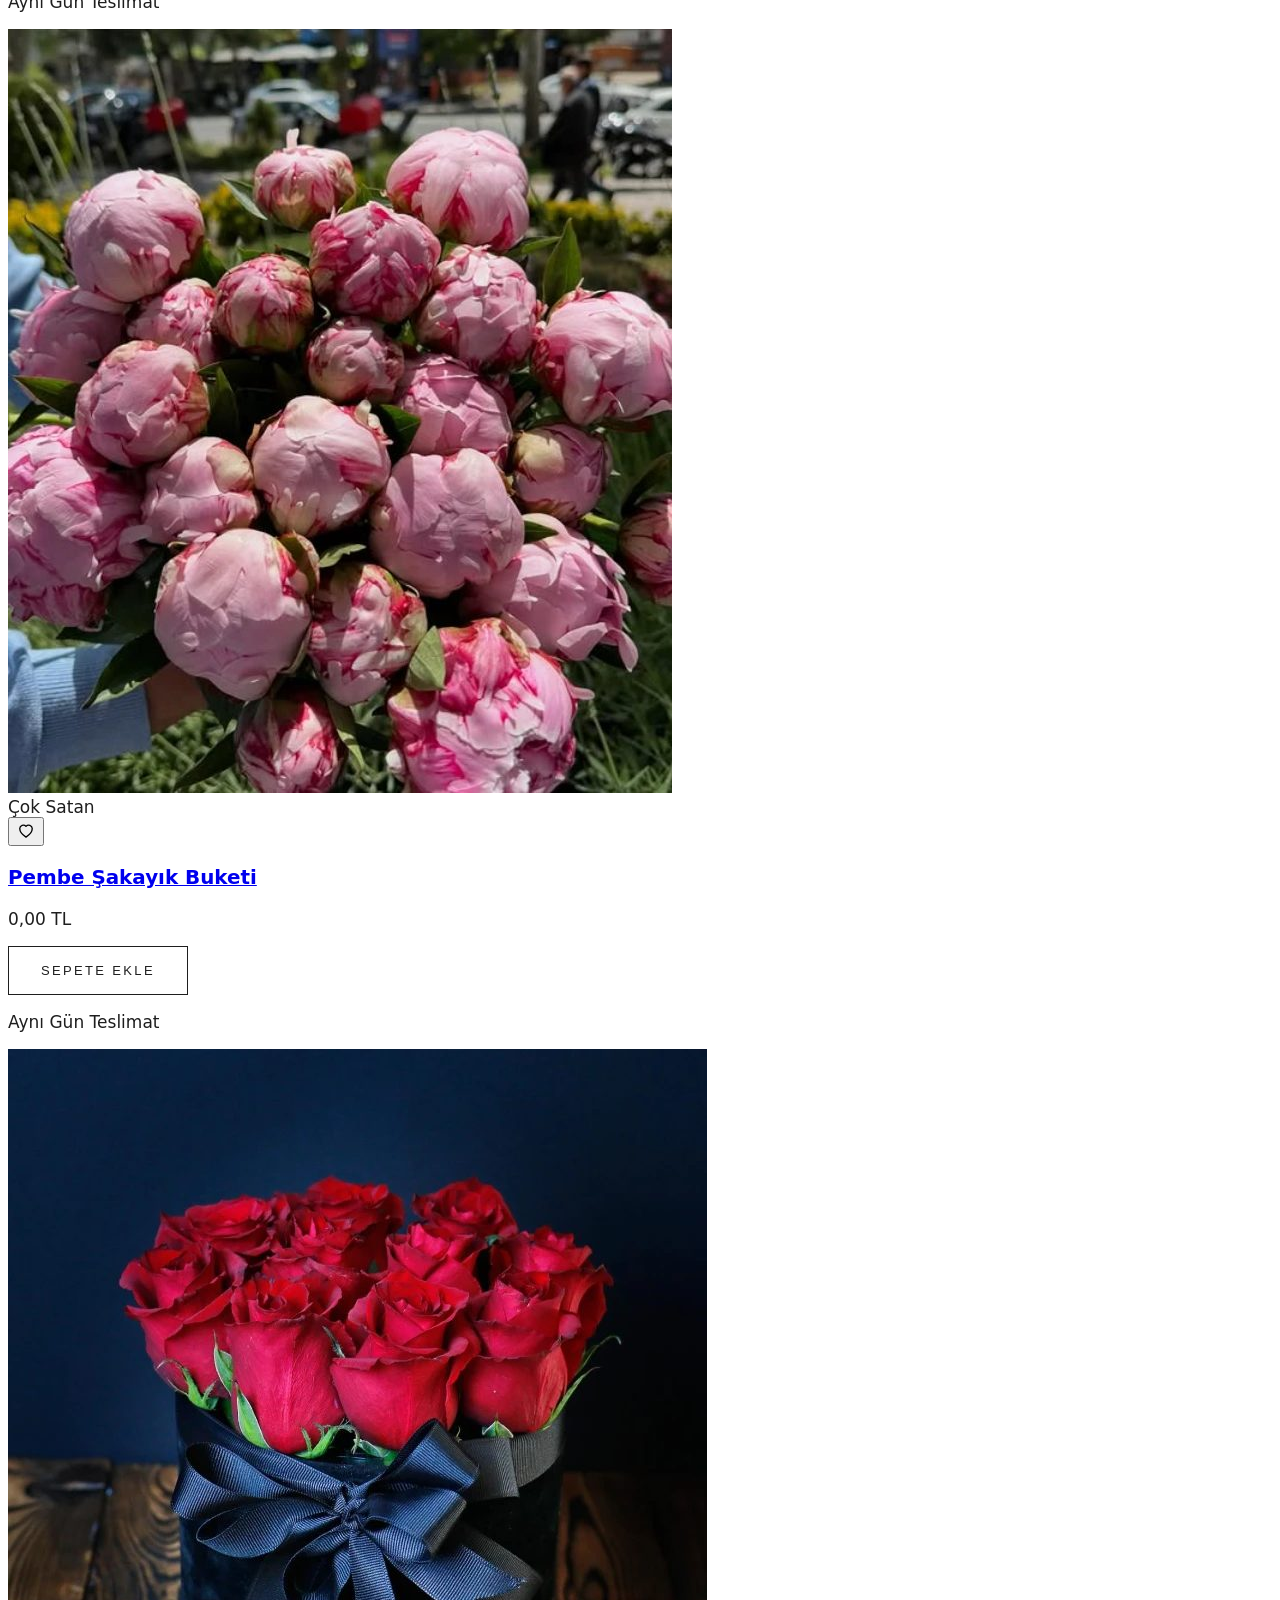
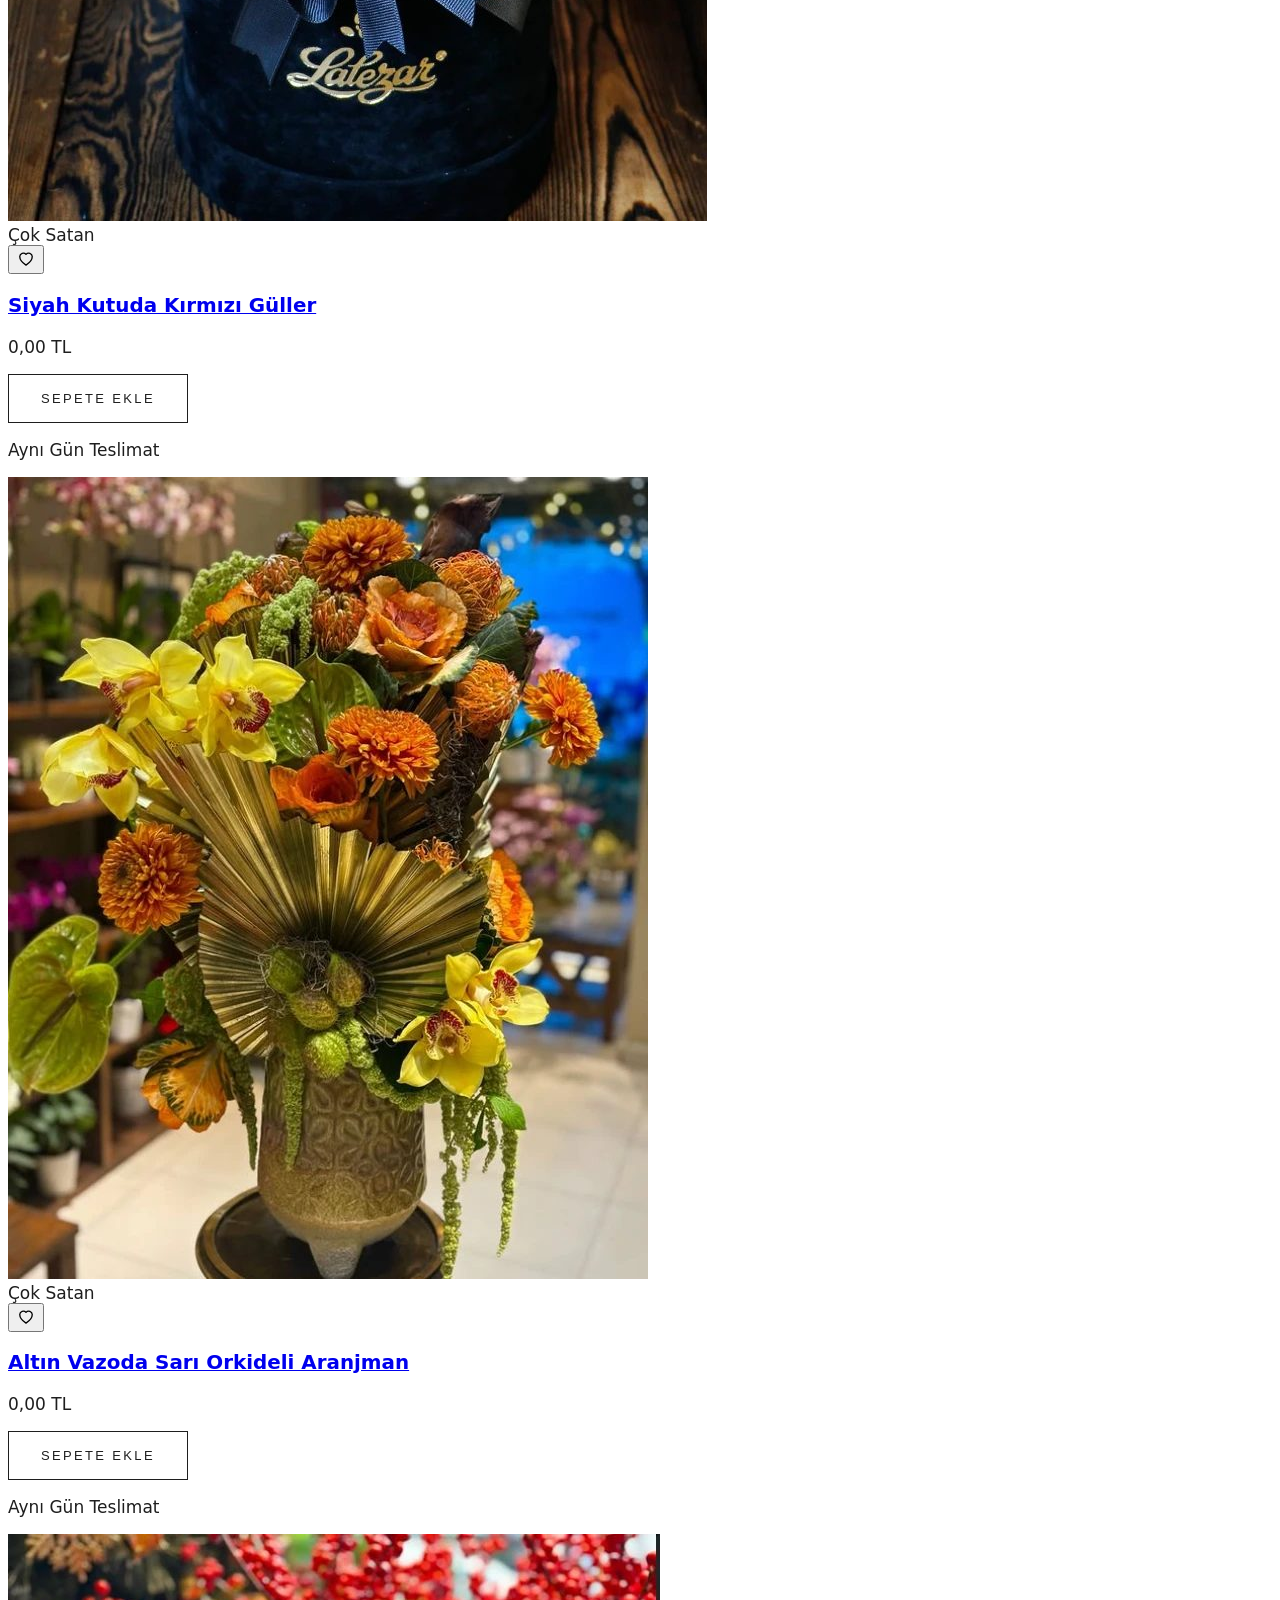
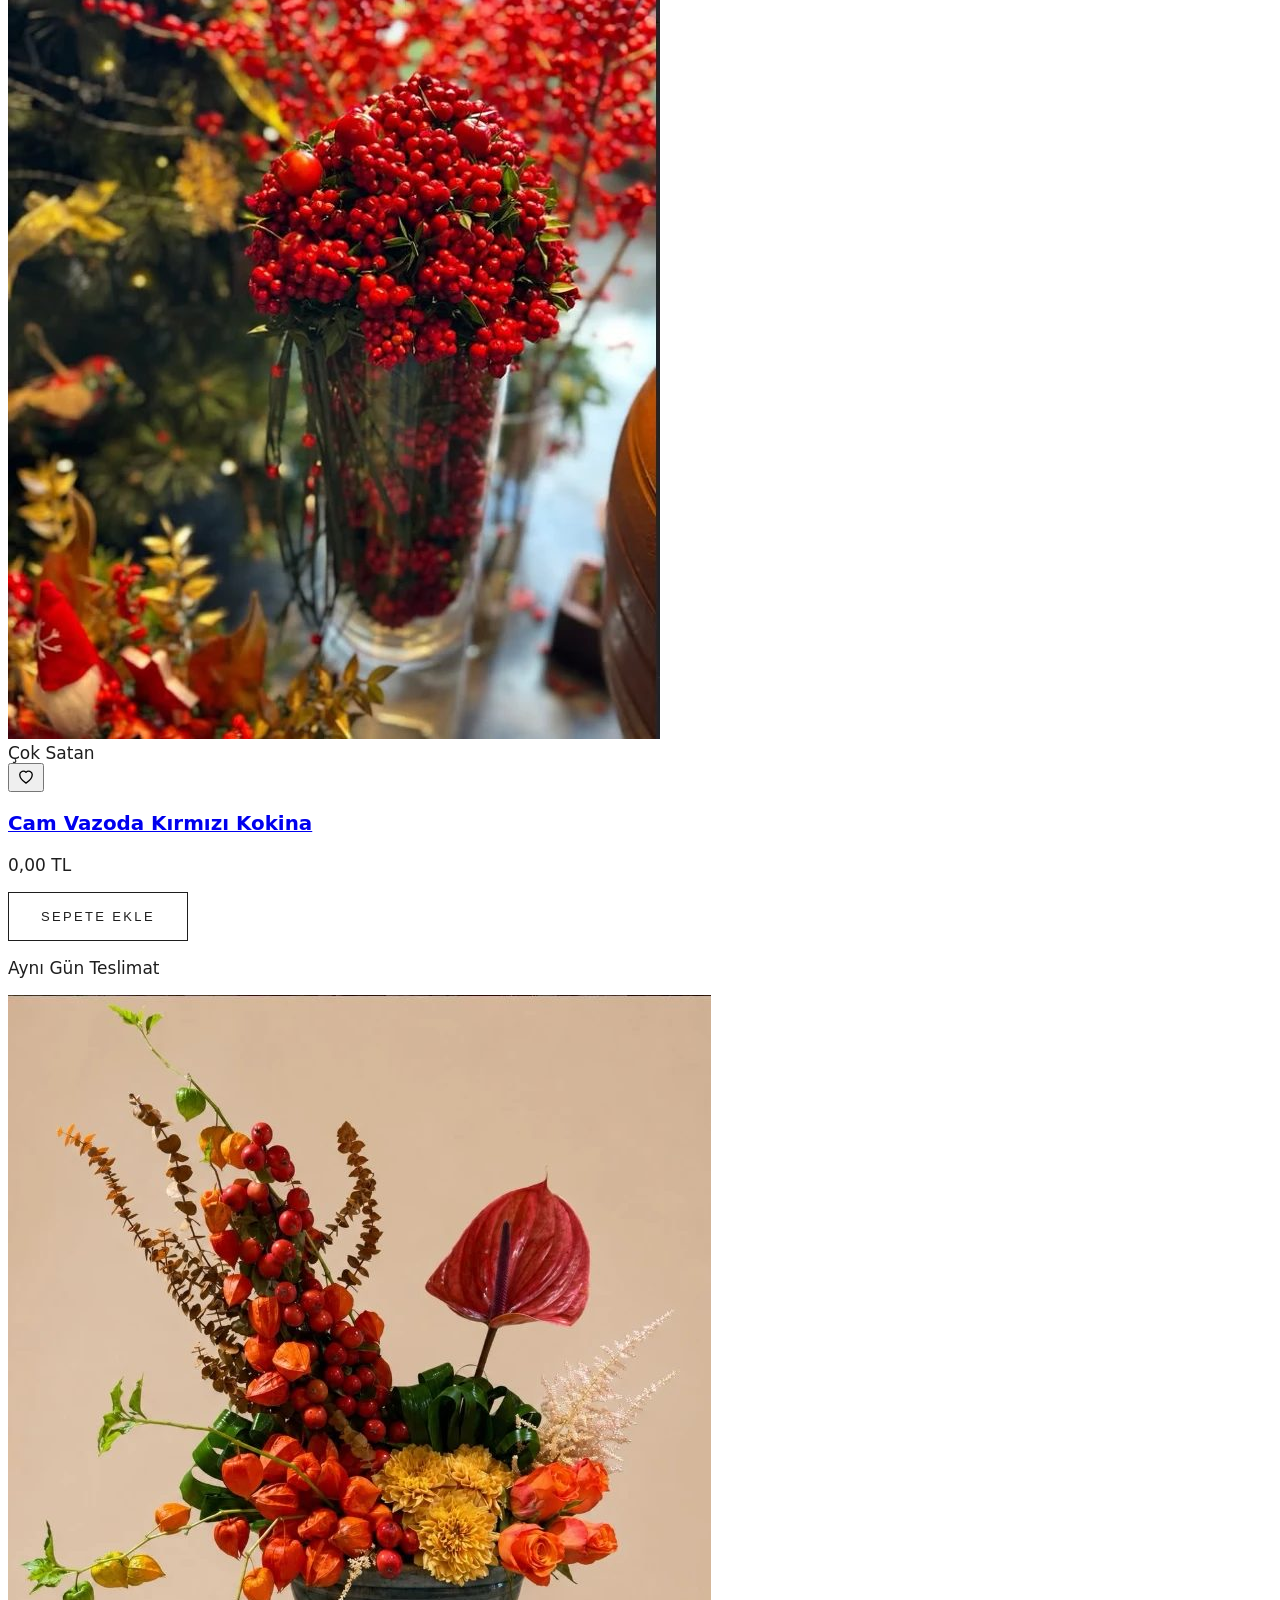
==== commit e82de817: "Adında gül/orkide geçen ürünler o kategoride de listeleniyor Co-Authored-By: Claude Opus 5.5 <norepl" ====
--- a/index.html
+++ b/index.html
@@ -187,7 +187,7 @@
 
   // Koleksiyonlar
   document.getElementById("collections").innerHTML = cats.types.slice(0, 4).map((c) => {
-    const list = active.filter((x) => x.type === c.slug);
+    const list = active.filter((x) => UI.inType(x, c.slug));
     const p = list[0];
     return `<a href="kategori.html?tur=${c.slug}" class="group block">
       <div class="aspect-[3/4] overflow-hidden bg-mist">${p ? `<div class="w-full h-full transition-transform duration-700 group-hover:scale-105">${productImage(p)}</div>` : ""}</div>
@@ -204,7 +204,7 @@
   const tEl = document.getElementById("feat-tabs");
   tEl.innerHTML = tabs.map(([k, n], i) => `<button type="button" role="tab" data-tab="${k}" class="tab-btn ${i ? "" : "on"}" aria-selected="${!i}">${n}</button>`).join("");
   const showTab = (k) => {
-    const items = k ? active.filter((p) => p.type === k).slice(0, 8) : list;
+    const items = k ? active.filter((p) => UI.inType(p, k)).slice(0, 8) : list;
     fEl.innerHTML = items.length ? items.map(productCard).join("") : `<p class="col-span-full text-center text-ink/60">Bu kategoride ürün yok.</p>`;
     bindAddButtons(fEl, items);
     tEl.querySelectorAll(".tab-btn").forEach((b) => { const on = b.dataset.tab === k; b.classList.toggle("on", on); b.setAttribute("aria-selected", on); });
@@ -221,7 +221,7 @@
   }).join("");
 
   // Orkide satırı
-  const orch = active.filter((p) => p.type === "orkide").slice(0, 4);
+  const orch = active.filter((p) => UI.inType(p, "orkide")).slice(0, 4);
   const oEl = document.getElementById("orchids");
   if (orch.length) { oEl.innerHTML = orch.map(productCard).join(""); bindAddButtons(oEl, orch); }
   else oEl.closest("section").remove();
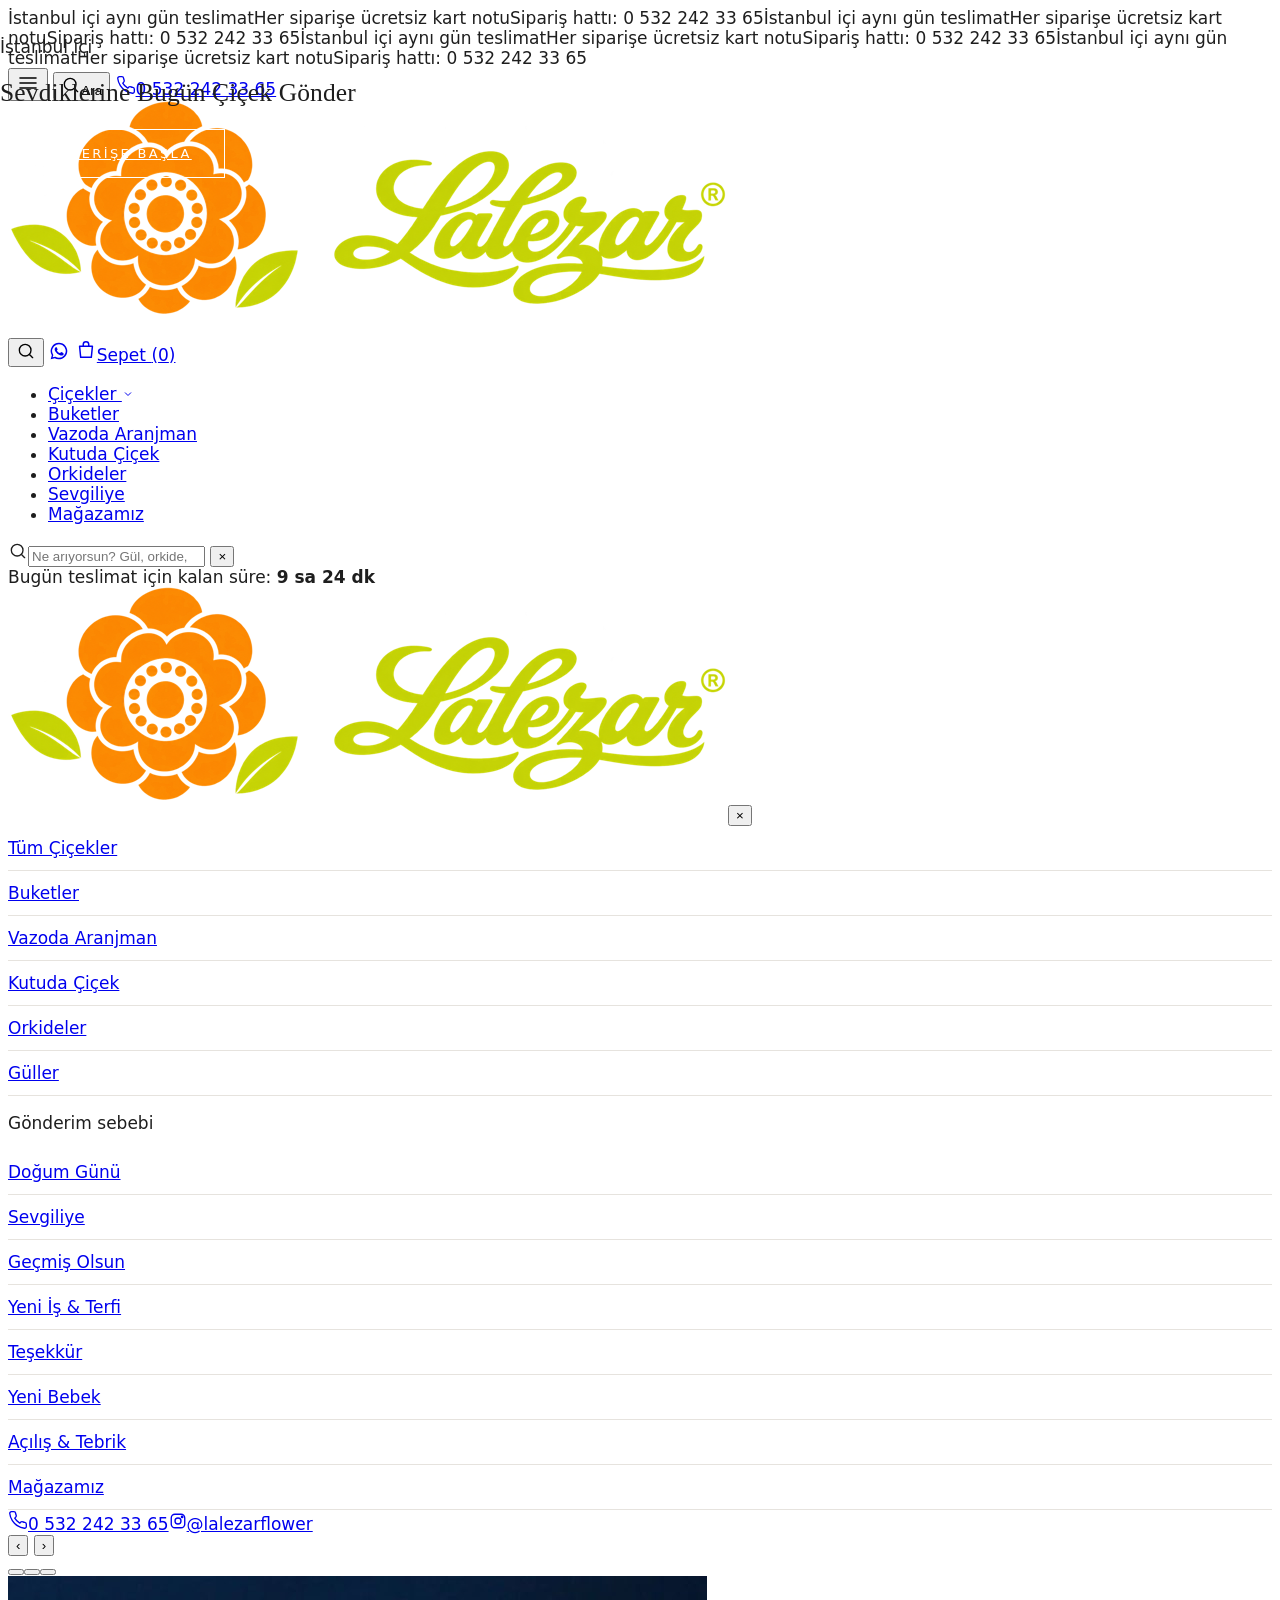
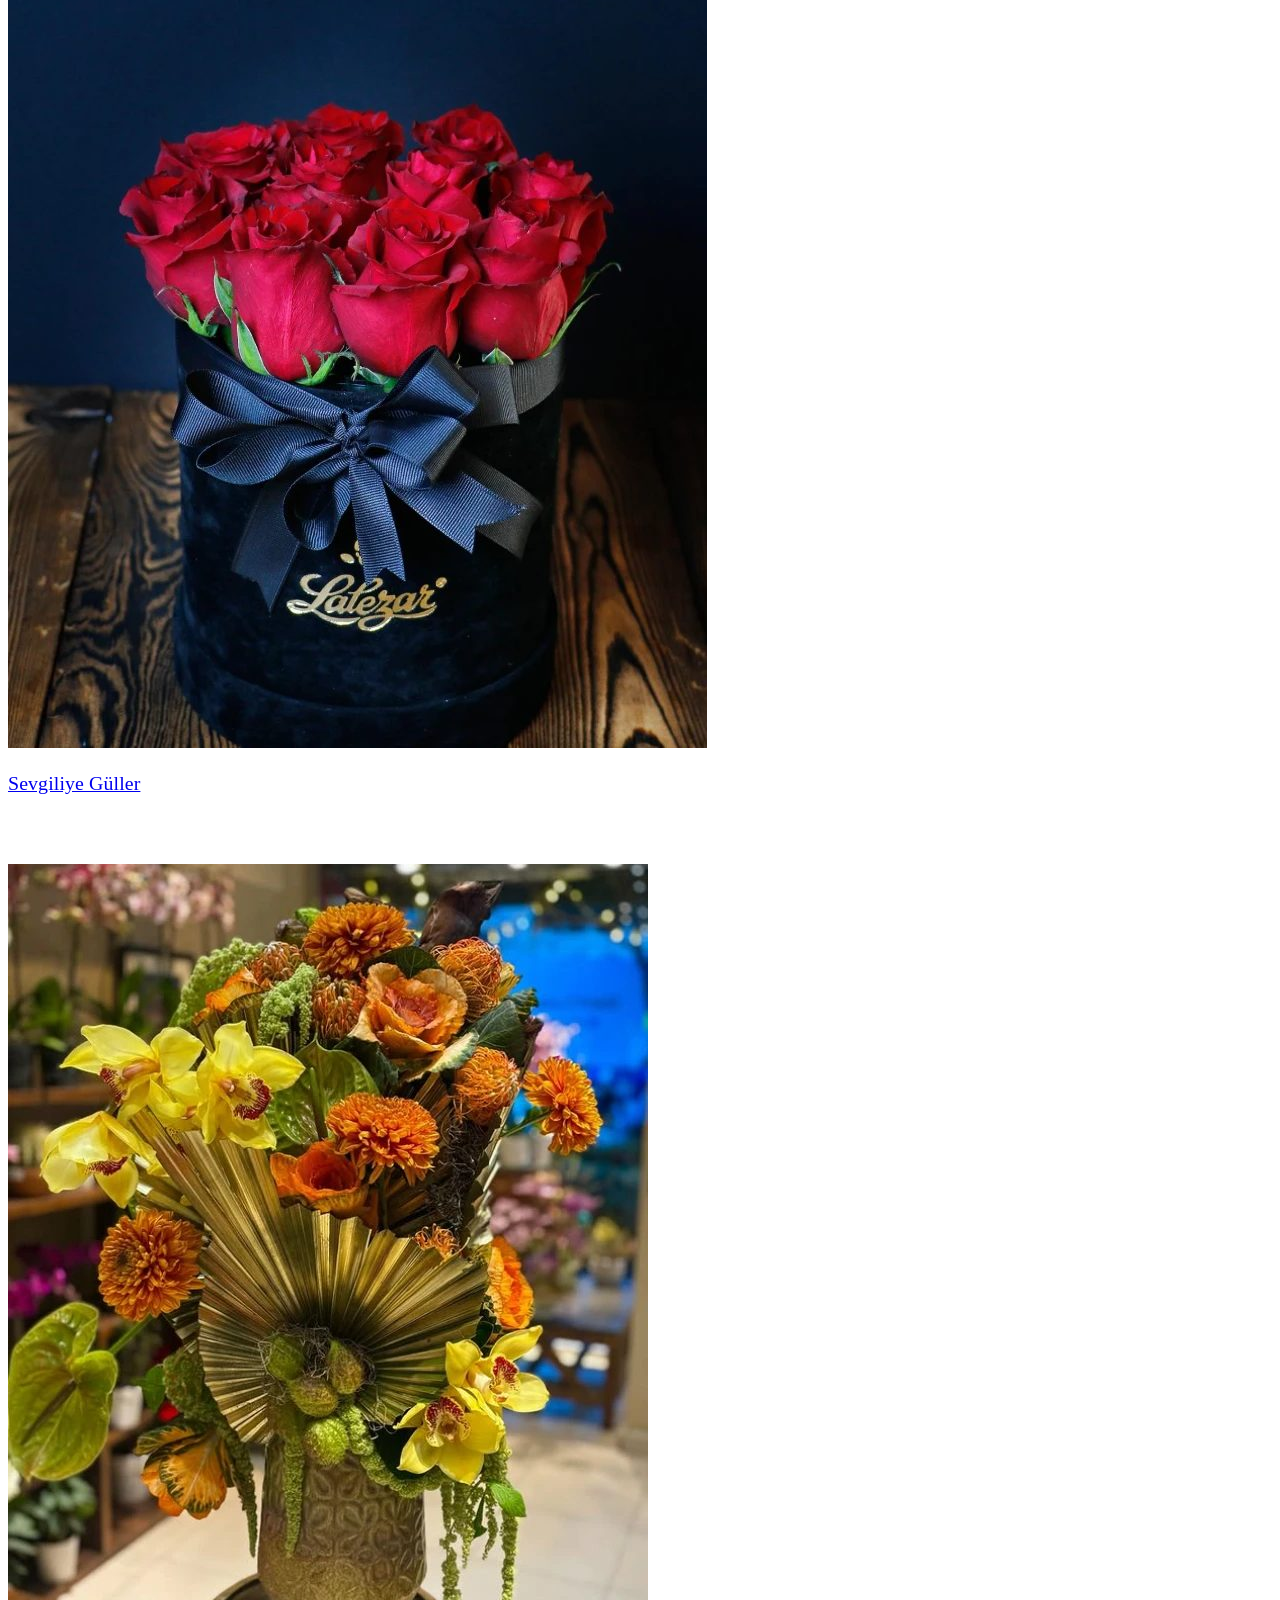
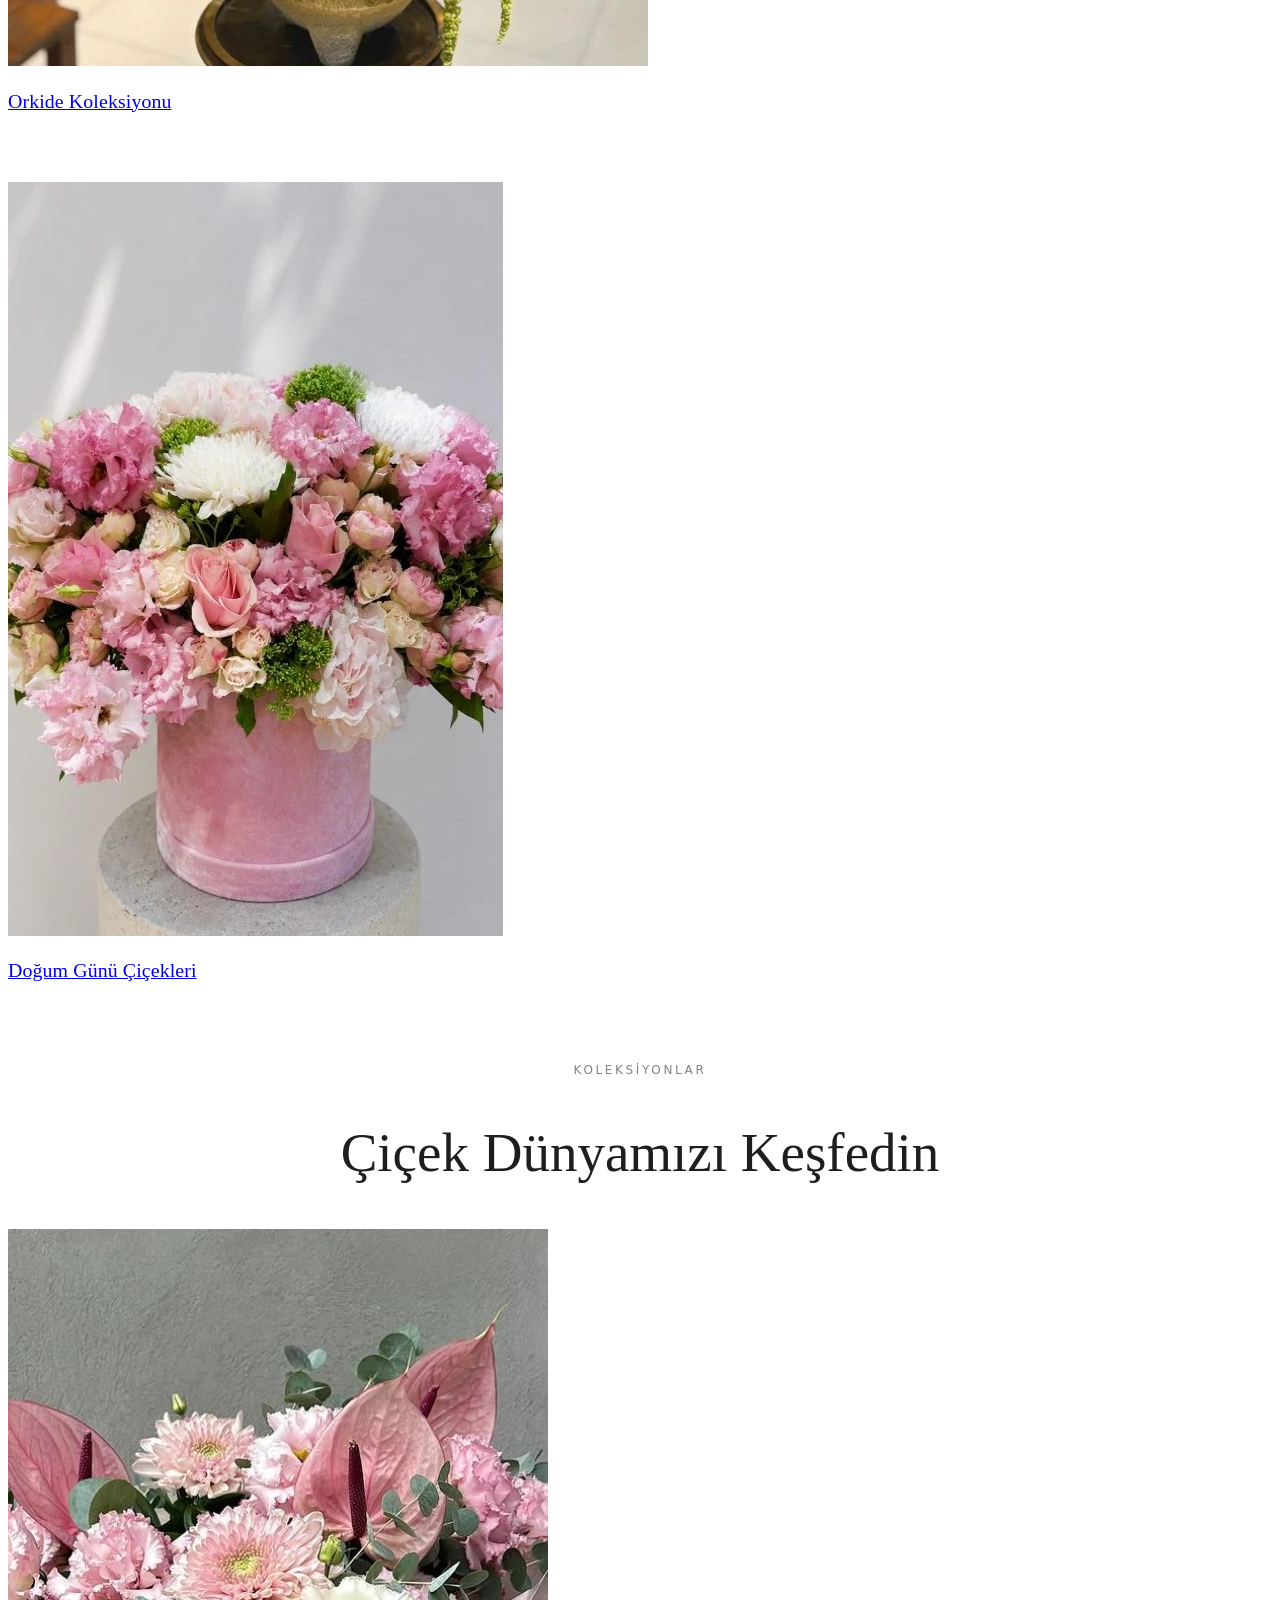
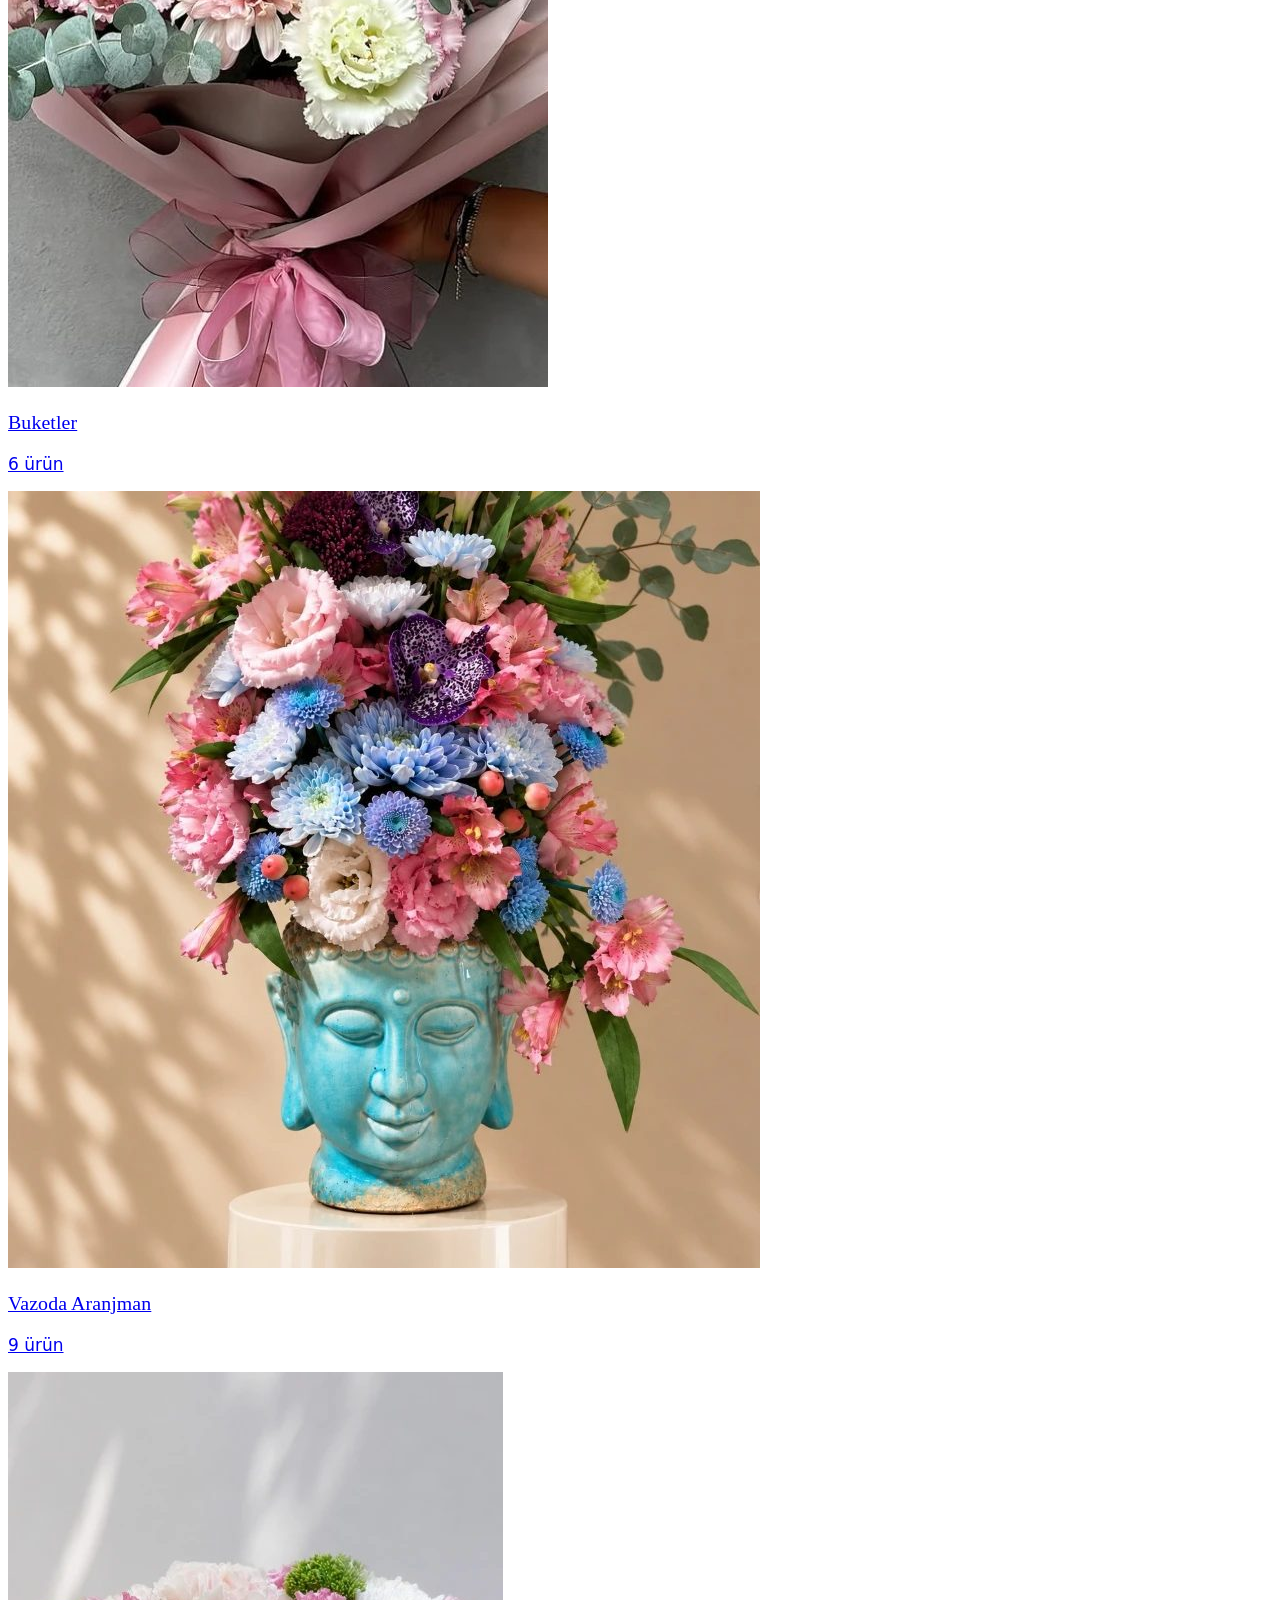
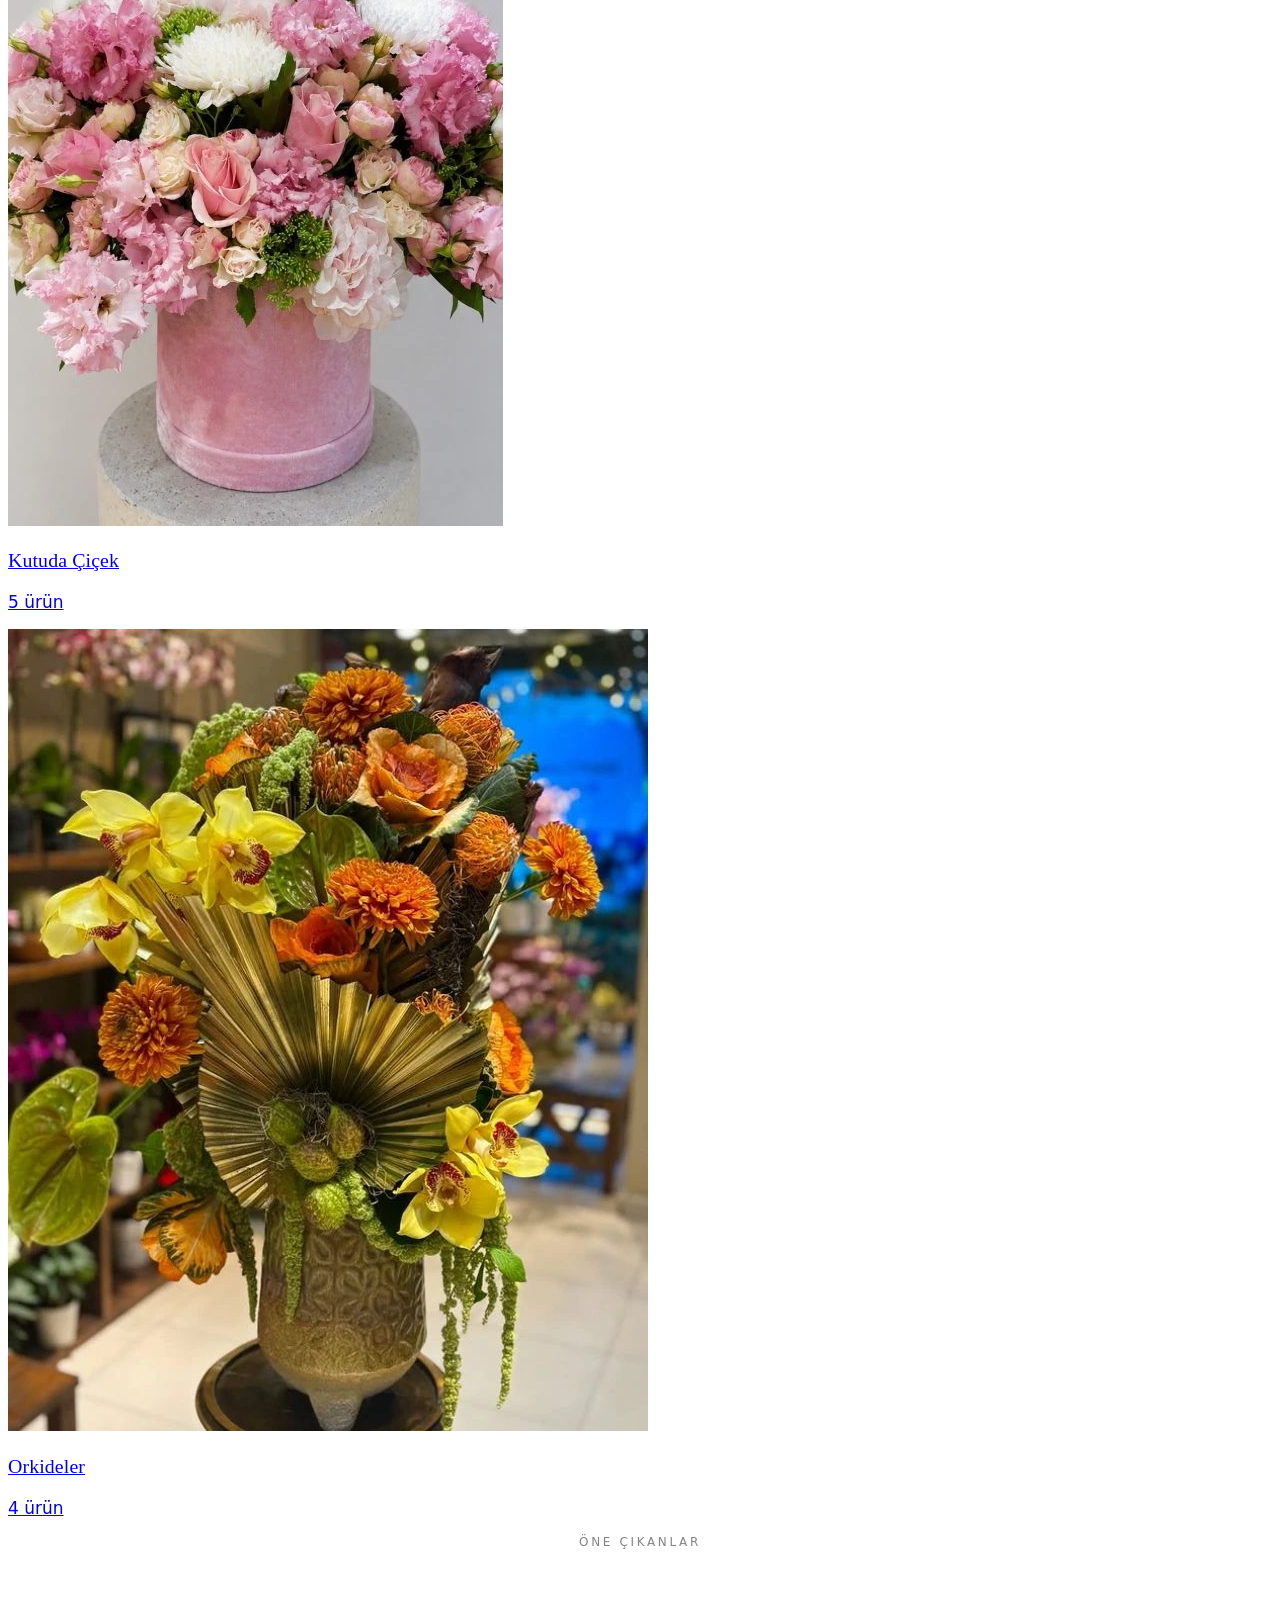
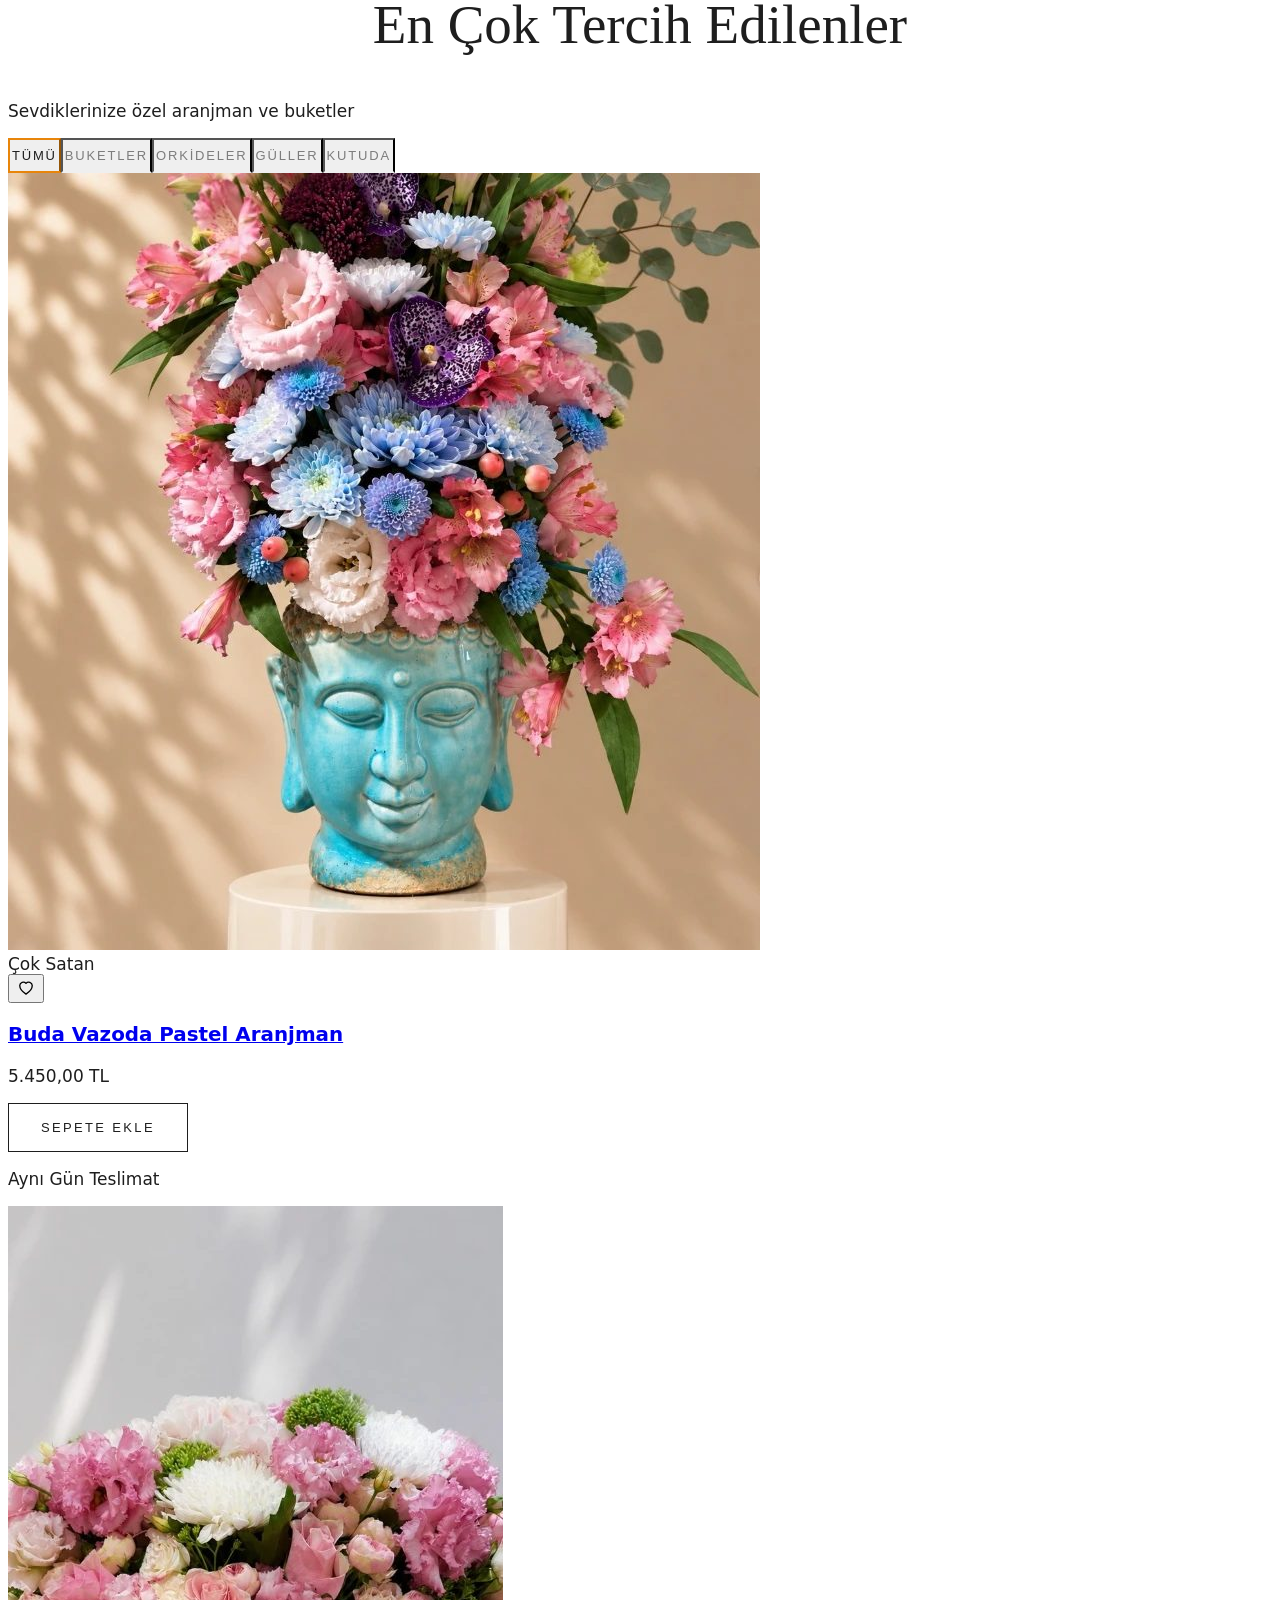
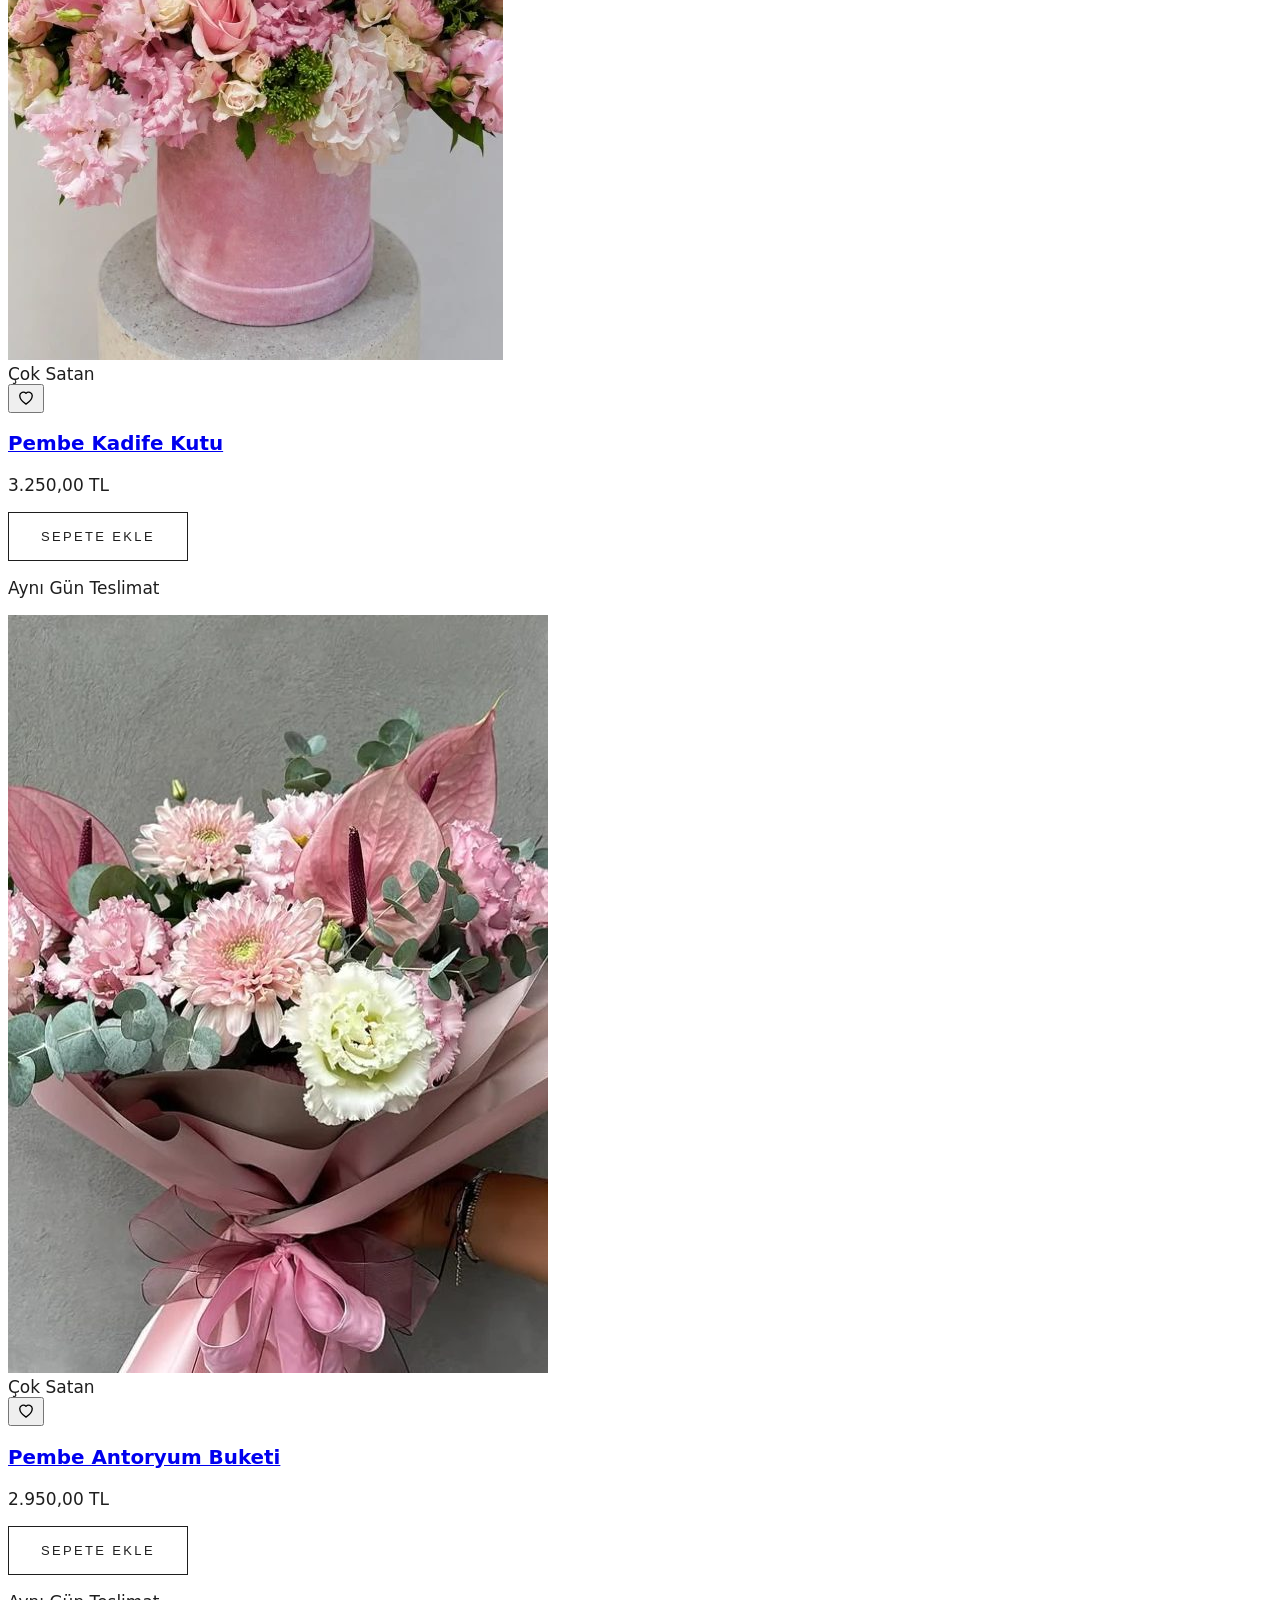
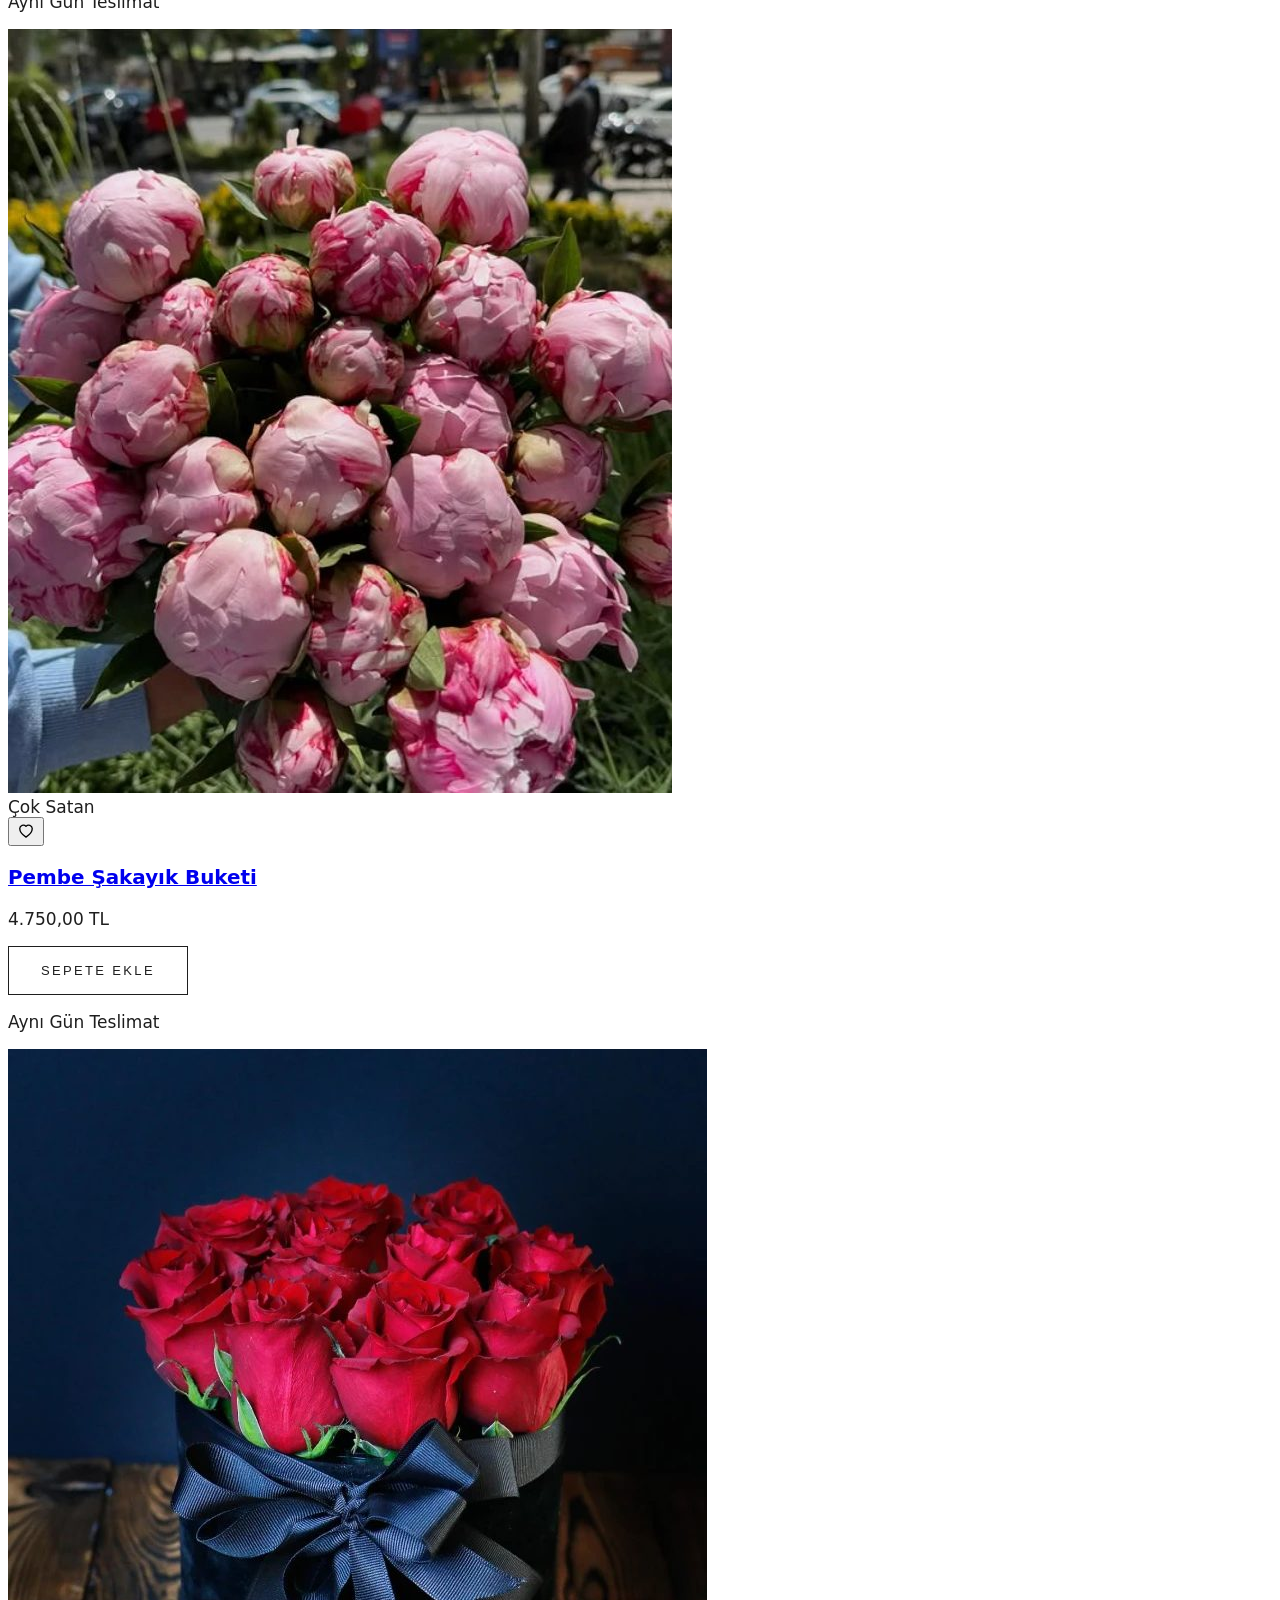
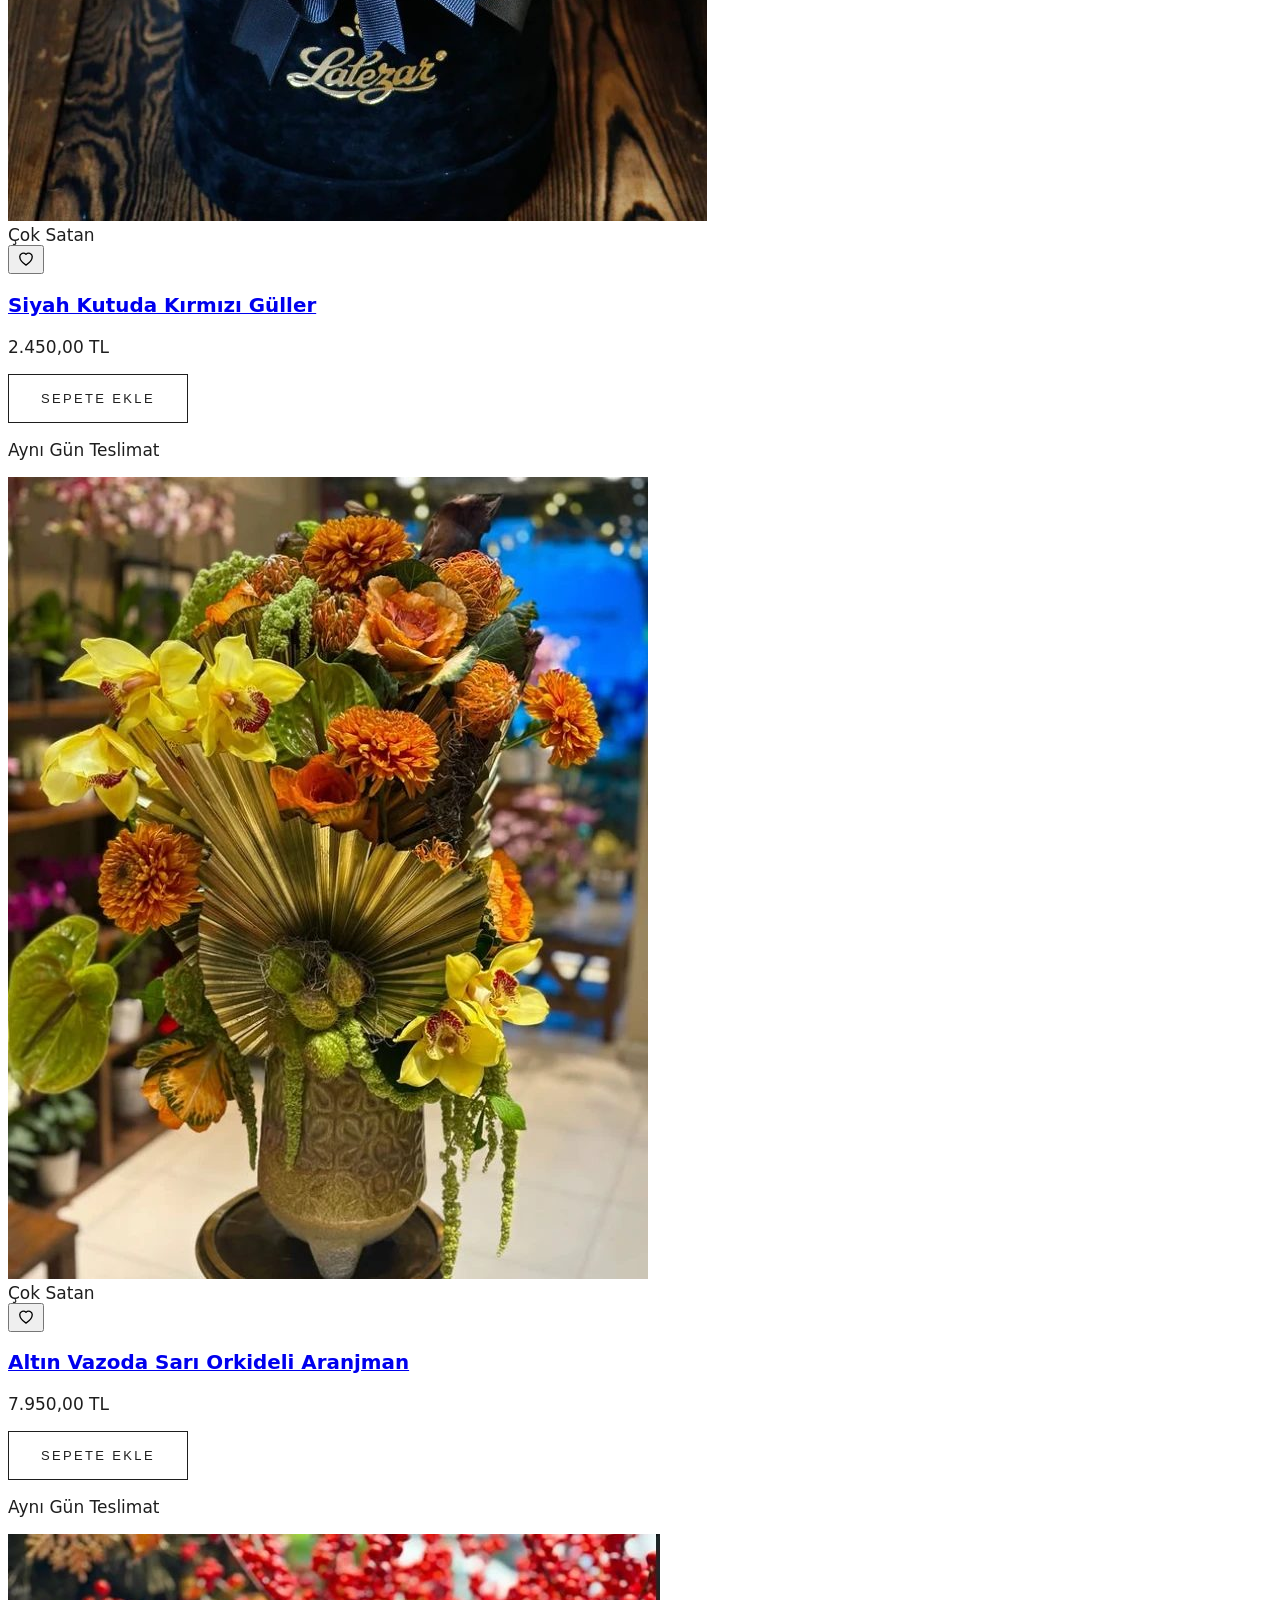
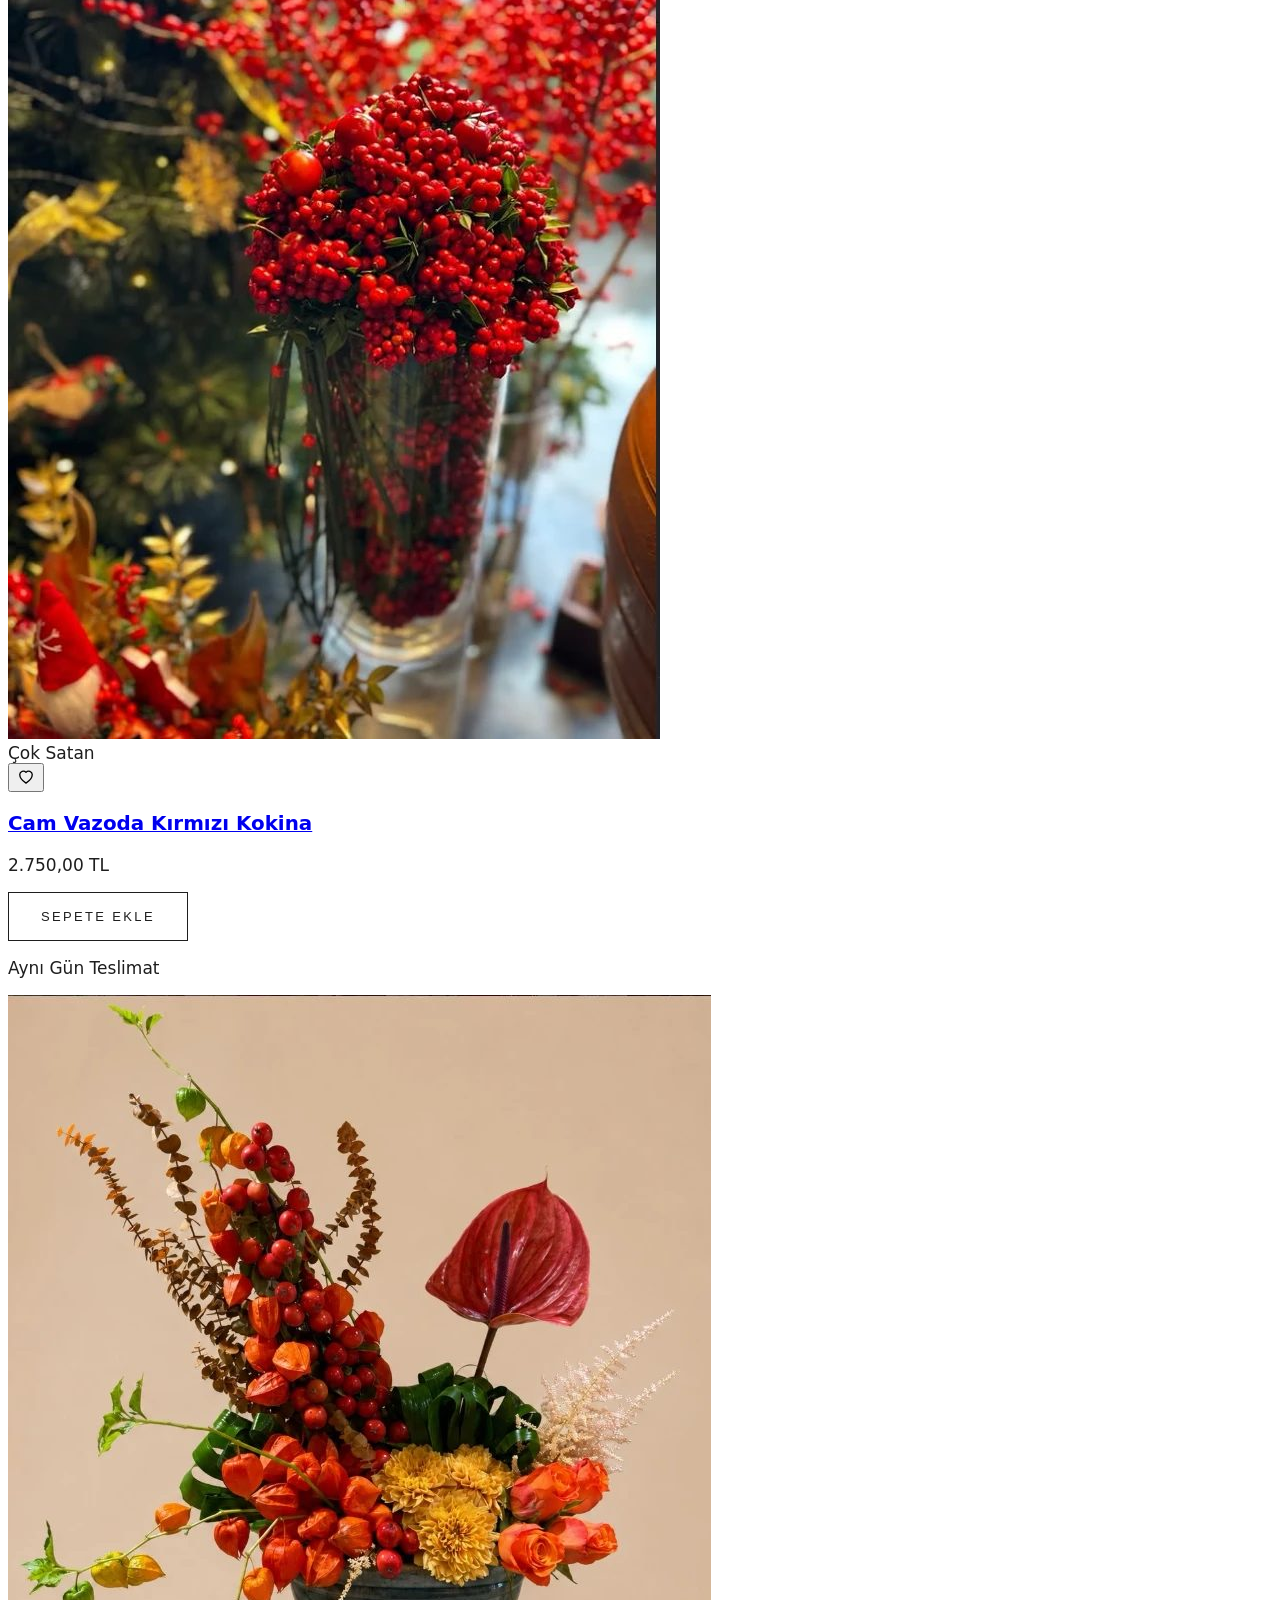
==== commit 3a2792da: "Sepet düzeltildi: benzersiz ürün id'leri (u01..), geçersiz ürün temizliği, sepeti boşalt, seed sürüm" ====
--- a/index.html
+++ b/index.html
@@ -171,9 +171,9 @@
   // Kampanya banner'ı (görseller seed'deki ürün fotoğraflarından)
   const seedImg = (id) => (LALEZAR_SEED.products.find((p) => p.id === id) || {}).image || "";
   const promos = [
-    { title: "Sevgiliye Güller", img: seedImg("lz05"), link: "kategori.html?tur=gul" },
-    { title: "Orkide Koleksiyonu", img: seedImg("lz06"), link: "kategori.html?tur=orkide" },
-    { title: "Doğum Günü Çiçekleri", img: seedImg("lz02"), link: "kategori.html?sebep=dogum-gunu" }
+    { title: "Sevgiliye Güller", img: seedImg("u05"), link: "kategori.html?tur=gul" },
+    { title: "Orkide Koleksiyonu", img: seedImg("u06"), link: "kategori.html?tur=orkide" },
+    { title: "Doğum Günü Çiçekleri", img: seedImg("u02"), link: "kategori.html?sebep=dogum-gunu" }
   ];
   document.getElementById("promos").innerHTML = promos.map((b) => `
     <a href="${b.link}" class="group relative block aspect-[4/3] overflow-hidden bg-mist">
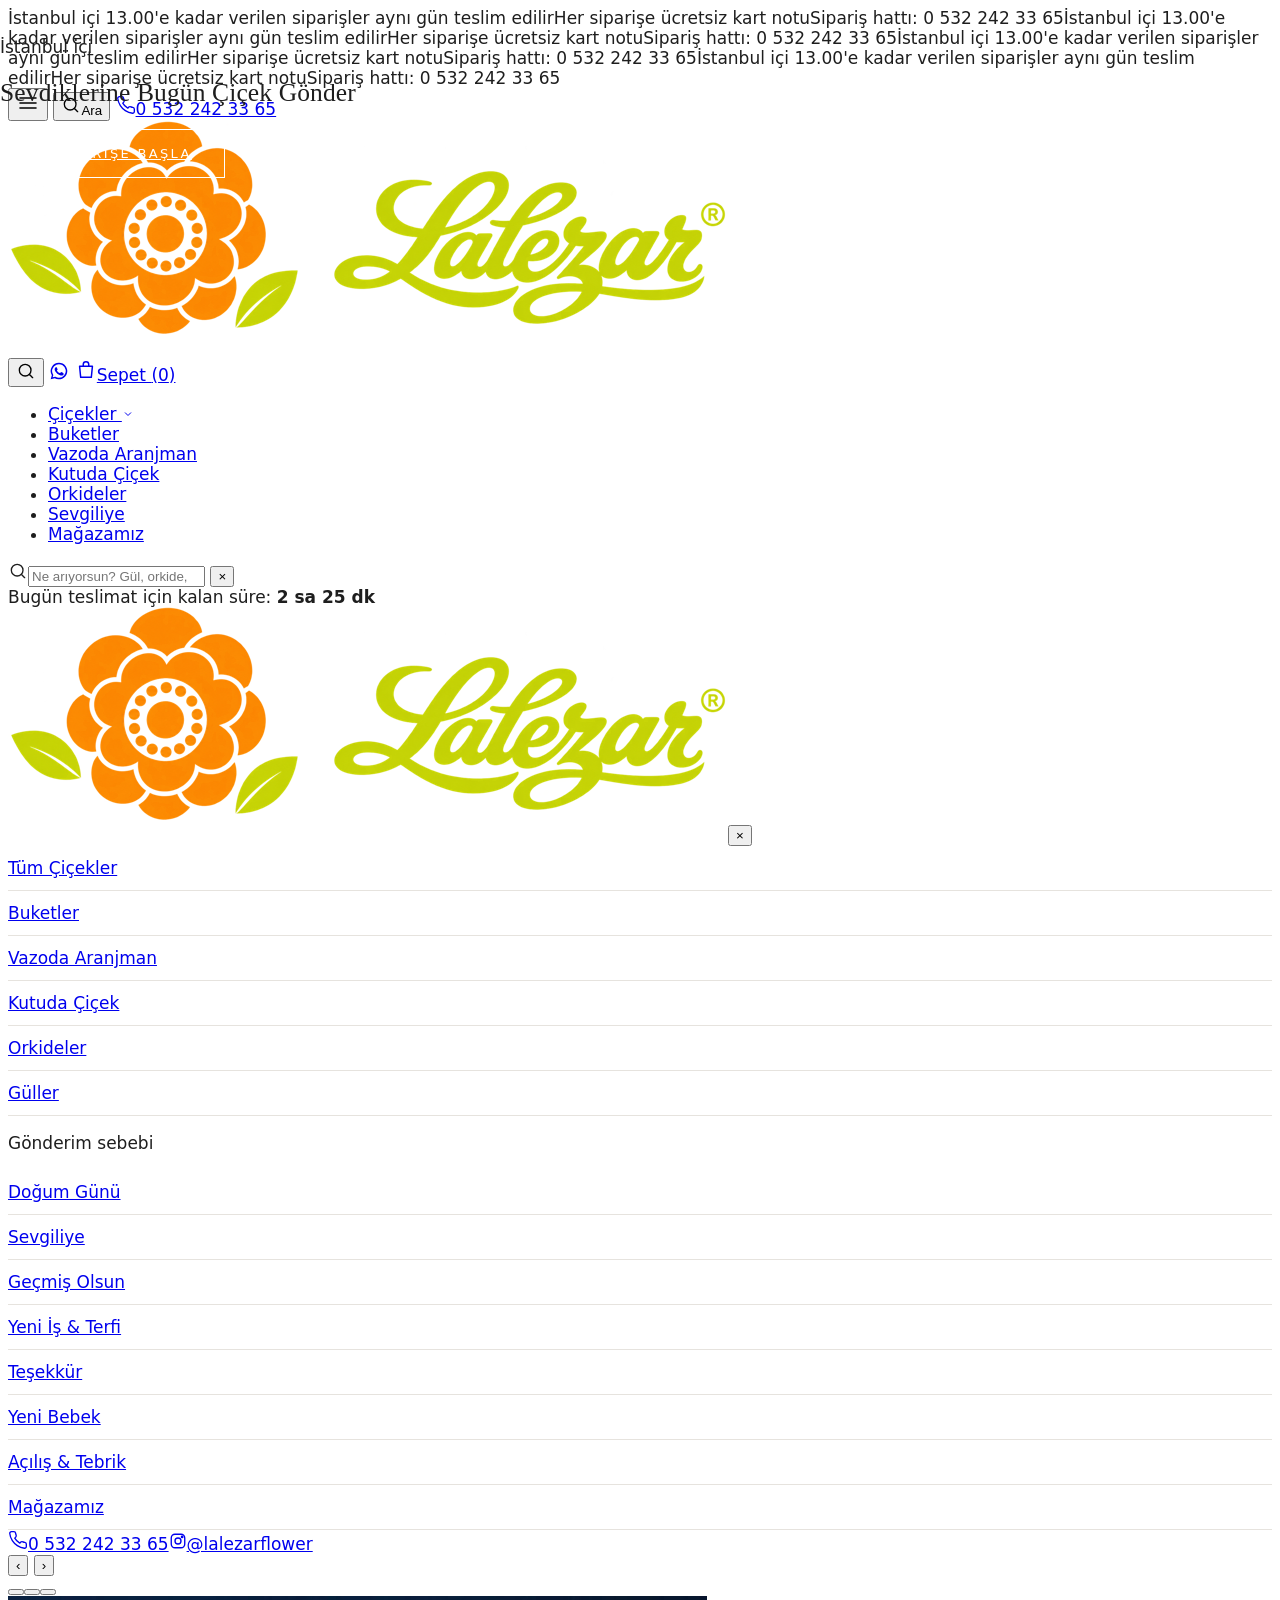
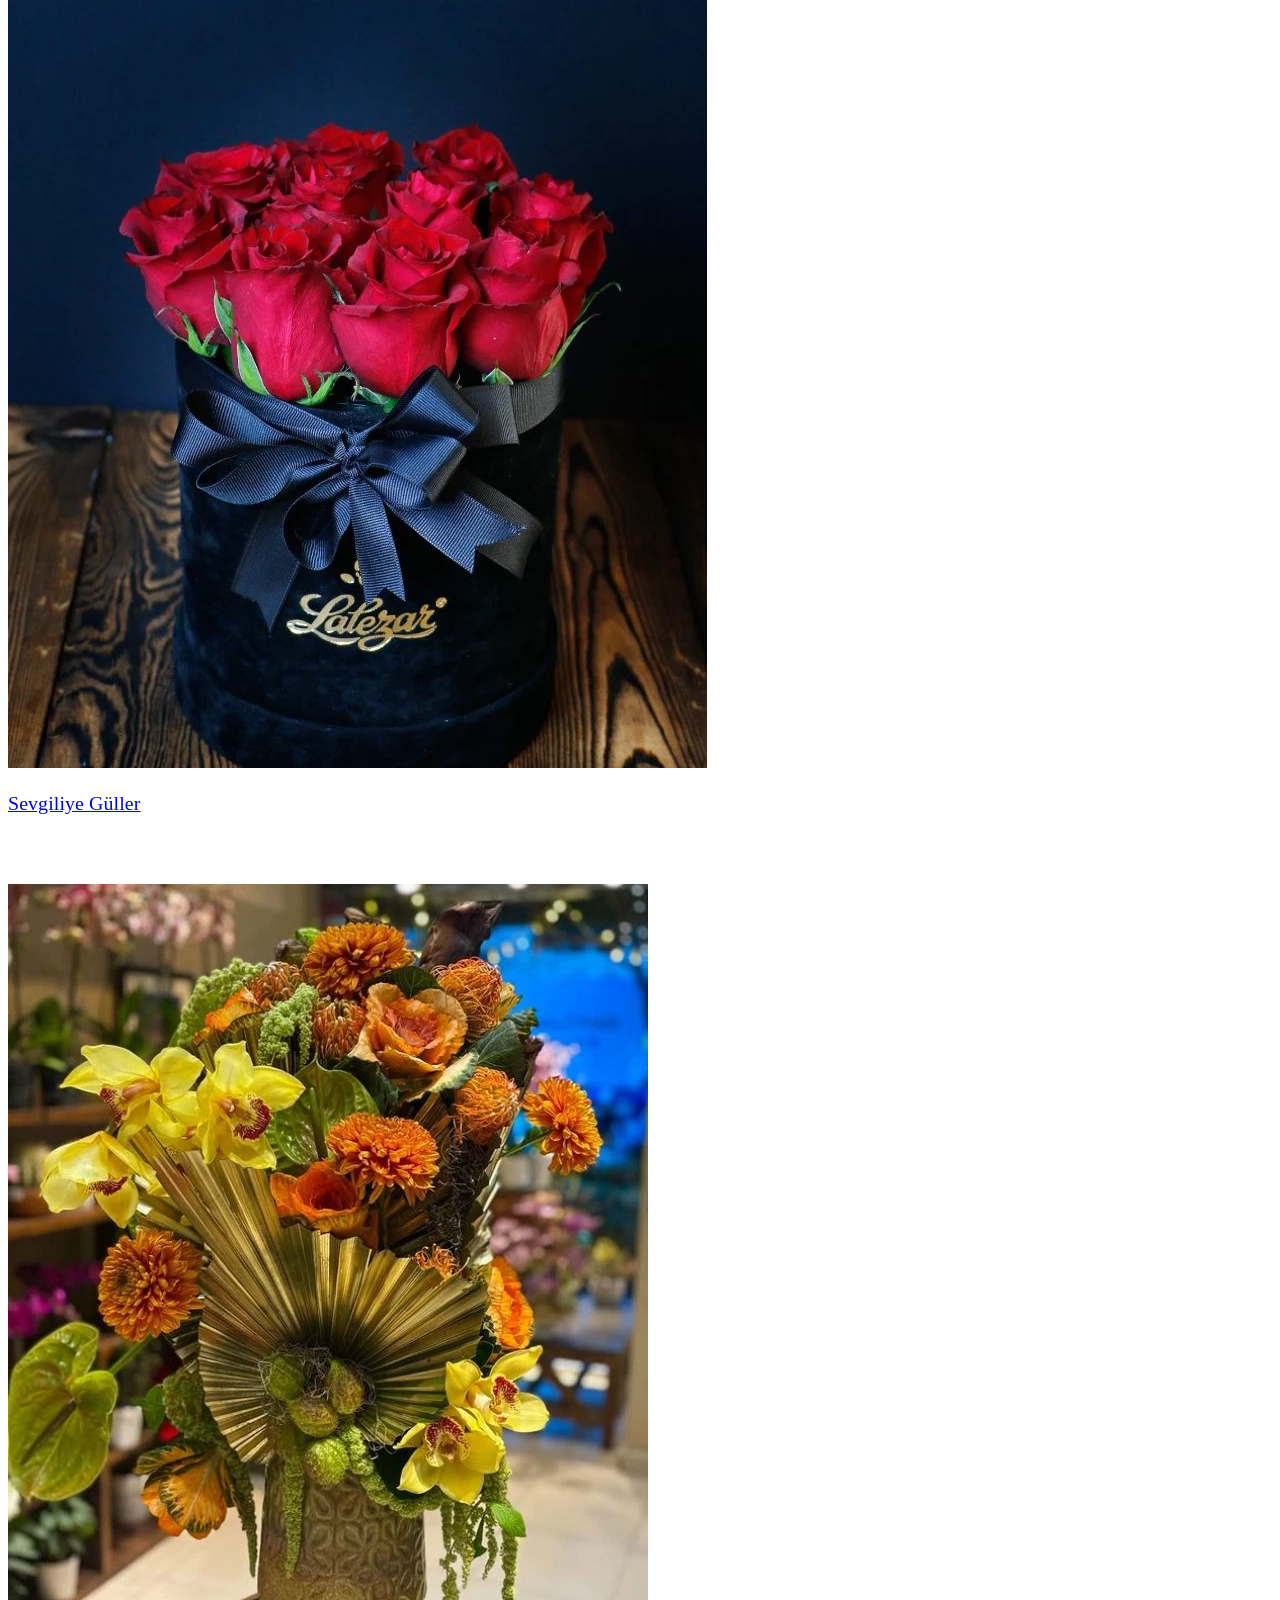
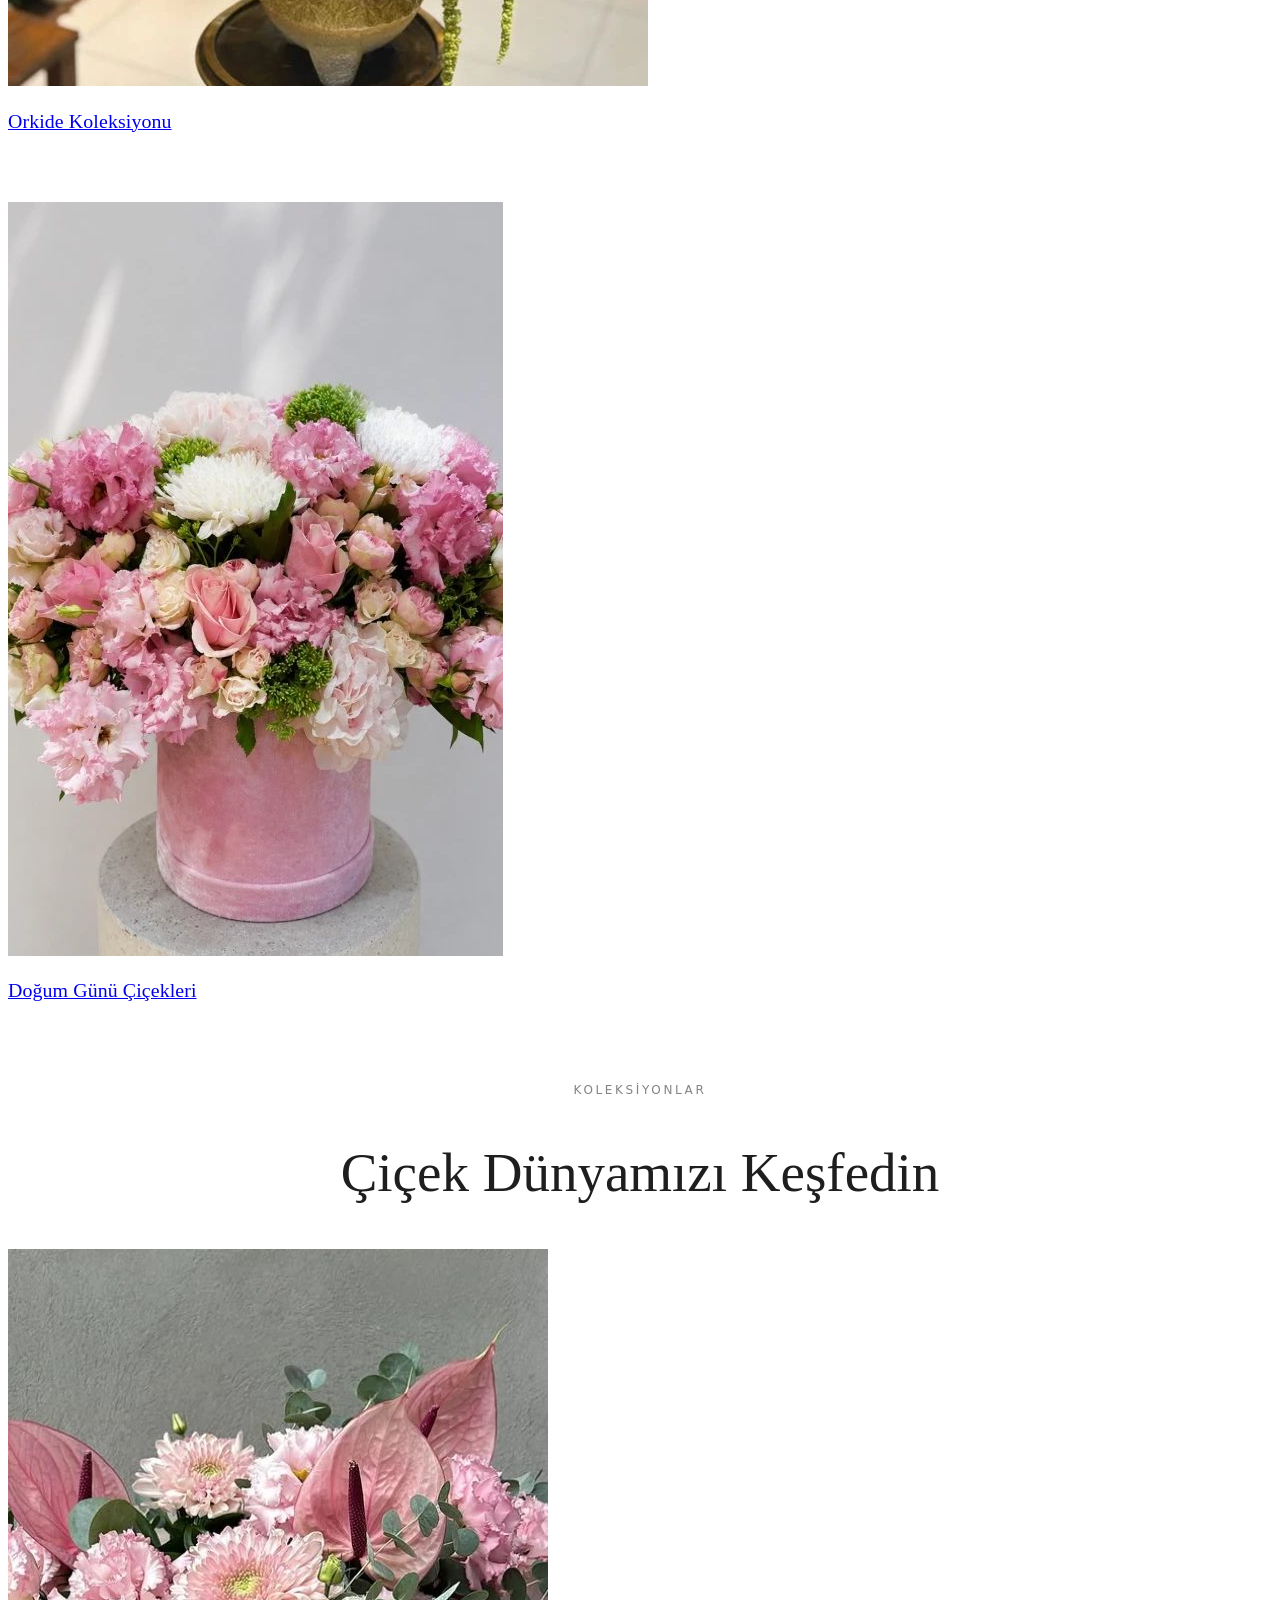
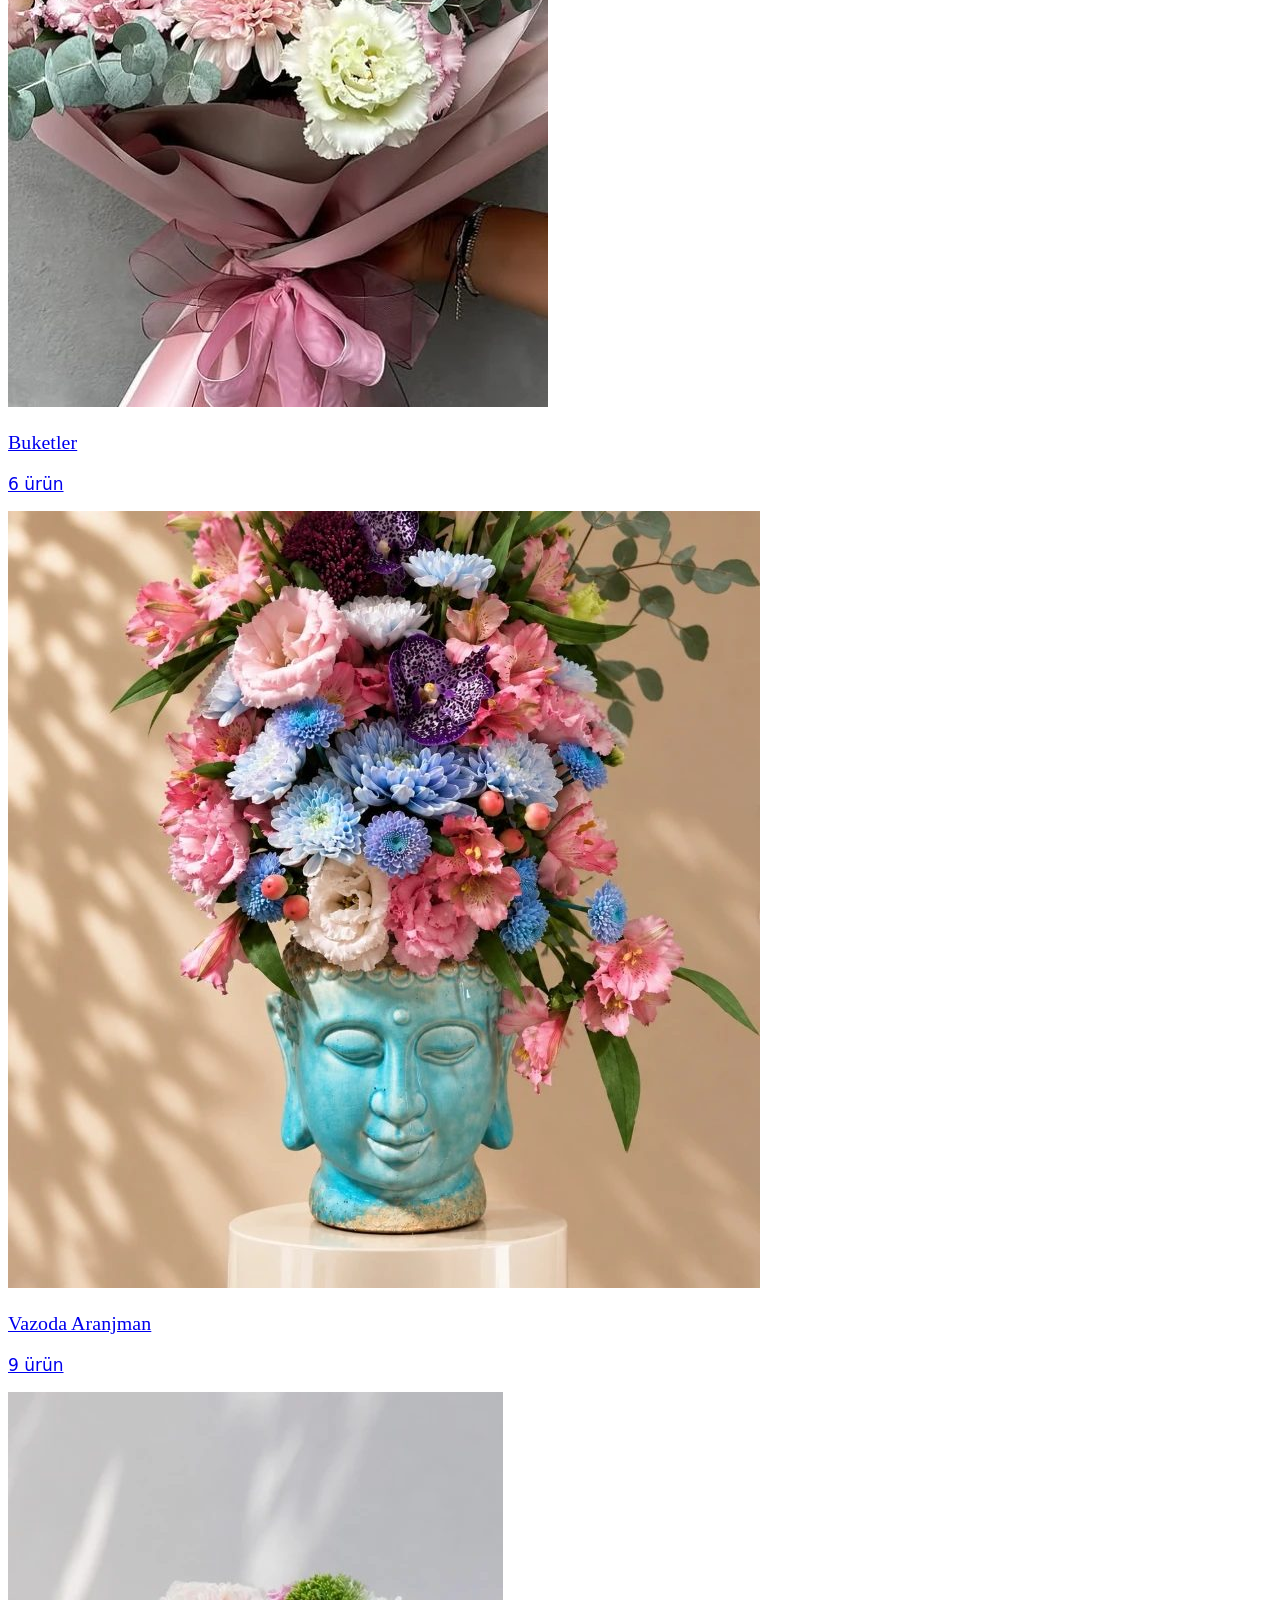
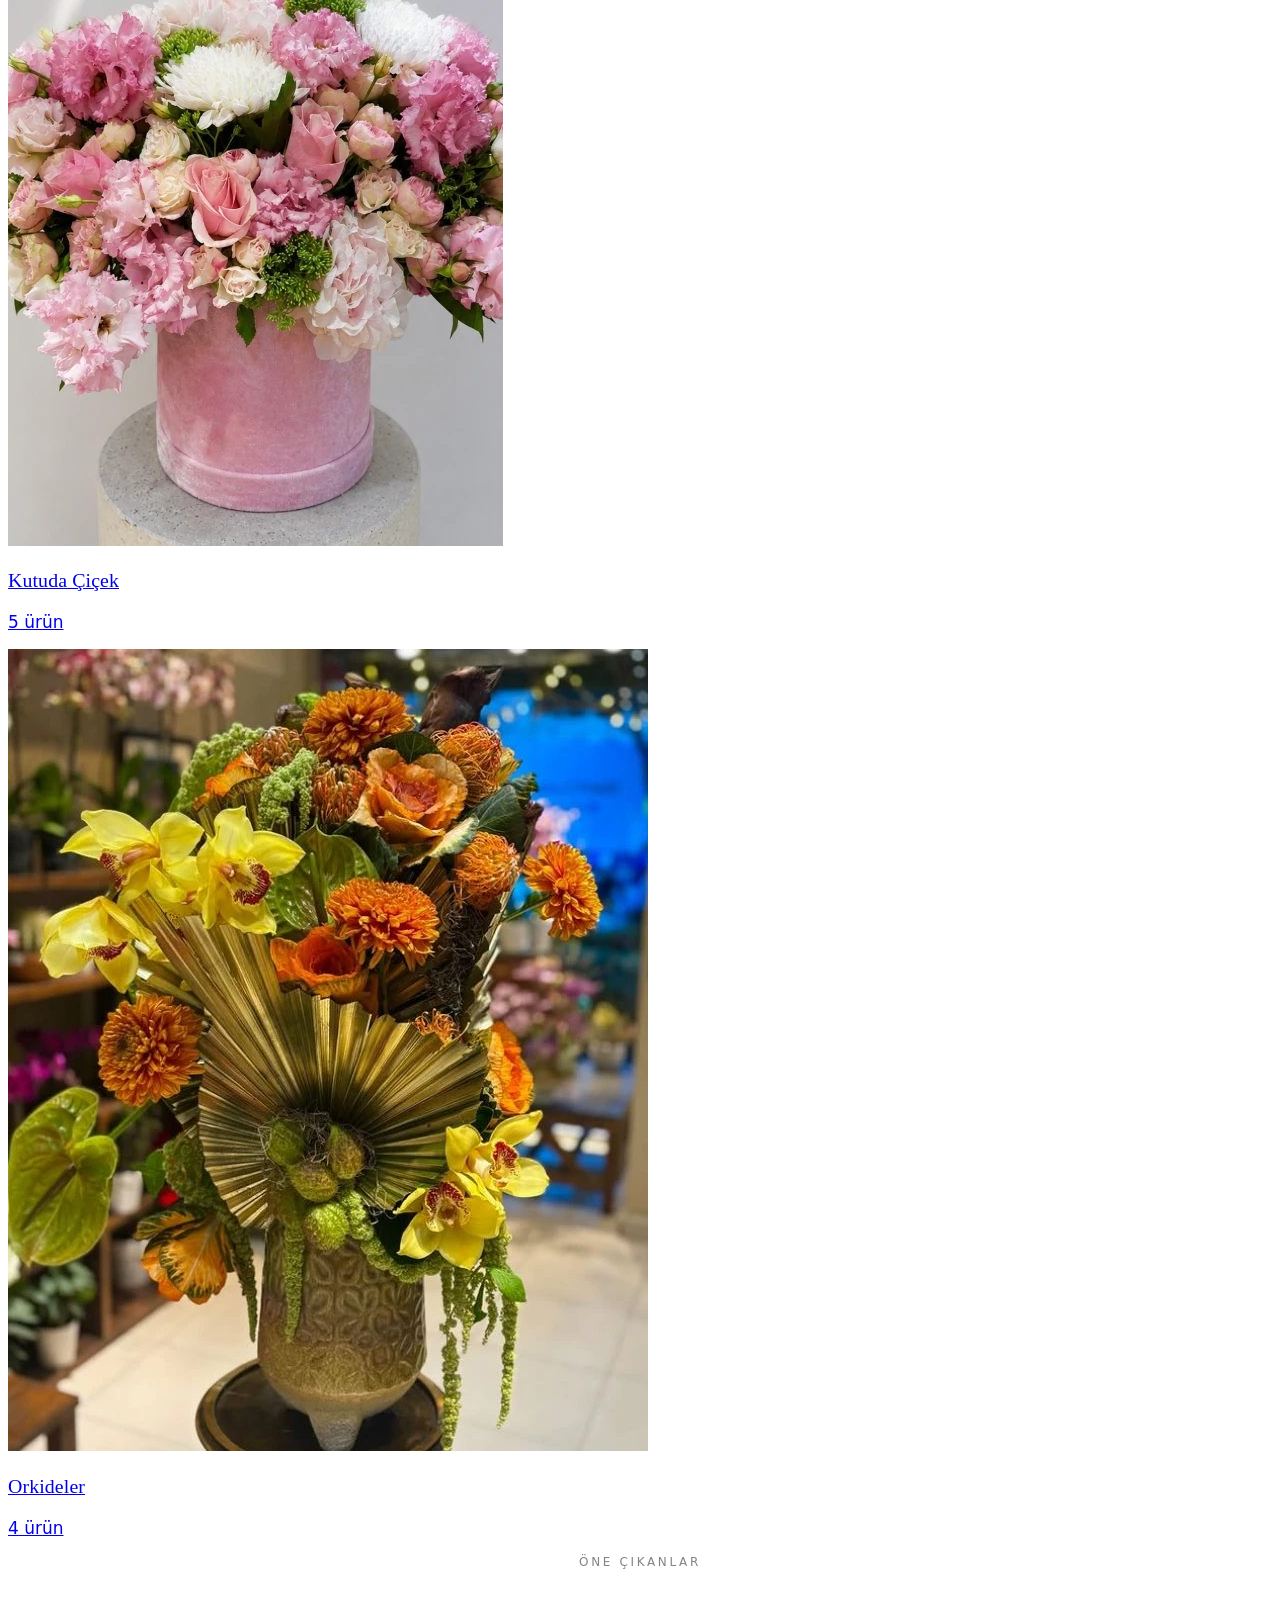
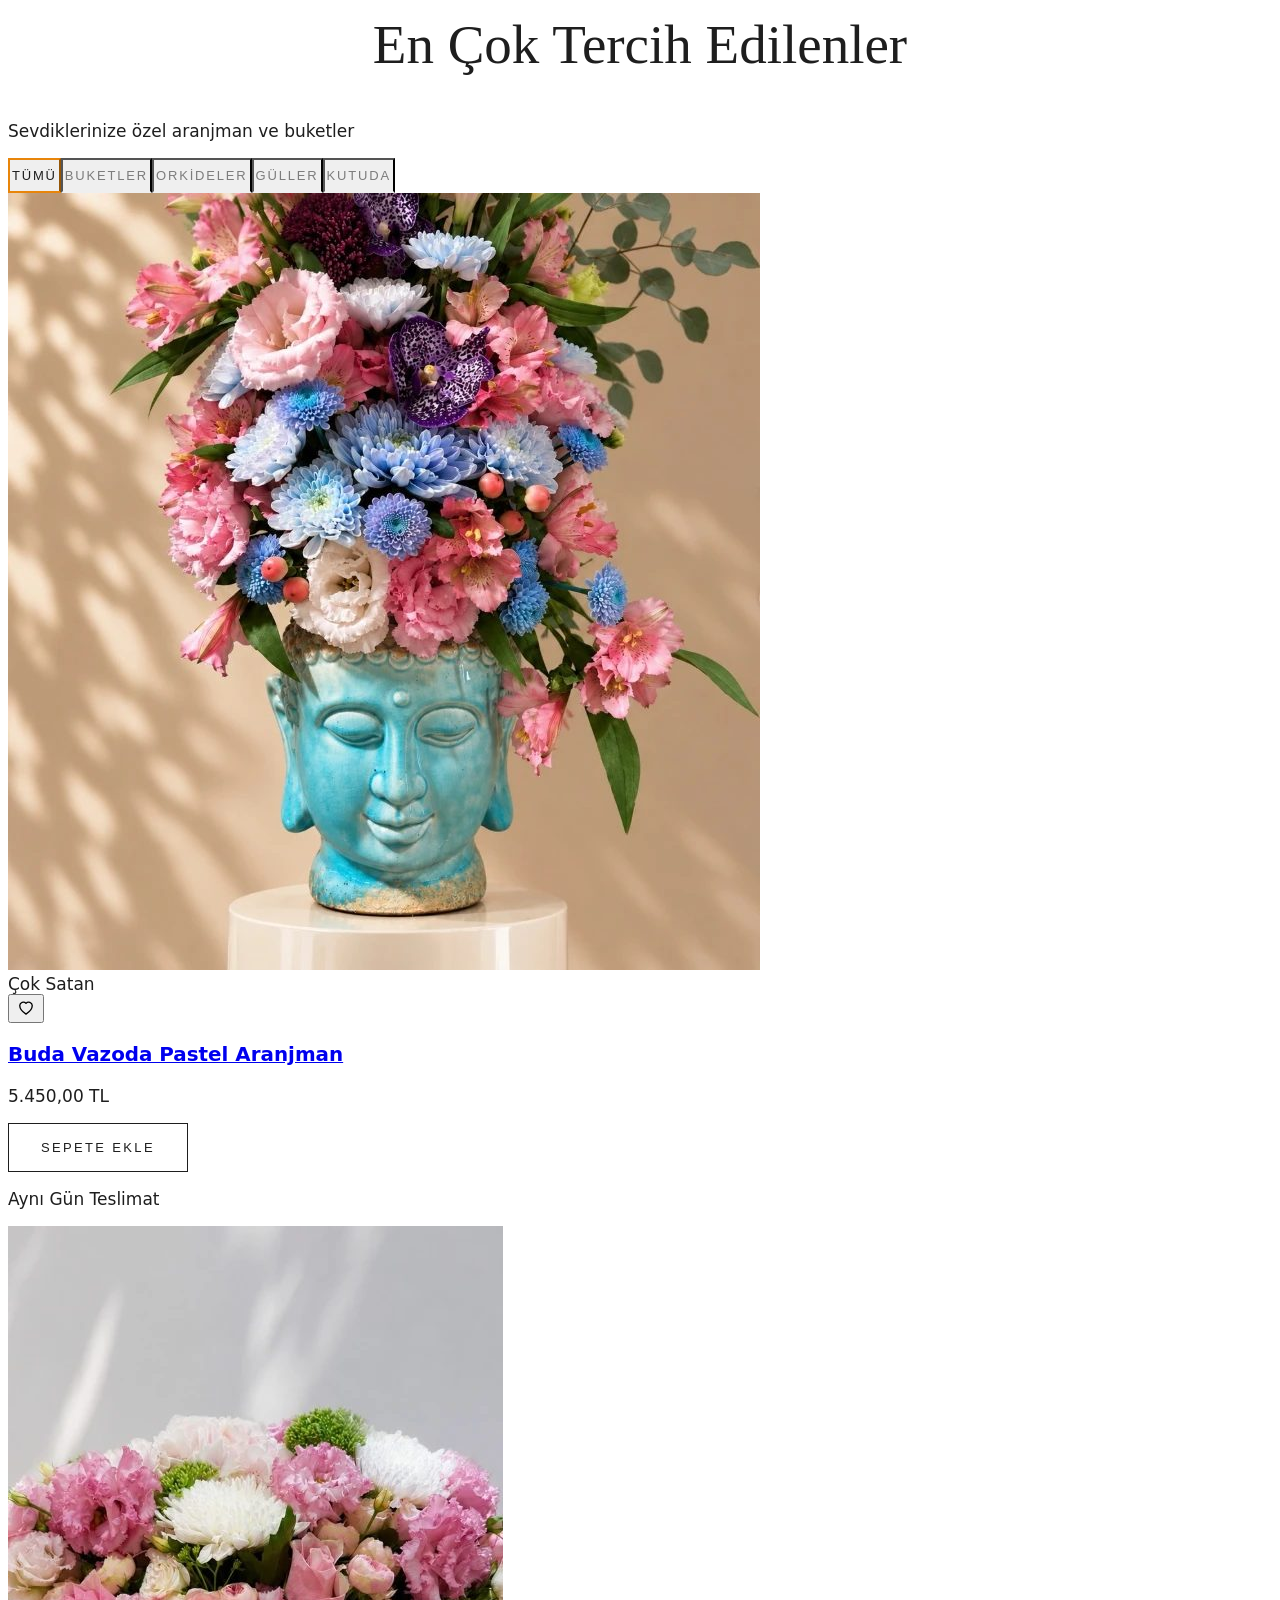
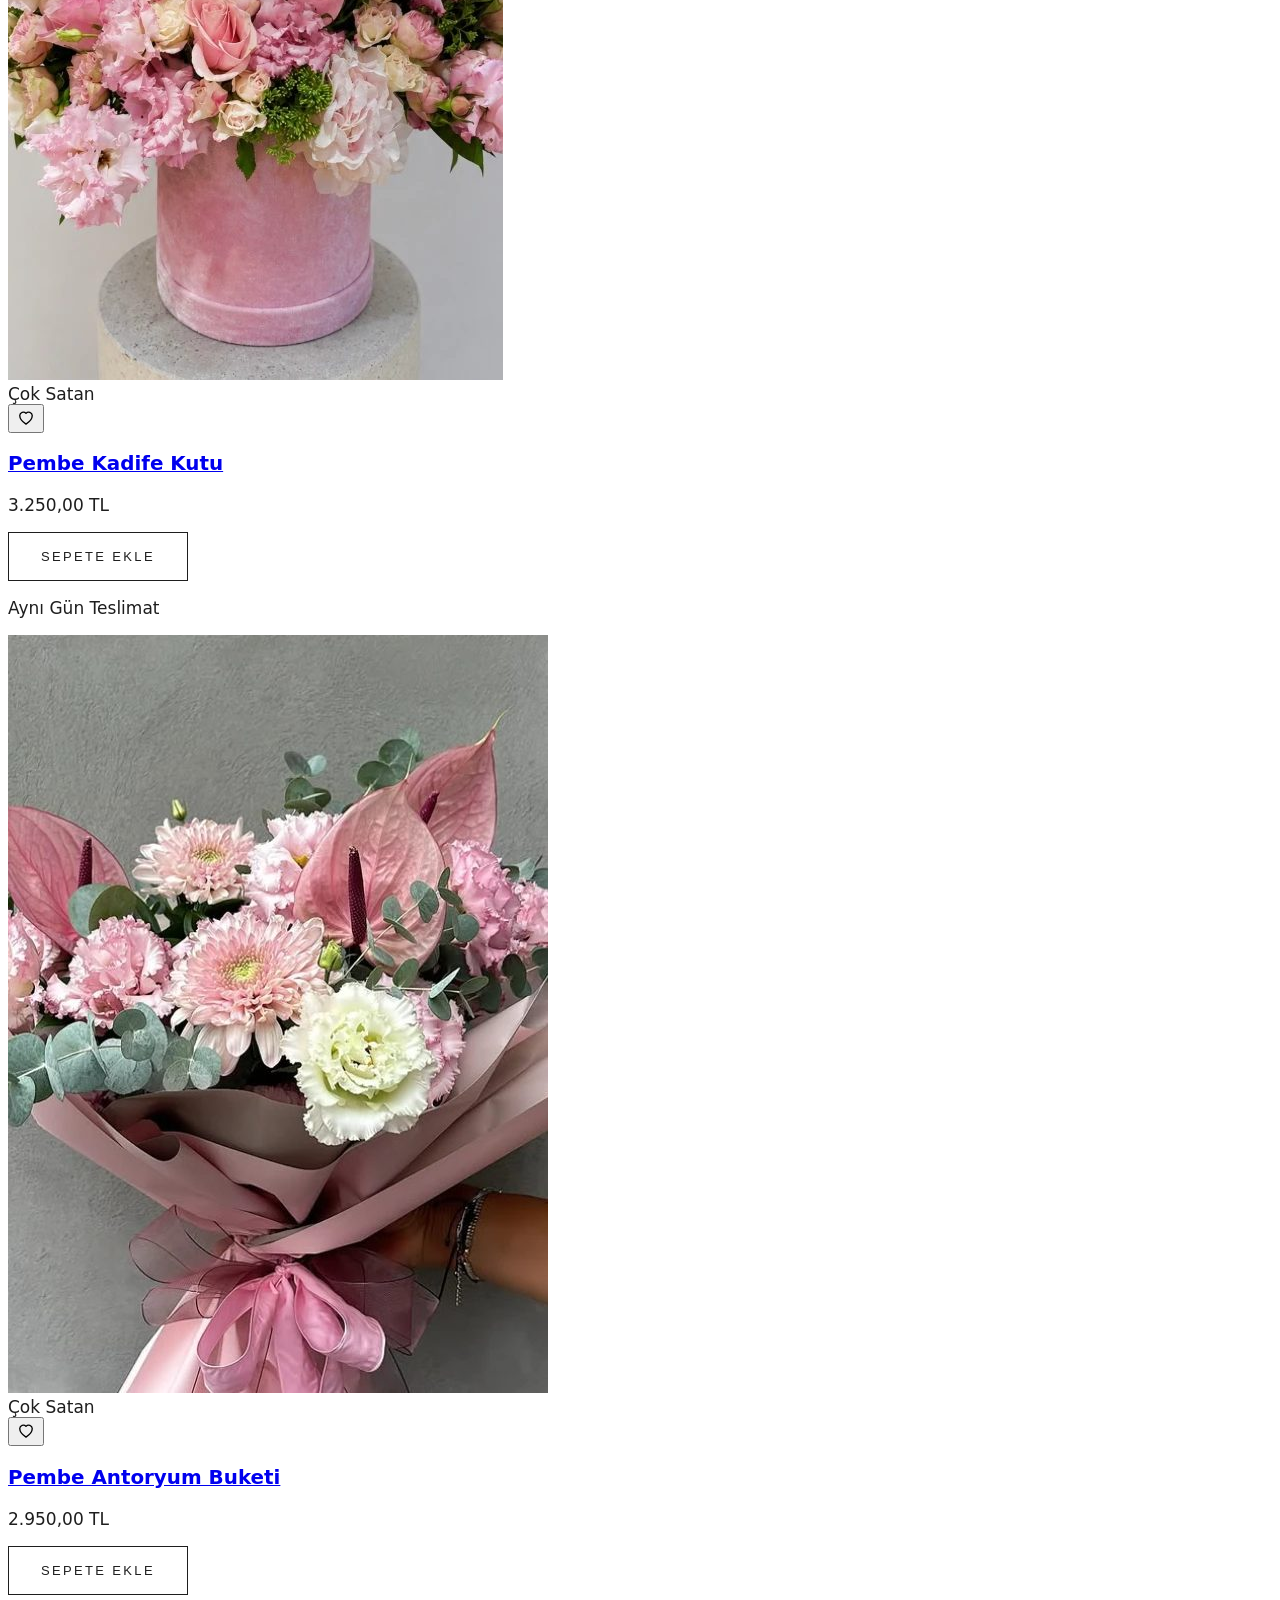
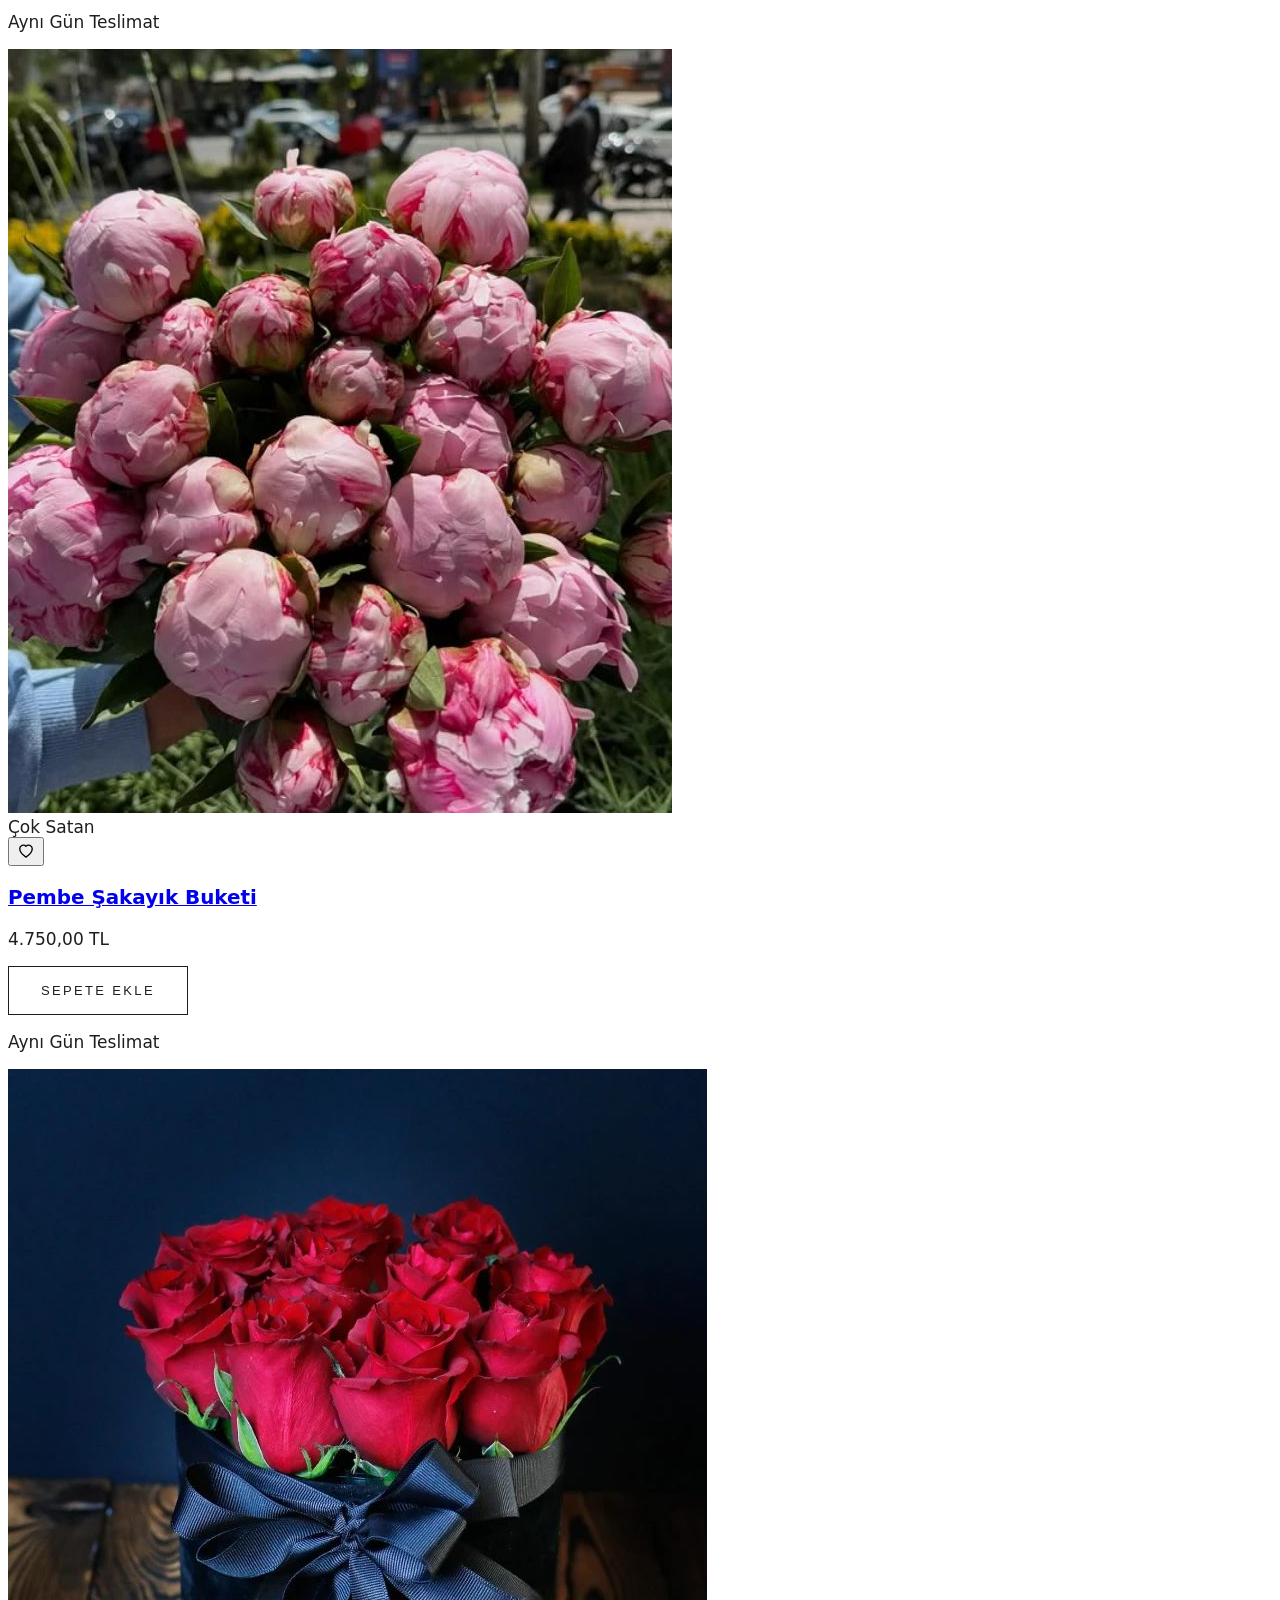
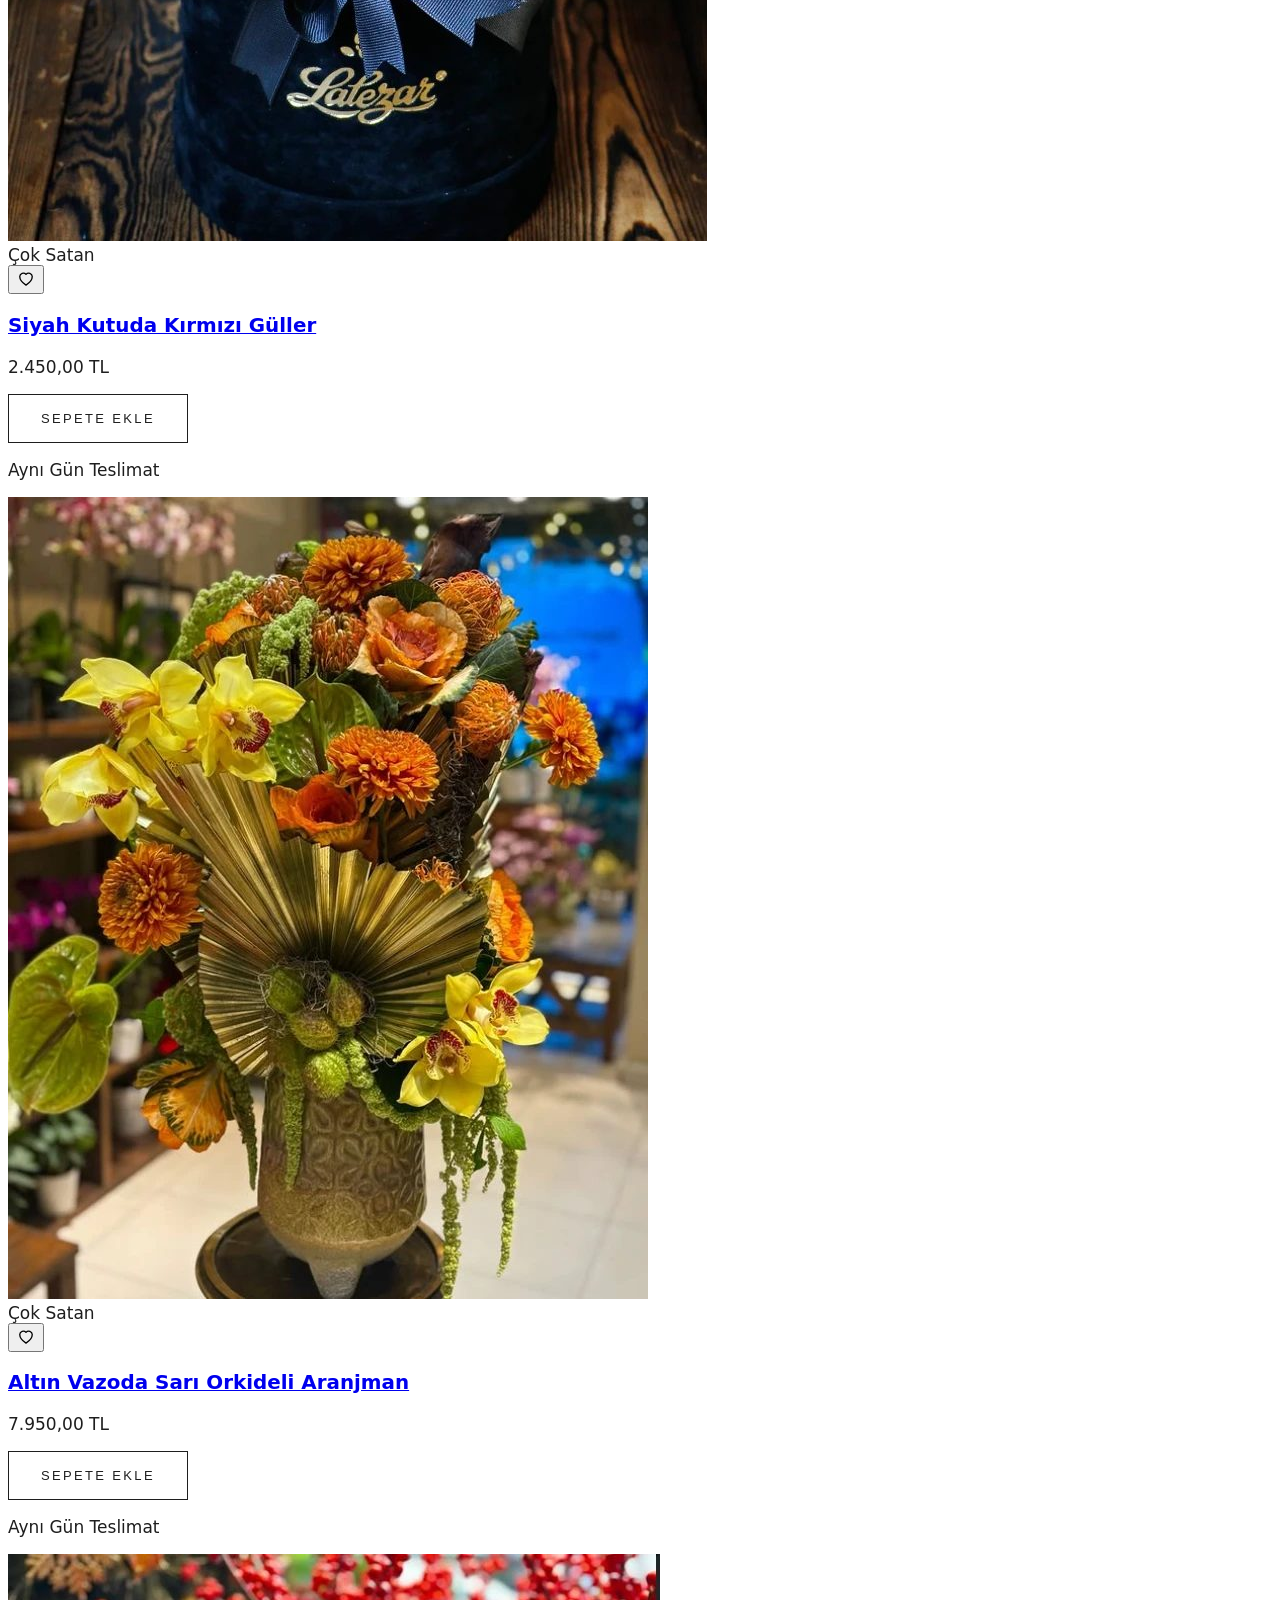
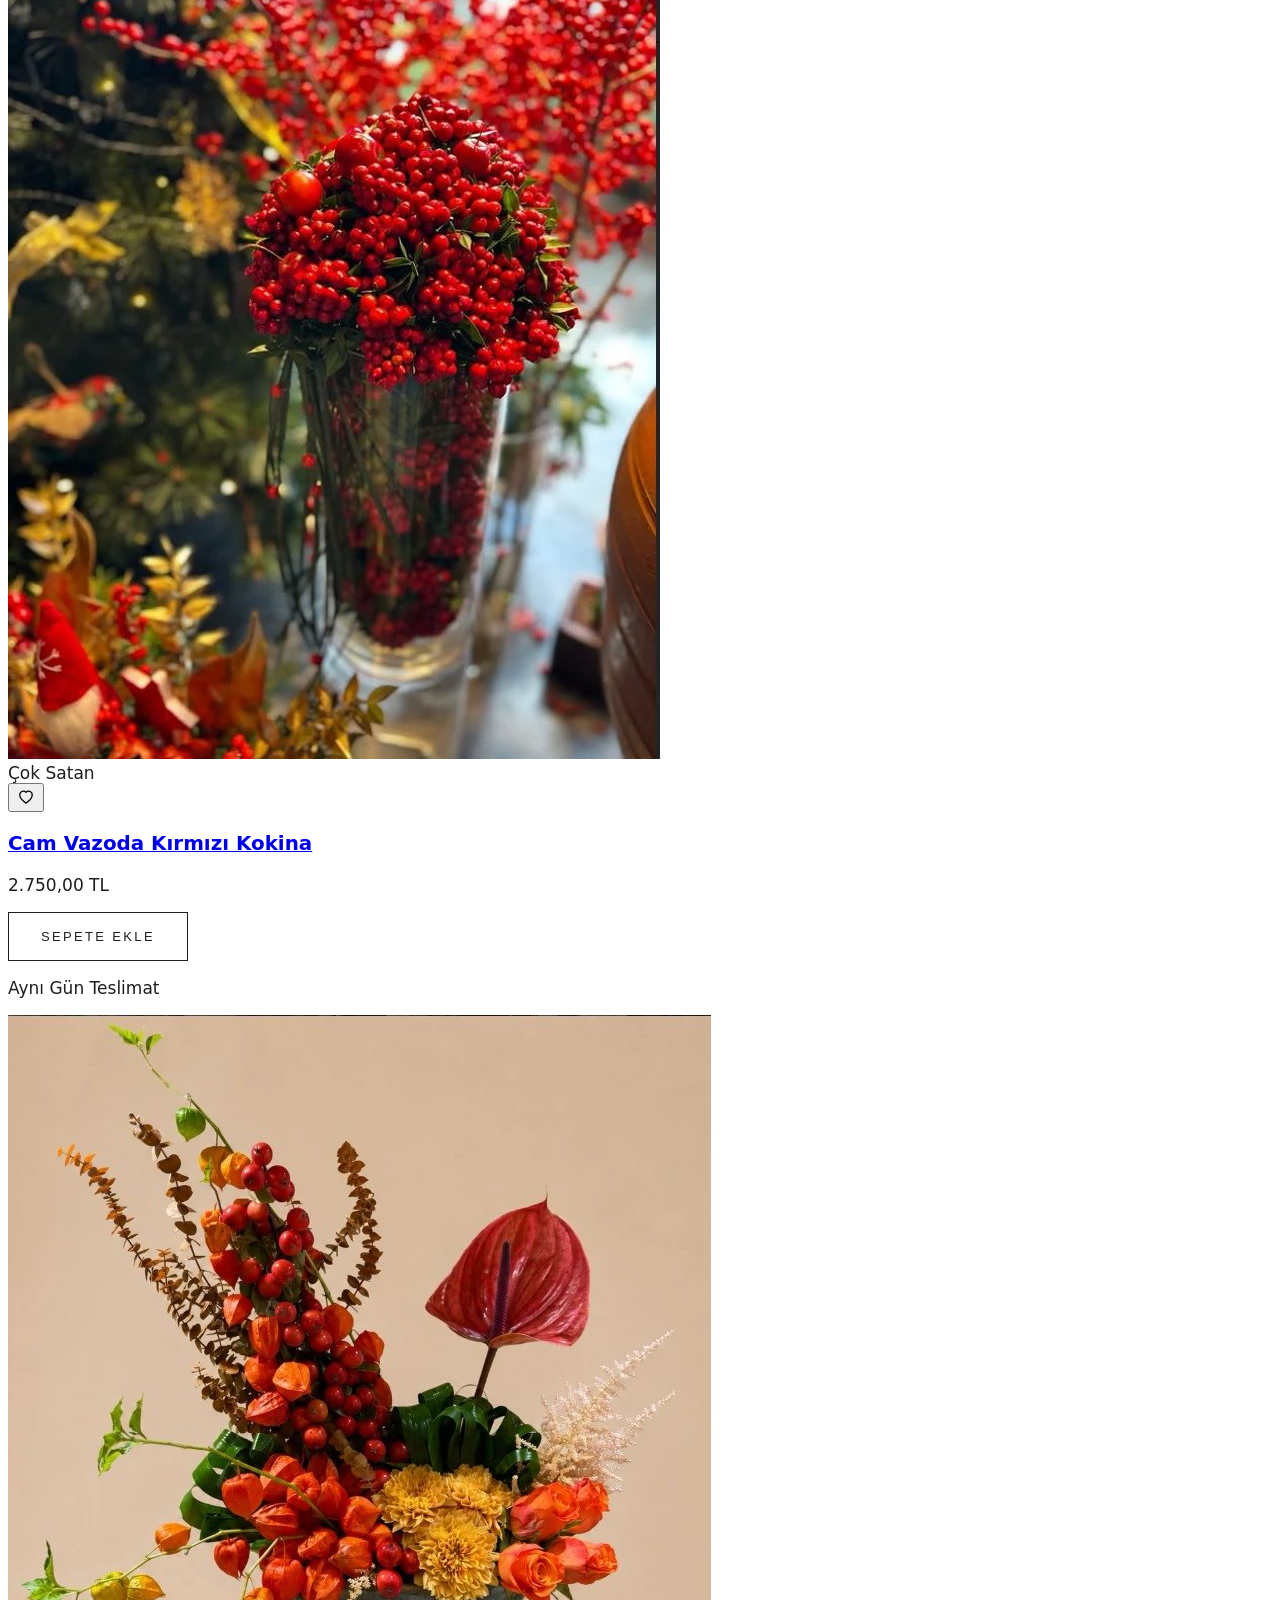
==== commit b2ab3d06: "Aynı gün teslimat saat 13.00'e kadar: geri sayım, sepet tarih/saat kontrolü ve metinler Co-Authored-" ====
--- a/index.html
+++ b/index.html
@@ -128,7 +128,7 @@
   <section class="max-w-3xl mx-auto px-4 sm:px-8 pt-24 text-[15px] leading-relaxed text-ink/75">
     <h2 class="font-display text-3xl text-ink text-center">İstanbul'da Online Çiçek Siparişi</h2>
     <p class="mt-6">Lalezar Çiçekçilik, Bağdat Caddesi Çiftehavuzlar'daki dükkânından İstanbul'un her yerine çiçek gönderir. Doğum günü, yıldönümü, geçmiş olsun ya da sadece "aklımdasın" demek için; buket, vazoda aranjman, kutuda çiçek ve orkide seçeneklerimizi online inceleyip birkaç adımda sipariş verebilirsiniz.</p>
-    <details class="mt-4 border-t border-line pt-4"><summary class="flex justify-between items-center text-ink">Aynı gün teslimat nasıl çalışır? <span class="plus text-xl">+</span></summary><p class="mt-3">Gün içinde verilen siparişler, uygun saat aralığında aynı gün teslim edilir. Teslimat saatini sipariş sırasında siz seçersiniz; siparişiniz hazırlanınca sizi bilgilendiririz.</p></details>
+    <details class="mt-4 border-t border-line pt-4"><summary class="flex justify-between items-center text-ink">Aynı gün teslimat nasıl çalışır? <span class="plus text-xl">+</span></summary><p class="mt-3">Saat <span data-cutoff>13.00</span>'e kadar verilen siparişler, seçtiğiniz saat aralığında aynı gün teslim edilir; bu saatten sonraki siparişler ertesi gün teslim edilir. Teslimat saatini sipariş sırasında siz seçersiniz; siparişiniz hazırlanınca sizi bilgilendiririz.</p></details>
     <details class="mt-4 border-t border-line pt-4"><summary class="flex justify-between items-center text-ink">Adres bilgisinde nelere dikkat etmeliyim? <span class="plus text-xl">+</span></summary><p class="mt-3">Bina adı, kat, daire ve varsa site/blok bilgisini eksiksiz yazın. Alıcının telefon numarası teslimatın sorunsuz yapılması için önemlidir.</p></details>
     <details class="mt-4 border-y border-line py-4"><summary class="flex justify-between items-center text-ink">Ürün fotoğraftakiyle aynı mı gelir? <span class="plus text-xl">+</span></summary><p class="mt-3">Çiçekler doğal ürün olduğu için mevsime göre renk ve türde küçük farklar olabilir. Tasarımın genel görünümü ve değeri korunur.</p></details>
   </section>
